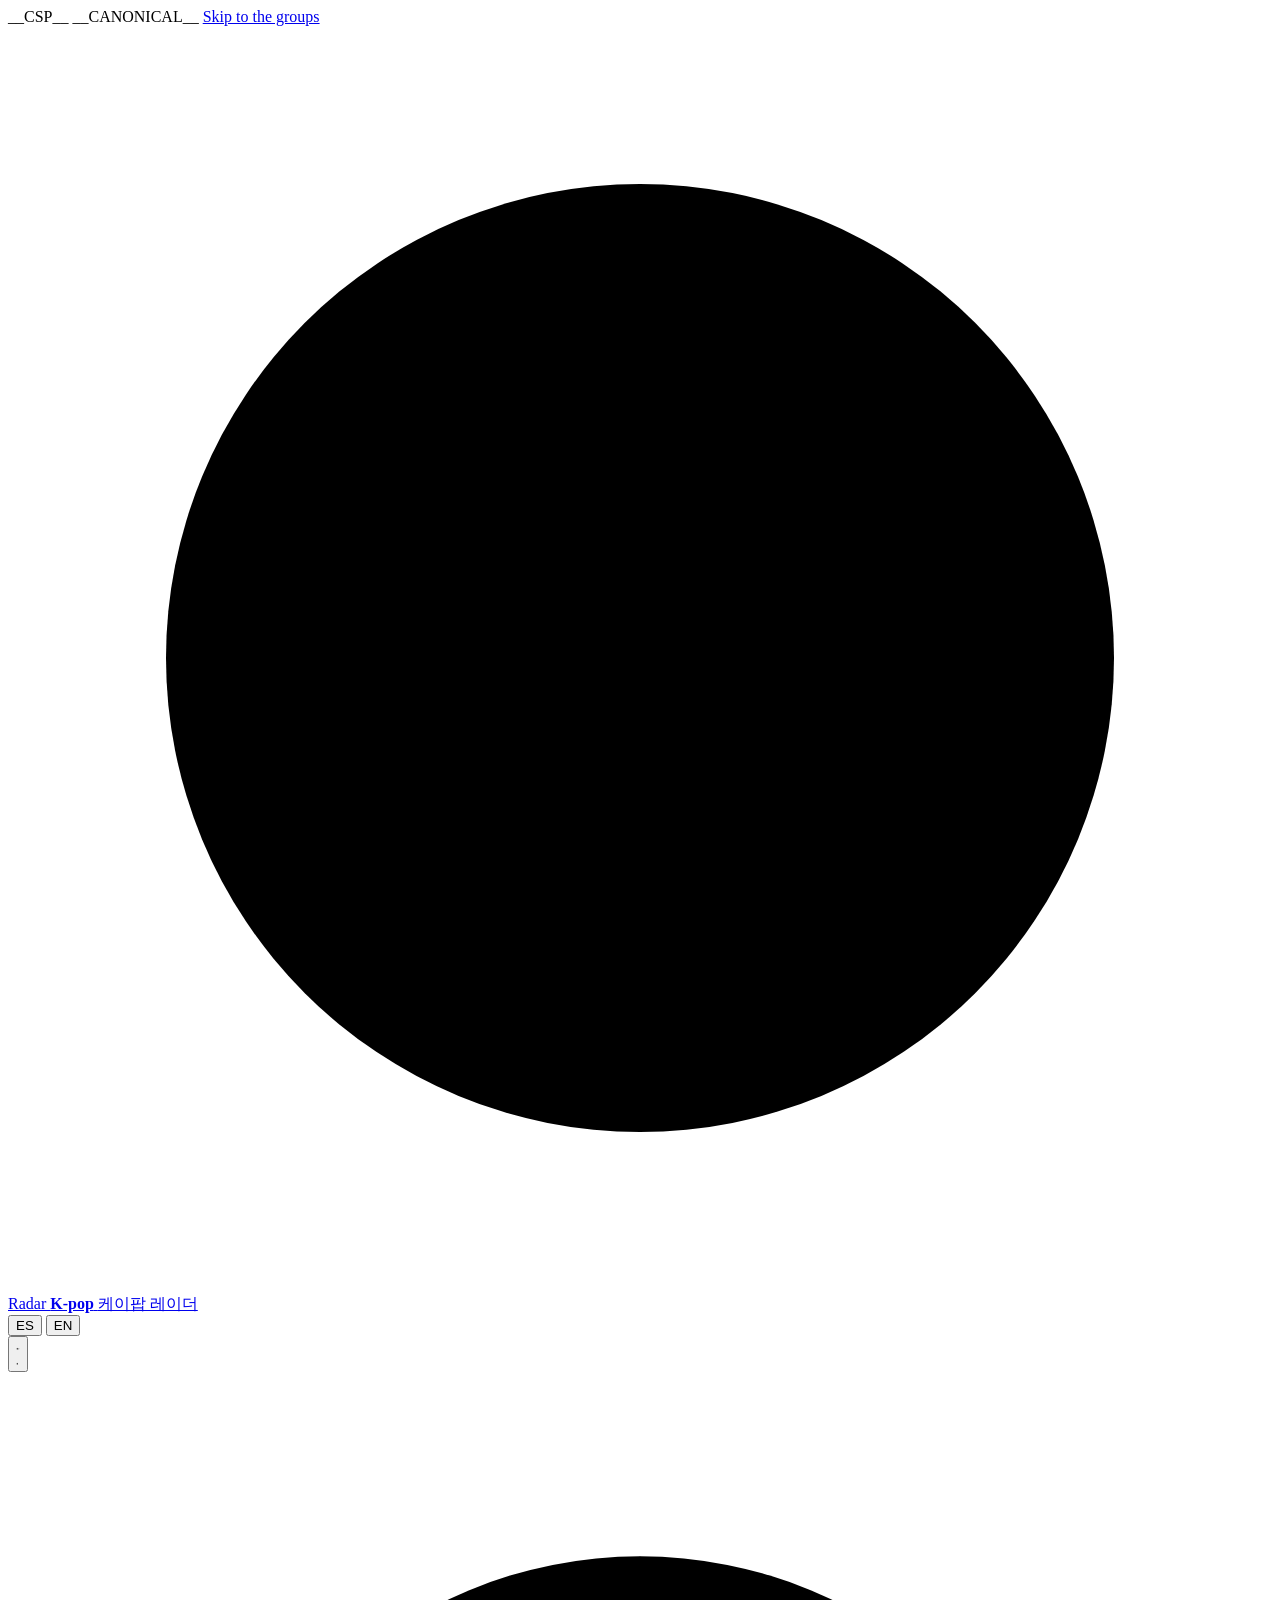
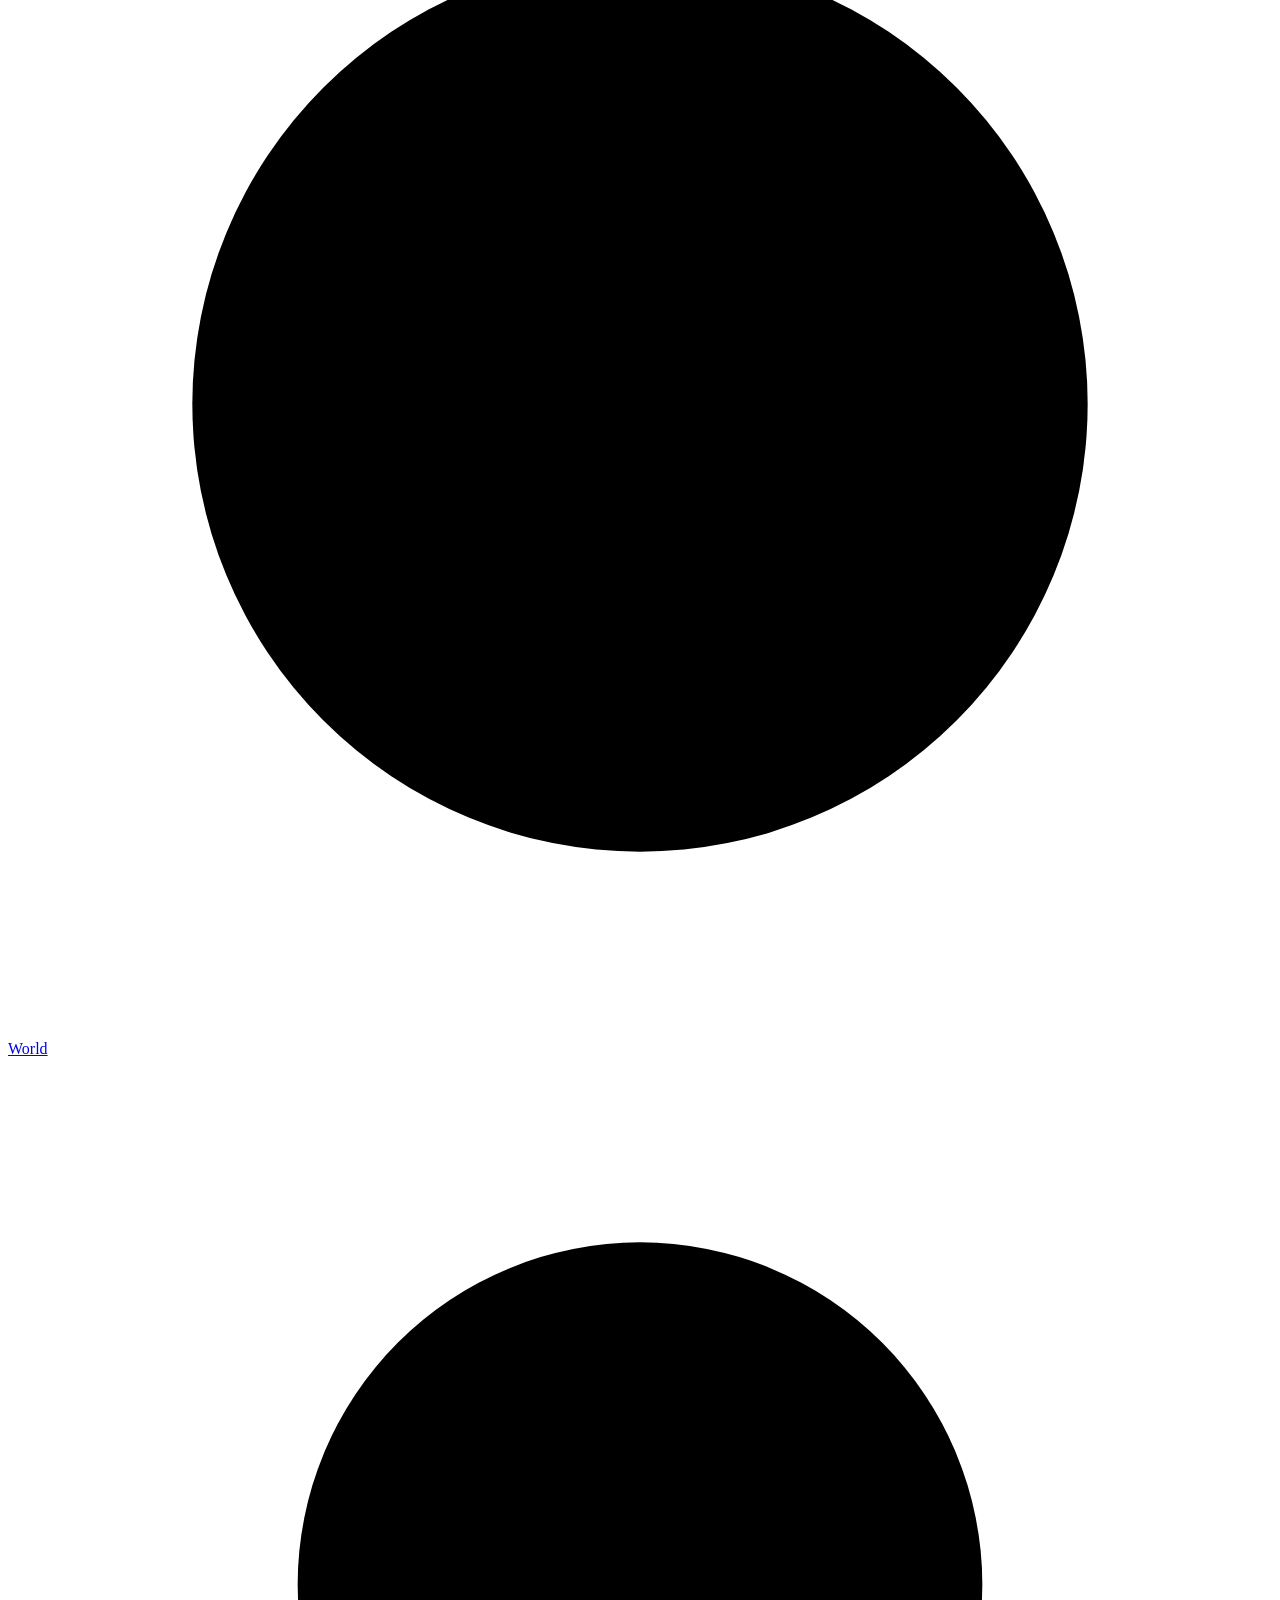
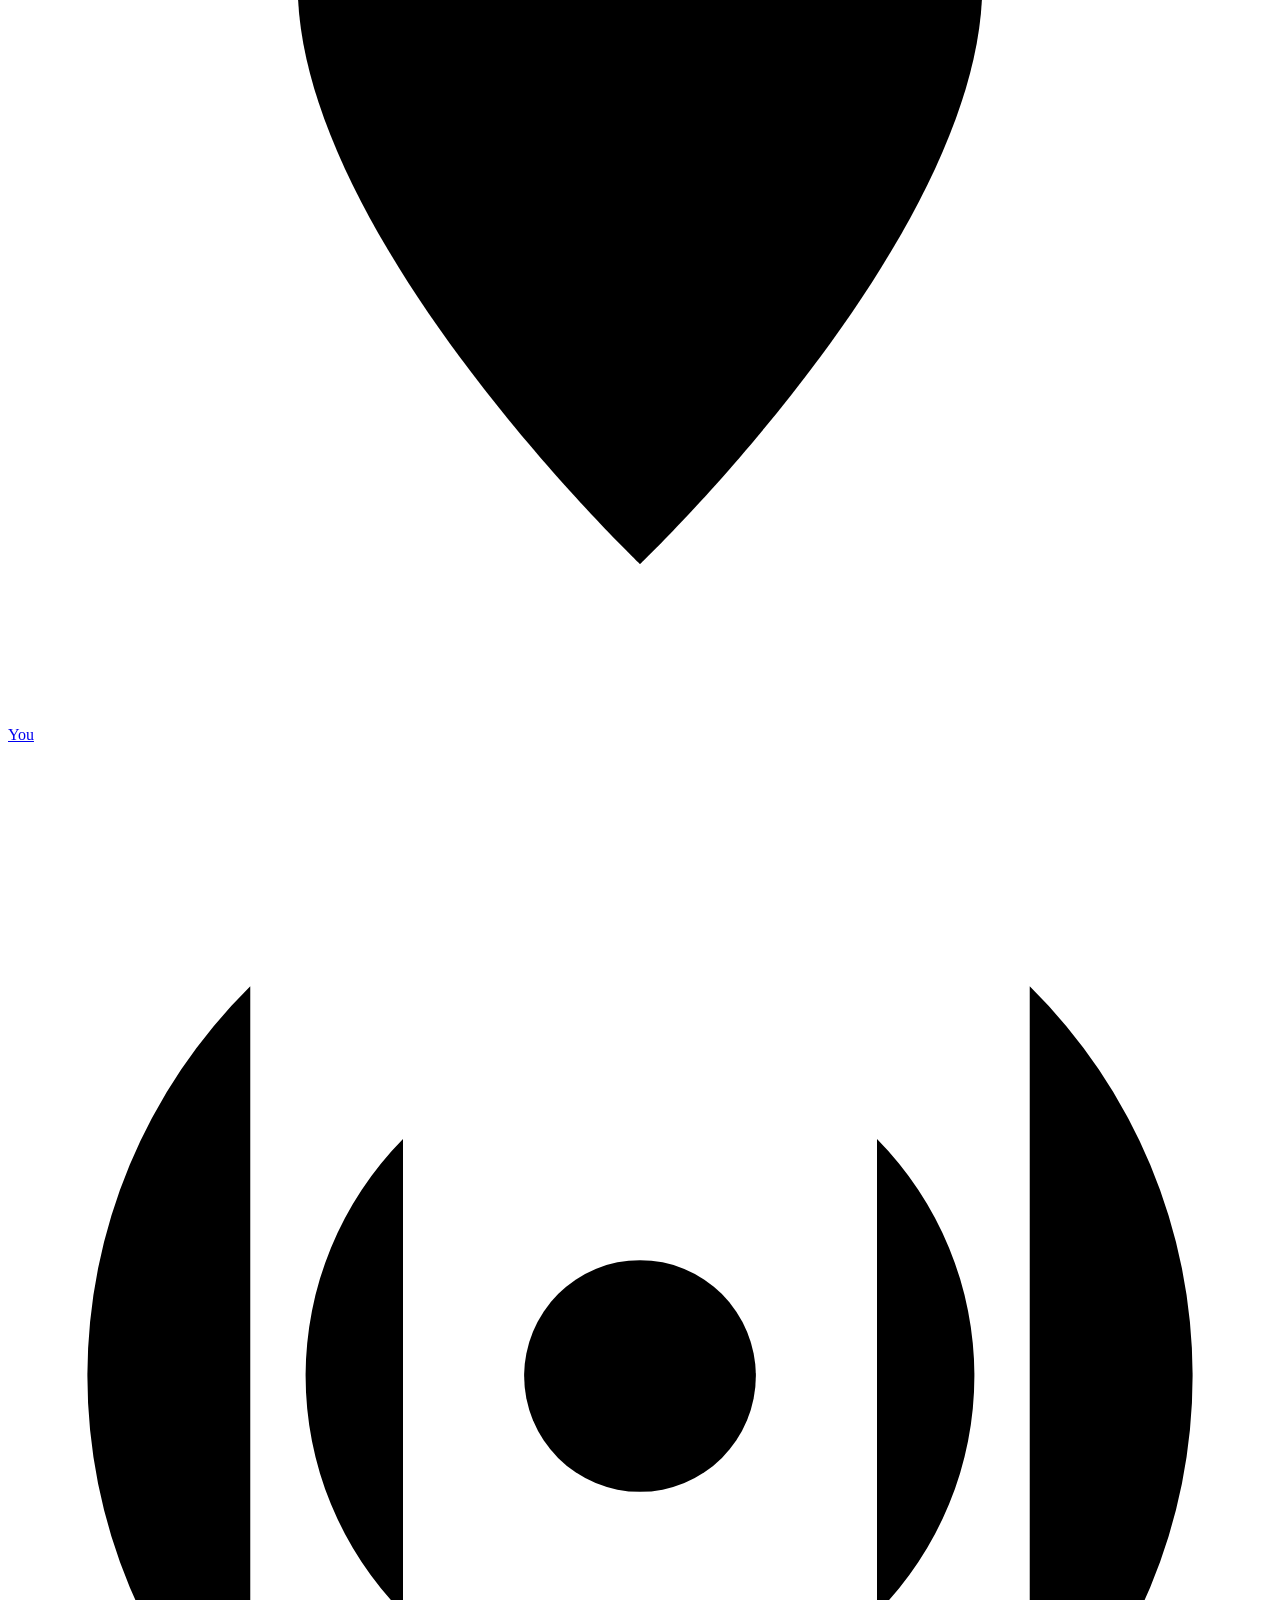
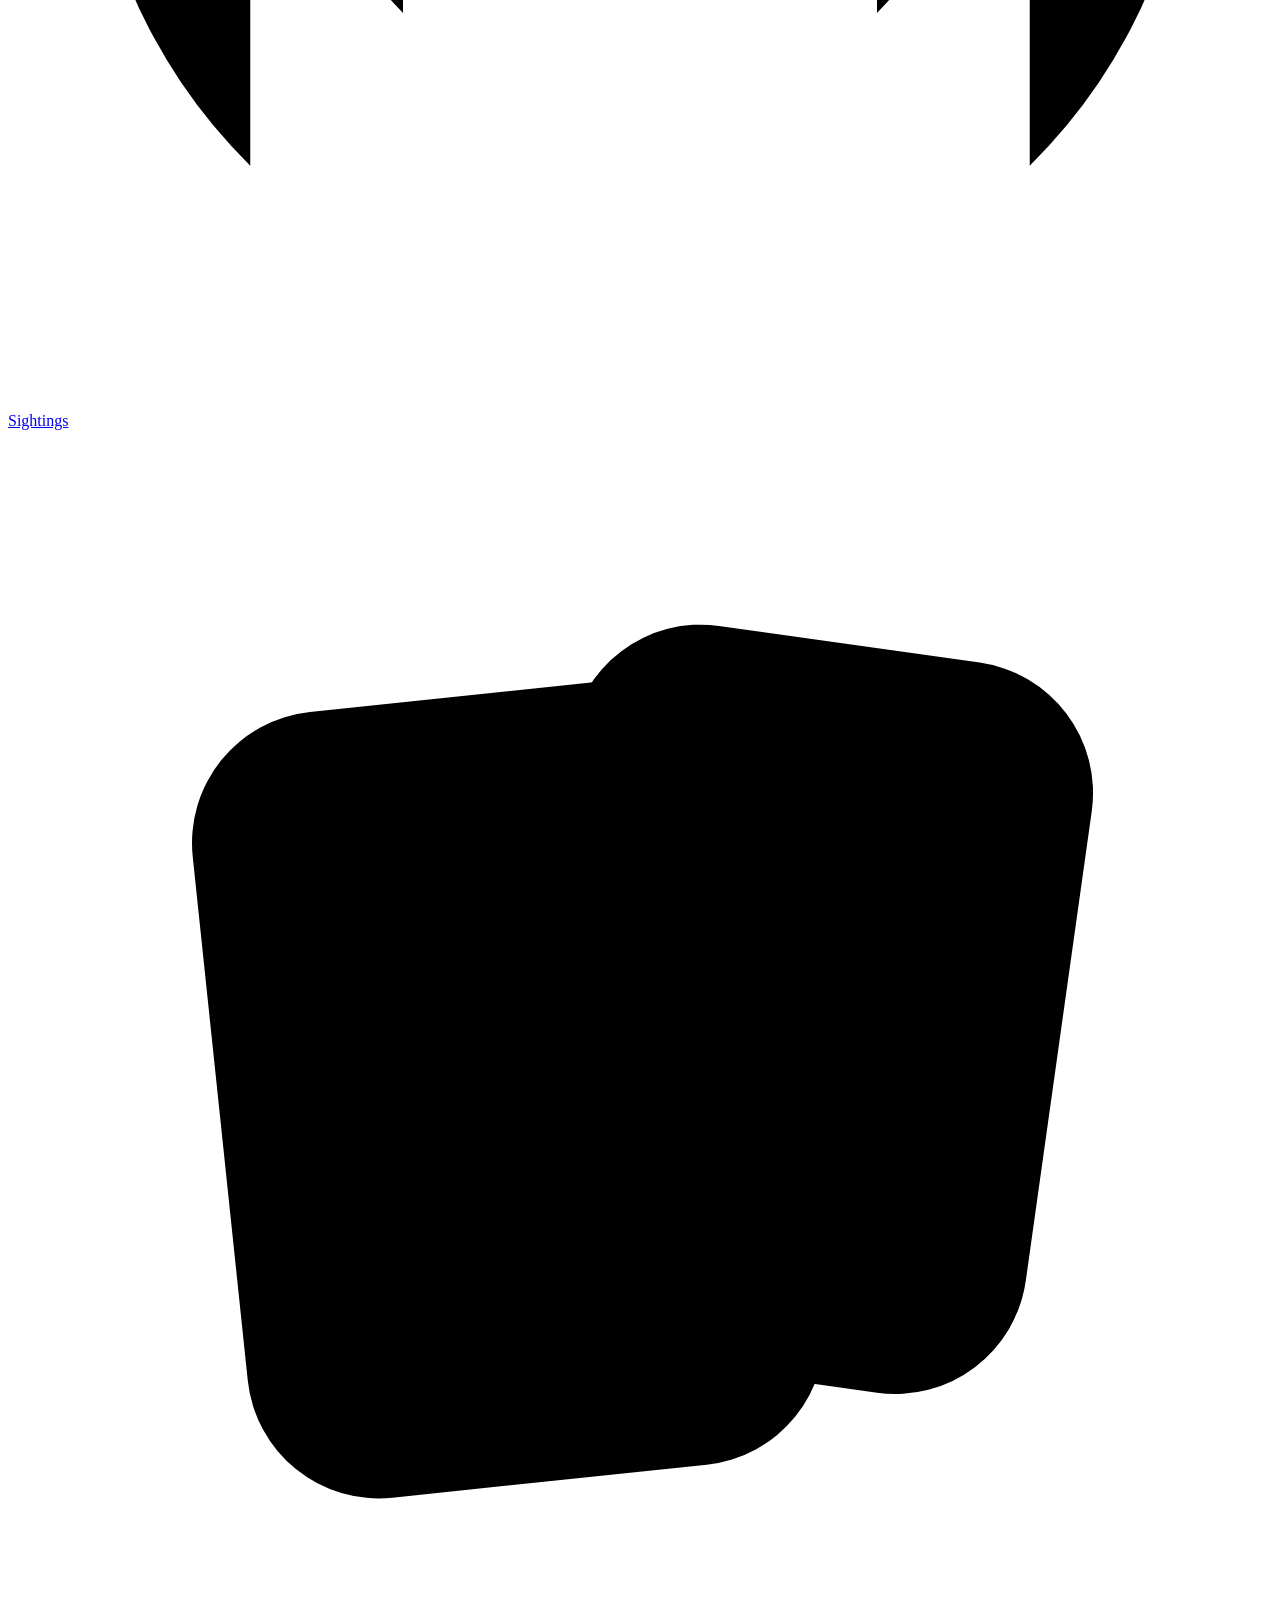
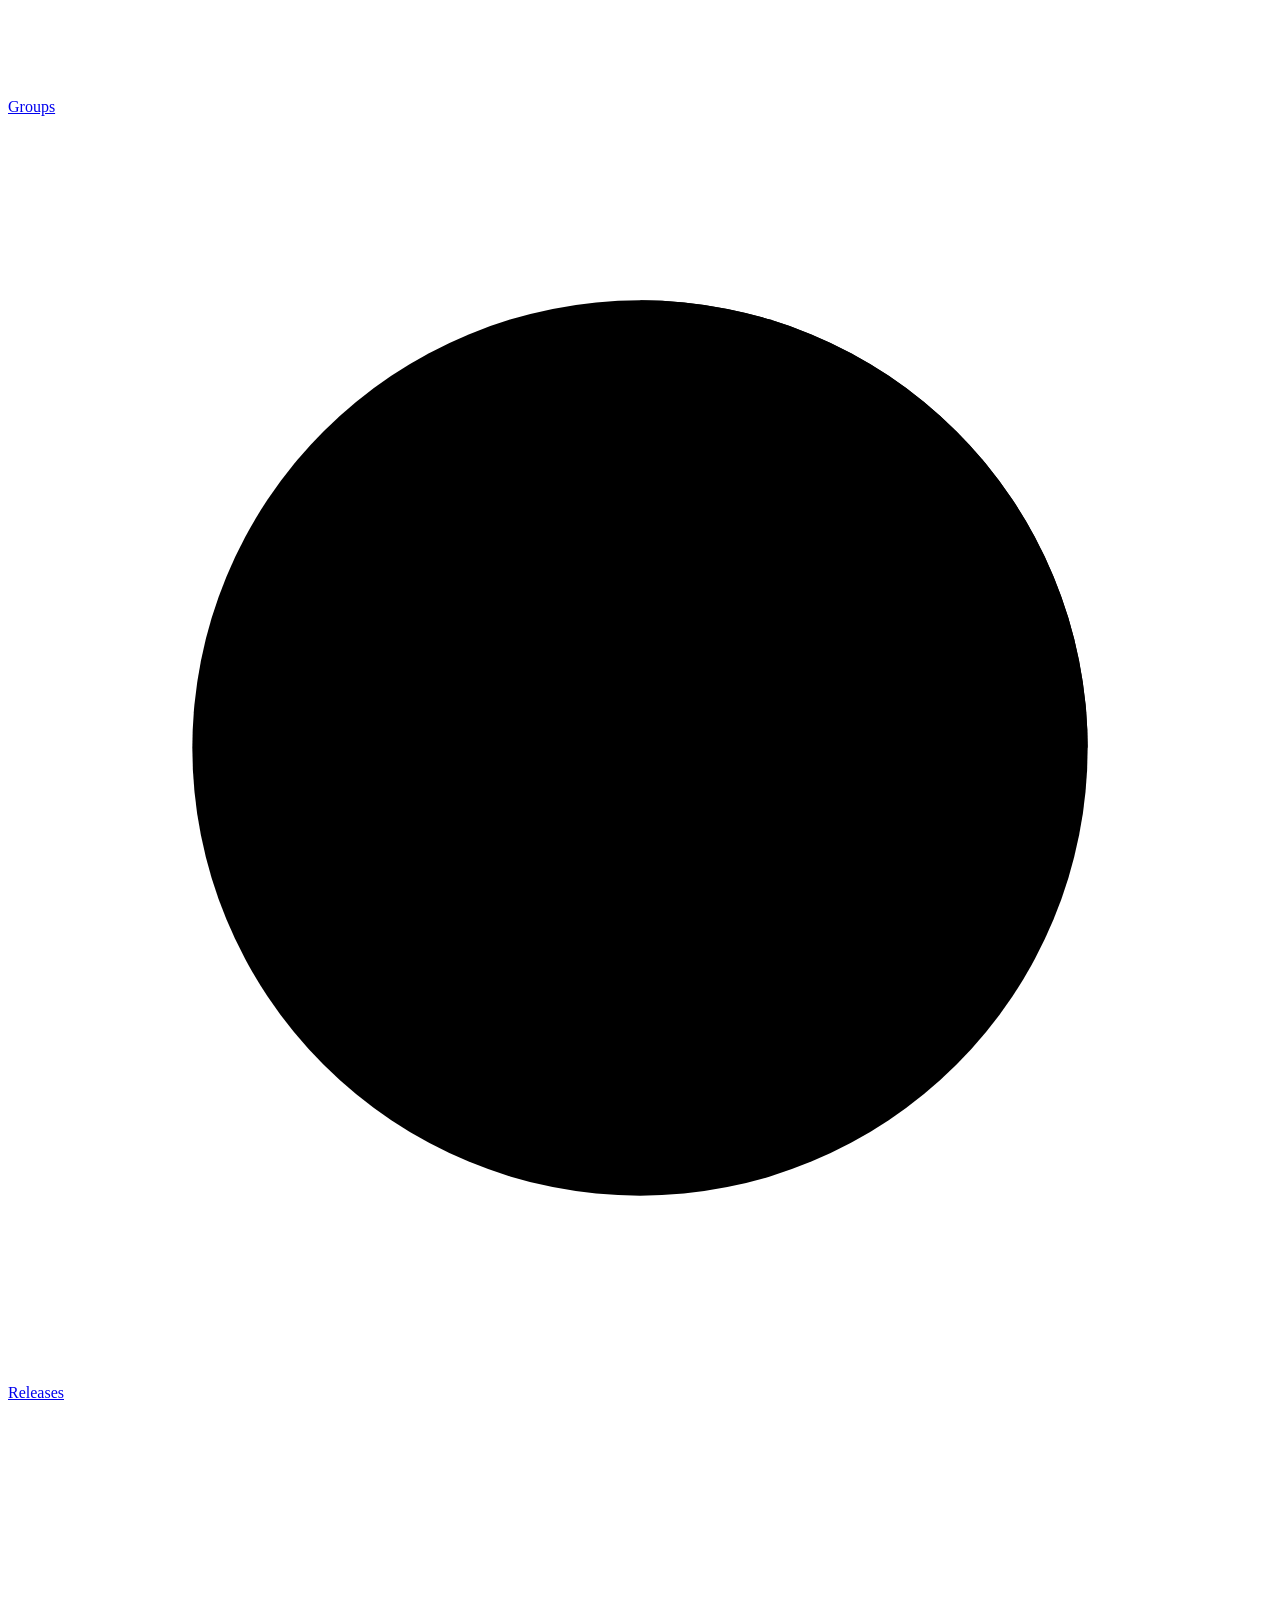
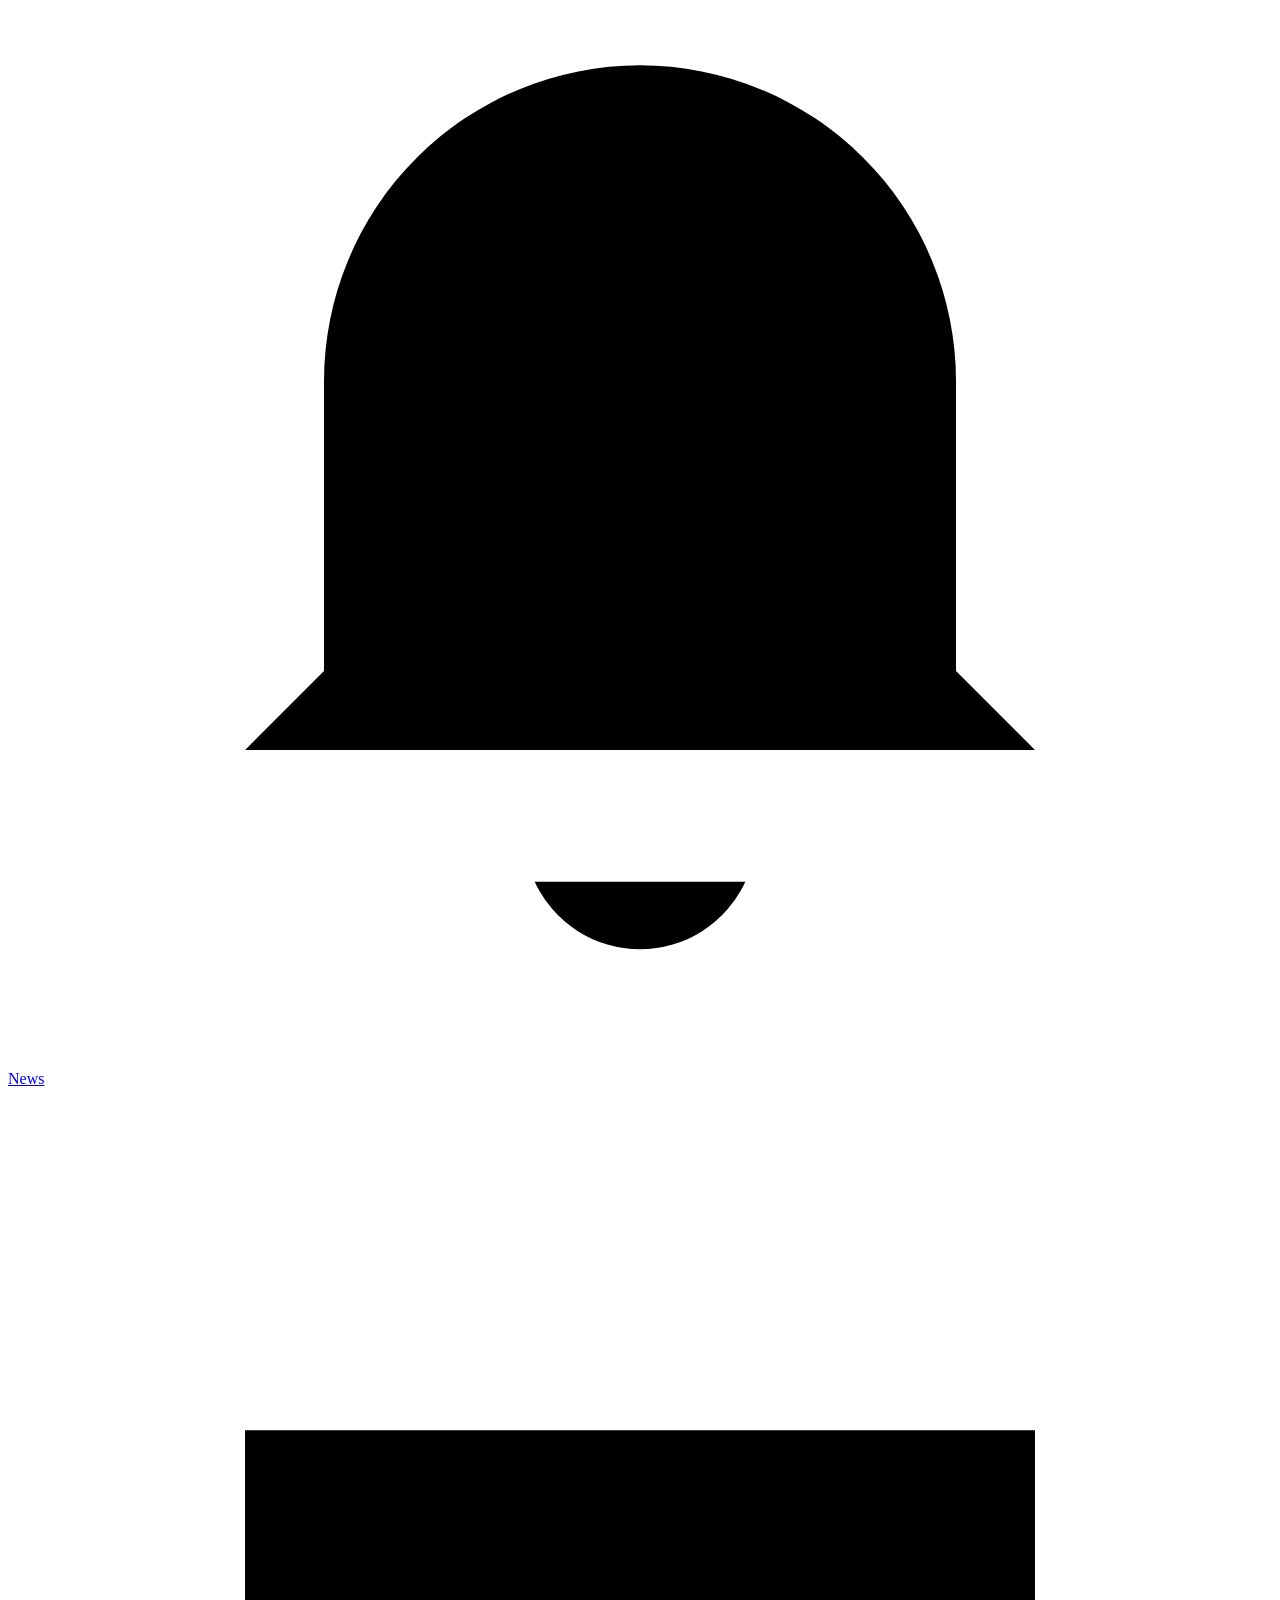
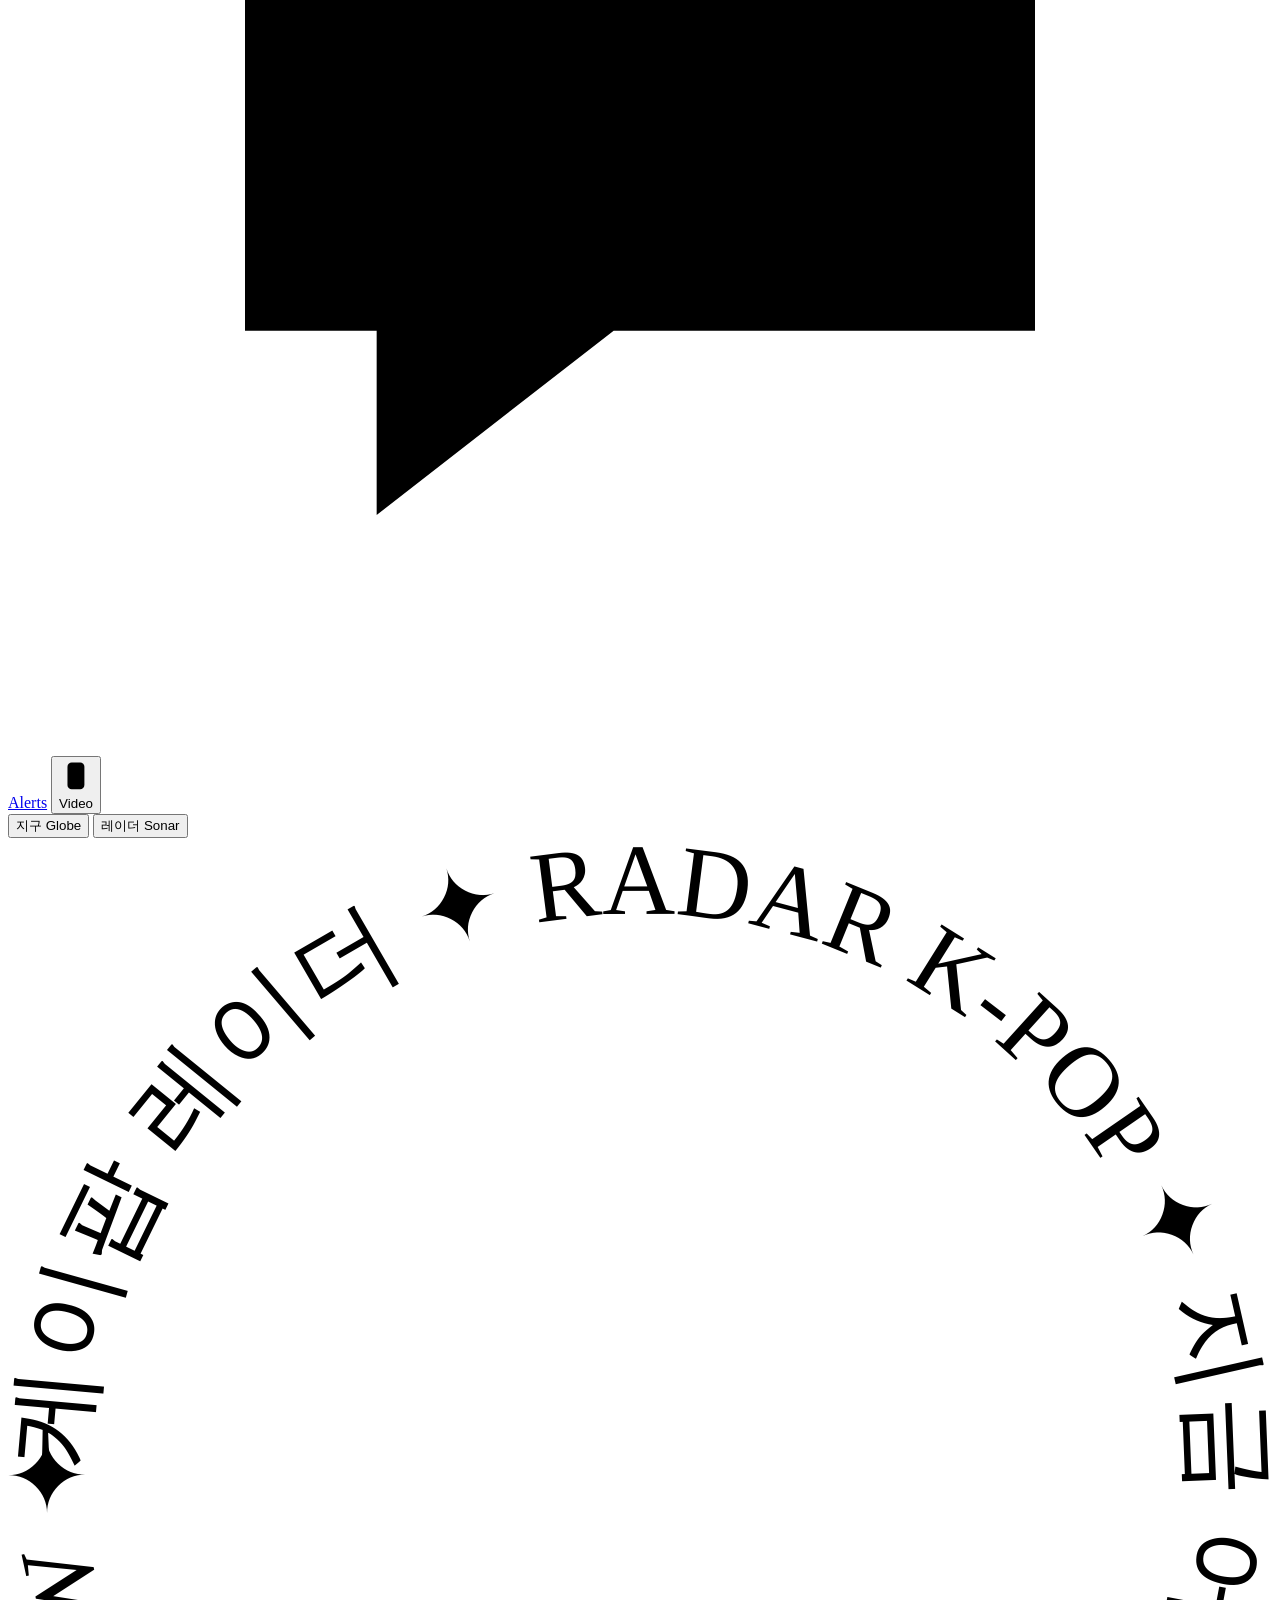
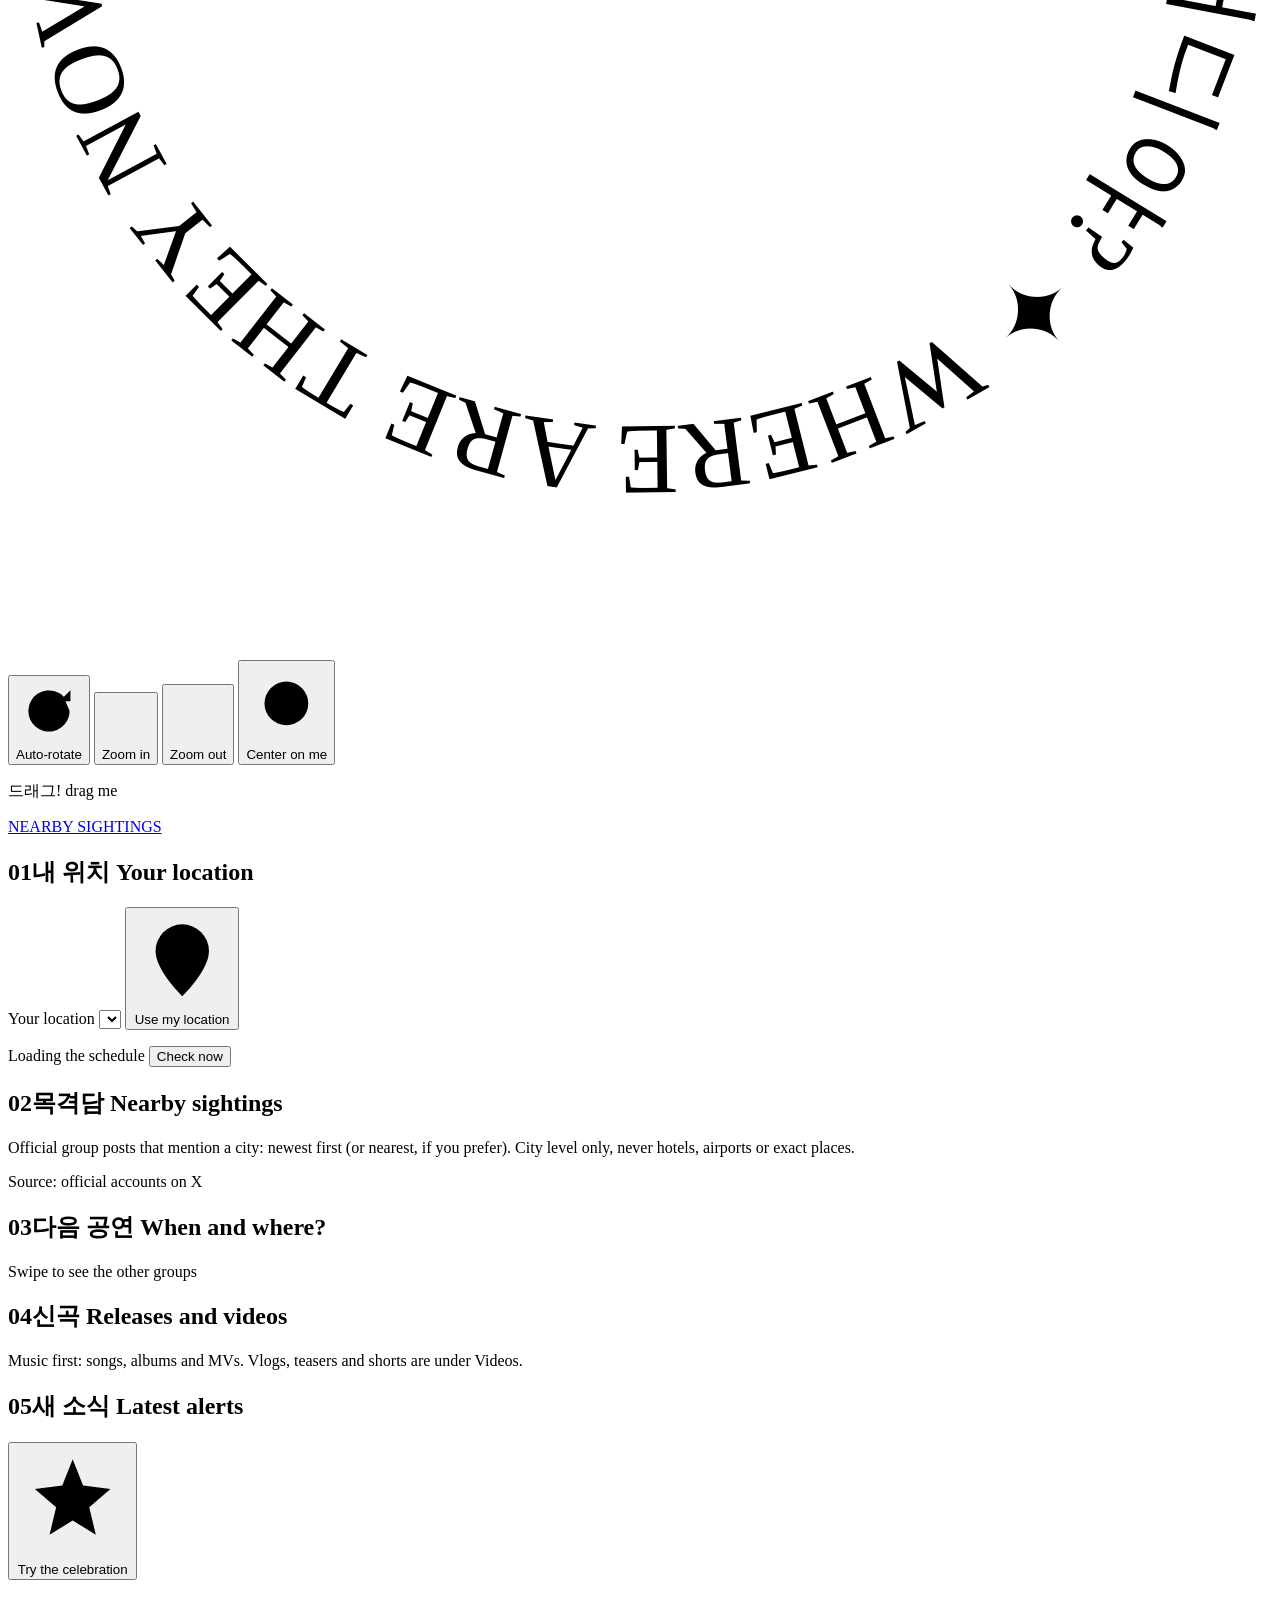
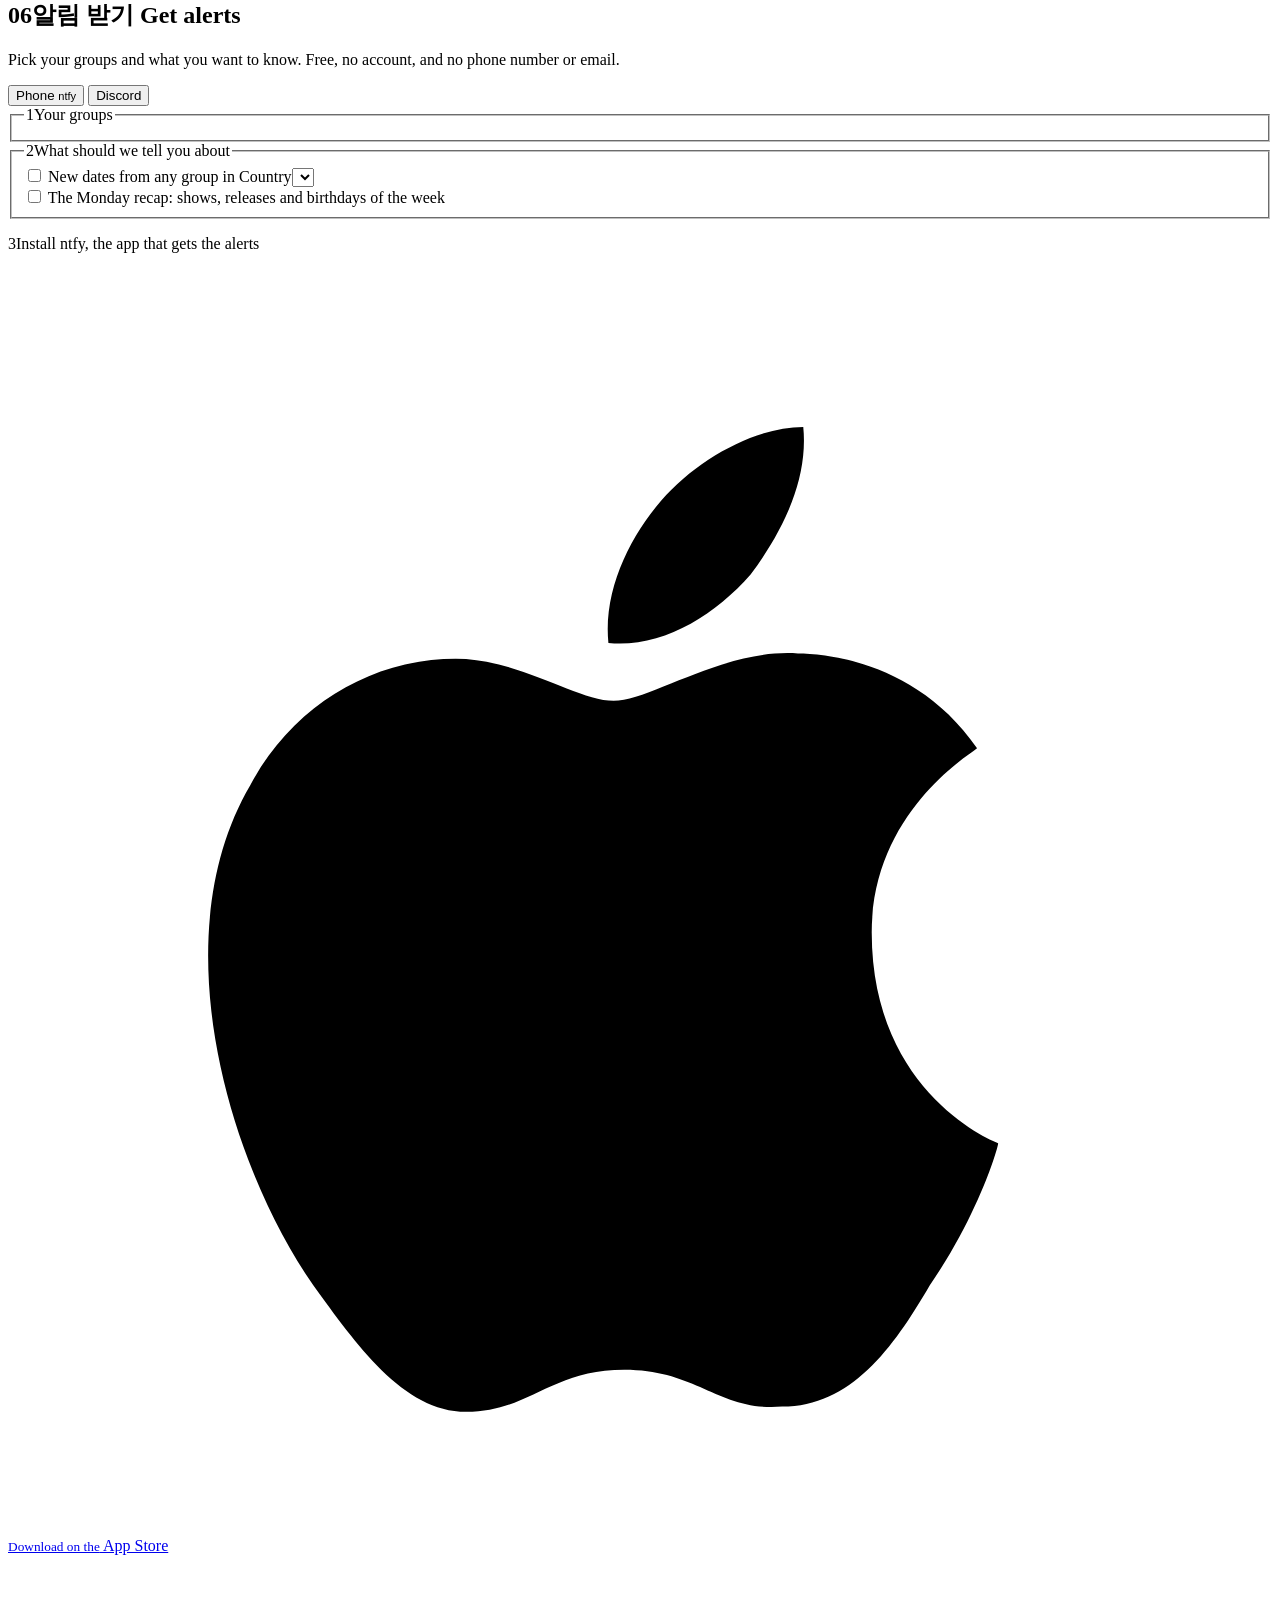
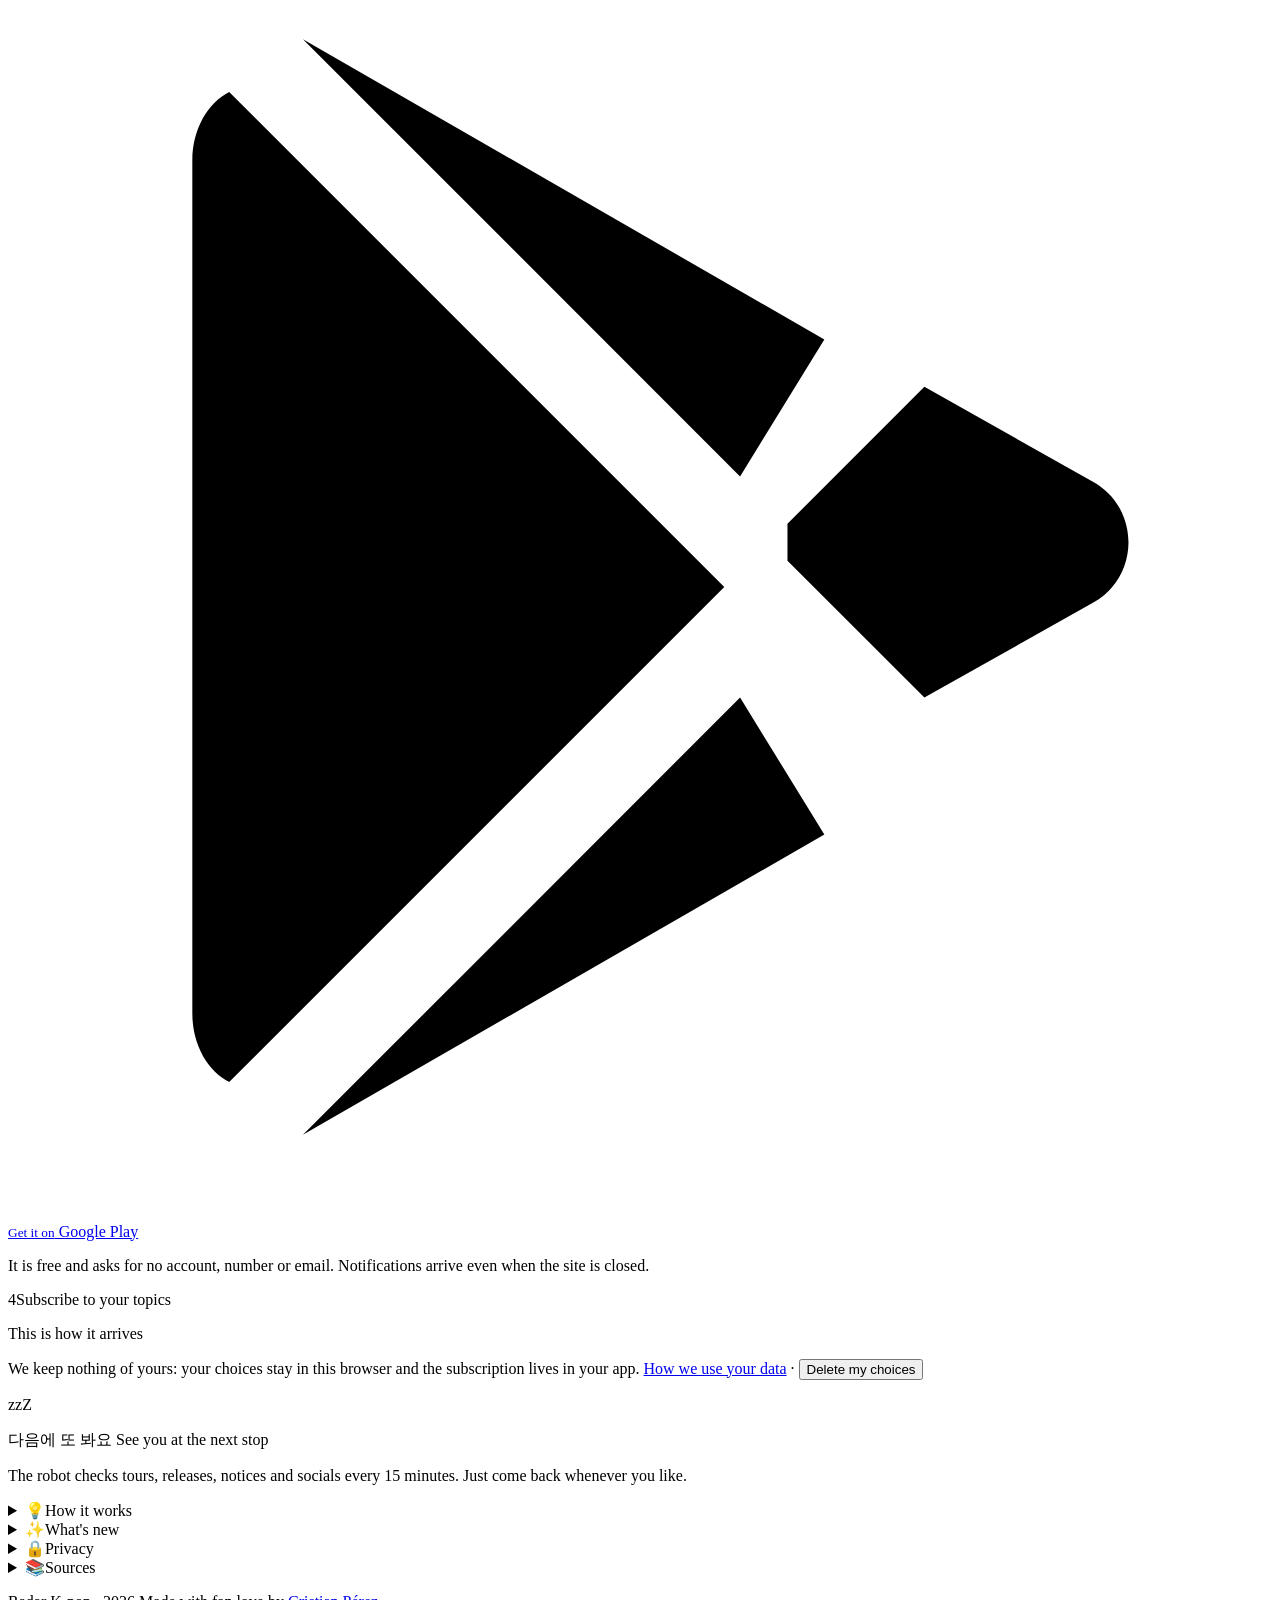
==== src/template.html @ 630a4654 "Radar K-pop 4.9: tu bias, tus grupos y un globo que se lee Revisión como fan en 390 y 1440 px, con L" ====
<!doctype html>
<html lang="en">
<head>
<!-- Diseño y desarrollo: editorial-ui, skill de Cristian Pérez · https://cristianperez.me -->
<meta charset="utf-8">
<meta name="viewport" content="width=device-width, initial-scale=1, viewport-fit=cover">
__CSP__
<meta name="generator" content="editorial-ui · Cristian Pérez (https://cristianperez.me)">
<title>Radar K-pop · 케이팝 레이더</title>
<meta name="description" content="A tiny world where BTS, Stray Kids, TWICE, BLACKPINK, LNGSHOT, SEVENTEEN, ENHYPEN, NewJeans, CORTIS and ATEEZ stand as chibis on their next tour city, with a countdown and the distance to you.">
<meta name="theme-color" content="#F4EEFF">
<meta name="color-scheme" content="light">
<meta property="og:title" content="Radar K-pop · 케이팝 레이더">
<meta property="og:description" content="Where is your group next? Spin the little world, see their next stop and count the days.">
<meta property="og:type" content="website">
<meta property="og:image" content="__OG_IMAGE__">
<meta property="og:image:type" content="image/jpeg">
<meta property="og:image:width" content="1200">
<meta property="og:image:height" content="630">
<meta property="og:image:alt" content="Radar K-pop: the chibis of ten K-pop groups standing on a little globe">
<meta property="og:site_name" content="Radar K-pop">
<meta property="og:locale" content="en_US">
__CANONICAL__
<meta name="twitter:card" content="summary_large_image">
<link rel="manifest" href="manifest.webmanifest">
<link rel="icon" href="assets/icons/favicon.svg" type="image/svg+xml">
<link rel="apple-touch-icon" href="assets/icons/apple-touch-icon.png">
<meta name="apple-mobile-web-app-capable" content="yes">
<meta name="apple-mobile-web-app-status-bar-style" content="default">
<meta name="apple-mobile-web-app-title" content="Radar K-pop">
<link rel="preconnect" href="https://fonts.googleapis.com">
<link rel="preconnect" href="https://fonts.gstatic.com" crossorigin>
<link rel="stylesheet" href="https://fonts.googleapis.com/css2?family=Baloo+2:wght@400;500;600;700;800&family=Gaegu:wght@400;700&family=Jua&display=swap">
<link rel="preload" href="assets/land-110m.json" as="fetch" crossorigin>
<link rel="stylesheet" href="assets/app.css">
</head>
<body>
<a class="skip" href="#grupos" data-i18n="skip">Skip to the groups</a>

<header class="bar" id="bar">
  <div class="bar-top">
    <a class="logo" href="#mundo" aria-label="Radar K-pop, home" data-i18n-aria="homeAria">
      <span class="logo-dot" aria-hidden="true"><svg viewBox="0 0 24 24"><circle cx="12" cy="12" r="9"/><path d="M3.5 10.5 Q12 13 20.5 10.5 M12 3 Q7.5 12 12 21 M12 3 Q16.5 12 12 21"/></svg></span>
      <span class="logo-text">Radar <b>K-pop</b></span>
      <span class="logo-ko" lang="ko">케이팝 레이더</span>
    </a>
    <div class="bar-actions">
      <button class="btn-ico install" id="installBtn" type="button" aria-label="Install" data-i18n-aria="install" hidden>
        <svg viewBox="0 0 24 24" aria-hidden="true"><path d="M12 4v11m0 0-4.5-4.5M12 15l4.5-4.5M5 19h14"/></svg>
        <span data-i18n="install">Install</span>
      </button>
      <div class="lang" role="group" aria-label="Language" data-i18n-aria="langAria">
        <span class="lang-pill" aria-hidden="true"></span>
        <button type="button" data-lang="es" aria-pressed="false">ES</button>
        <button type="button" data-lang="en" aria-pressed="true">EN</button>
      </div>
      <button class="btn-ico mute" id="muteBtn" type="button" aria-pressed="false" aria-label="Mute sounds">
        <svg class="ico-on" viewBox="0 0 24 24" aria-hidden="true"><path d="M4 9.5h3.5L12 5.5v13l-4.5-4H4z"/><path d="M15.5 9a4 4 0 0 1 0 6M18 6.5a7.5 7.5 0 0 1 0 11"/></svg>
        <svg class="ico-off" viewBox="0 0 24 24" aria-hidden="true"><path d="M4 9.5h3.5L12 5.5v13l-4.5-4H4z"/><path d="M16 9.5l5 5m0-5-5 5"/></svg>
      </button>
    </div>
  </div>
  <nav class="topnav" id="topnav" aria-label="Sections" data-i18n-aria="navAria">
    <span class="tn-pill" aria-hidden="true"></span>
    <a href="#mundo" data-nav="mundo" aria-current="true"><svg viewBox="0 0 24 24" aria-hidden="true"><circle cx="12" cy="12" r="8.5"/><path d="M3.8 10 Q12 12.5 20.2 10 M12 3.5 Q8 12 12 20.5 M12 3.5 Q16 12 12 20.5"/></svg><span data-i18n="dockWorld">World</span></a>
    <a href="#cerca" data-nav="cerca"><svg viewBox="0 0 24 24" aria-hidden="true"><path d="M12 21s-6.5-6.2-6.5-11a6.5 6.5 0 0 1 13 0c0 4.8-6.5 11-6.5 11z"/><circle cx="12" cy="10" r="2.4"/></svg><span data-i18n="navCity">You</span></a>
    <a href="#avistamientos" data-nav="avistamientos"><svg viewBox="0 0 24 24" aria-hidden="true"><circle cx="12" cy="12" r="2.2"/><path d="M7.5 7.5a6.4 6.4 0 0 0 0 9M16.5 7.5a6.4 6.4 0 0 1 0 9M4.6 4.6a10.4 10.4 0 0 0 0 14.8M19.4 4.6a10.4 10.4 0 0 1 0 14.8"/></svg><span data-i18n="navSight">Sightings</span></a>
    <a href="#grupos" data-nav="grupos"><svg viewBox="0 0 24 24" aria-hidden="true"><rect x="4" y="5" width="11" height="15" rx="2.5" transform="rotate(-6 9.5 12.5)"/><rect x="10" y="4" width="10" height="14" rx="2.5" transform="rotate(8 15 11)"/></svg><span data-i18n="dockGroups">Groups</span></a>
    <a href="#estrenos" data-nav="estrenos"><svg viewBox="0 0 24 24" aria-hidden="true"><circle cx="12" cy="12" r="8.5"/><circle cx="12" cy="12" r="2.5"/><path d="M12 3.5a8.5 8.5 0 0 1 8.5 8.5"/></svg><span data-i18n="navMedia">Releases</span></a>
    <a href="#avisos" data-nav="avisos"><svg viewBox="0 0 24 24" aria-hidden="true"><path d="M6 16.5V11a6 6 0 0 1 12 0v5.5l1.5 1.5h-15z"/><path d="M10 20.5a2.2 2.2 0 0 0 4 0"/></svg><span data-i18n="dockFeed">News</span></a>
    <a href="#alertas" data-nav="alertas"><svg viewBox="0 0 24 24" aria-hidden="true"><path d="M4.5 6.5h15v9.5h-8l-4.5 3.5V16h-2.5z"/><path d="M8.5 10.5h7M8.5 13h4.5"/></svg><span data-i18n="dockAlerts">Alerts</span></a>
    <button type="button" data-video><svg viewBox="0 0 24 24" aria-hidden="true"><rect x="6" y="2.5" width="12" height="19" rx="3"/><path d="M10.5 9.5v5l4-2.5z"/></svg><span data-i18n="dockVideo">Video</span></button>
  </nav>
</header>

<main class="layout">
  <section class="stage-col" id="mundo" aria-label="World" data-i18n-aria="dockWorld">
    <div class="stage" id="stage">
      <div class="sky" aria-hidden="true">
        <i class="spark anim-twinkle" style="--x:8%;--y:14%;--s:16px;--d:3.1s"></i>
        <i class="spark anim-twinkle" style="--x:88%;--y:10%;--s:22px;--d:4.3s"></i>
        <i class="spark anim-twinkle" style="--x:92%;--y:58%;--s:12px;--d:2.7s"></i>
        <i class="spark anim-twinkle" style="--x:5%;--y:66%;--s:20px;--d:5.2s"></i>
        <i class="spark anim-twinkle" style="--x:20%;--y:88%;--s:11px;--d:3.7s"></i>
        <i class="spark anim-twinkle" style="--x:76%;--y:86%;--s:15px;--d:4.9s"></i>
        <i class="heart-f anim-float" style="--x:14%;--y:36%;--d:6.2s"></i>
        <i class="heart-f anim-float" style="--x:84%;--y:34%;--d:7.4s"></i>
      </div>

      <div class="view-toggle" role="group" aria-label="View" data-i18n-aria="viewAria">
        <span class="vt-pill" aria-hidden="true"></span>
        <button type="button" data-view="globe" aria-pressed="true"><span lang="ko">지구</span> <span data-i18n="globe">Globe</span></button>
        <button type="button" data-view="sonar" aria-pressed="false"><span lang="ko">레이더</span> <span data-i18n="sonar">Sonar</span></button>
      </div>

      <div class="globe-view" id="globeView">
        <div class="ring anim-spin" aria-hidden="true">
          <svg viewBox="0 0 200 200"><defs><path id="ringPath" d="M100 100 m-88 0 a88 88 0 1 1 176 0 a88 88 0 1 1 -176 0"/></defs>
          <text><textPath href="#ringPath">케이팝 레이더 ✦ RADAR K-POP ✦ 지금 어디야? ✦ WHERE ARE THEY NOW ✦ 콘서트 ✦</textPath></text></svg>
        </div>
        <canvas id="globe" role="img" aria-label="Globe with each group's next stop" data-i18n-aria="globeAria"></canvas>
        <div class="pins" id="pins"></div>
        <div class="zoom-ctrl" role="group" aria-label="Zoom">
          <button type="button" class="z-btn" data-spin aria-pressed="true"><svg viewBox="0 0 24 24" aria-hidden="true"><path d="M19.5 12a7.5 7.5 0 1 1-2.2-5.3"/><path d="M19.8 4.5v4h-4"/></svg><span class="sr" data-i18n="autoSpin">Auto-rotate</span></button>
          <button type="button" class="z-btn" data-zoom="in"><svg viewBox="0 0 24 24" aria-hidden="true"><path d="M12 6v12M6 12h12"/></svg><span class="sr" data-i18n="zoomIn">Zoom in</span></button>
          <button type="button" class="z-btn" data-zoom="out"><svg viewBox="0 0 24 24" aria-hidden="true"><path d="M6 12h12"/></svg><span class="sr" data-i18n="zoomOut">Zoom out</span></button>
          <button type="button" class="z-btn" data-center-me><svg viewBox="0 0 24 24" aria-hidden="true"><circle cx="12" cy="12" r="6.5"/><circle cx="12" cy="12" r="2"/><path d="M12 2.5v3M12 18.5v3M2.5 12h3M18.5 12h3"/></svg><span class="sr" data-i18n="centerMe">Center on me</span></button>
        </div>
        <p class="drag-hint" id="dragHint" aria-hidden="true"><span lang="ko">드래그!</span> <span data-i18n="dragHint">drag me</span></p>
      </div>

      <div class="sonar-view" id="sonarView" hidden>
        <div class="sonar" id="sonar">
          <div class="sonar-plate" id="sonarPlate"></div>
          <div class="sonar-sweep anim-sweep" aria-hidden="true"></div>
          <svg class="sonar-line" id="sonarLine" aria-hidden="true"></svg>
          <div class="sonar-me" id="sonarMe"><span data-i18n="you">You</span></div>
          <div class="sonar-blips" id="sonarBlips"></div>
        </div>
        <p class="sonar-note" data-i18n="sonarNote">Square-root distance scale: nearby stops look more spread out.</p>
      </div>

      <button type="button" class="sight-bubble" id="sightBubble" hidden></button>
      <div class="focus" id="focus" hidden></div>
    </div>

    <div class="rail" id="rail" role="group" aria-label="Groups" data-i18n-aria="dockGroups"></div>
    <a class="ticker" href="#avistamientos" aria-label="Nearby sightings" data-i18n-aria="sightTitle">
      <span class="ticker-k"><span class="ticker-dot" aria-hidden="true"></span><span data-i18n="tickerK">NEARBY SIGHTINGS</span></span>
      <span class="ticker-vp"><span class="ticker-track anim-ticker" id="tickerTrack"></span></span>
    </a>
  </section>

  <div class="content-col">
    <section class="sec sec-near" id="cerca" aria-labelledby="nearTitle">
      <div class="near-head">
        <h2 class="sec-title" id="nearTitle"><span class="sec-n" aria-hidden="true">01</span><span class="ko" lang="ko">내 위치</span> <span data-i18n="myCity">Your location</span></h2>
        <p class="loc-chip" id="locChip" aria-live="polite"></p>
        <div class="near-ctrls">
          <label class="select-sticker">
            <span class="sr" data-i18n="myCity">Your location</span>
            <select id="origin"></select>
          </label>
          <button class="btn small" id="geoBtn" type="button">
            <svg viewBox="0 0 24 24" aria-hidden="true"><path d="M12 21s-6.5-6.2-6.5-11a6.5 6.5 0 0 1 13 0c0 4.8-6.5 11-6.5 11z"/><circle cx="12" cy="10" r="2.4"/></svg>
            <span data-i18n="useLocation">Use my location</span>
          </button>
        </div>
      </div>
      <div class="loc-ask" id="locAsk" hidden></div>
      <div class="near-card" id="nearCard"></div>
      <p class="meta" aria-live="polite"><span id="meta">Loading the schedule</span> <button class="link-btn" id="refresh" type="button" data-i18n="checkNow">Check now</button></p>
    </section>

    <section class="sec sec-sights" id="avistamientos" aria-labelledby="sightTitle">
      <h2 class="sec-title" id="sightTitle"><span class="sec-n" aria-hidden="true">02</span><span class="ko" lang="ko">목격담</span> <span data-i18n="sightTitle">Nearby sightings</span></h2>
      <p class="sub-lead" data-i18n="sightLead">Official group posts that mention a city: newest first (or nearest, if you prefer). City level only, never hotels, airports or exact places.</p>
      <p class="sample-tag" id="sightSample" hidden><span data-i18n="sightSample">Sample data: not connected to the official accounts yet.</span></p>
      <div class="chips sight-sort" id="sightSort" role="group" aria-label="Order" data-i18n-aria="sortAria"></div>
      <ol class="bubbles" id="sightList"></ol>
      <p class="sight-src" data-i18n="sightSource">Source: official accounts on X</p>
    </section>

    <section class="sec sec-groups" id="grupos" aria-labelledby="groupsTitle">
      <h2 class="sec-title" id="groupsTitle"><span class="sec-n" aria-hidden="true">03</span><span class="ko" lang="ko">다음 공연</span> <span data-i18n="groupsTitle">When and where?</span></h2>
      <div class="g-pick" id="gPick" role="tablist" aria-label="Groups" data-i18n-aria="groupsPick"></div>
      <div class="cards" id="cards"></div>
      <p class="swipe-hint" data-i18n="swipeHint">Swipe to see the other groups</p>
    </section>

    <section class="sec sec-media" id="estrenos" aria-labelledby="mediaTitle">
      <h2 class="sec-title" id="mediaTitle"><span class="sec-n" aria-hidden="true">04</span><span class="ko" lang="ko">신곡</span> <span data-i18n="mediaTitle">Releases and videos</span></h2>
      <p class="sub-lead" data-i18n="mediaLead">Music first: songs, albums and MVs. Vlogs, teasers and shorts are under Videos.</p>
      <div class="media-filter chips" id="mediaFilter" role="group" aria-label="Filter" data-i18n-aria="filterAria"></div>
      <ul class="media" id="media"></ul>
      <p class="sight-src" id="mediaSrc"></p>
    </section>

    <section class="sec sec-feed" id="avisos" aria-labelledby="feedTitle">
      <h2 class="sec-title" id="feedTitle"><span class="sec-n" aria-hidden="true">05</span><span class="ko" lang="ko">새 소식</span> <span data-i18n="feedTitle">Latest alerts</span></h2>
      <ol class="bubbles" id="feed"></ol>
      <button class="btn ghost small" id="testParty" type="button">
        <svg viewBox="0 0 24 24" aria-hidden="true"><path d="M12 3l2.2 5.6L20 9.3l-4.5 3.9 1.4 5.8L12 16l-4.9 3 1.4-5.8L4 9.3l5.8-.7z"/></svg>
        <span data-i18n="testParty">Try the celebration</span>
      </button>
    </section>

    <section class="sec sec-subscribe" id="alertas" aria-labelledby="subTitle">
      <h2 class="sec-title" id="subTitle"><span class="sec-n" aria-hidden="true">06</span><span class="ko" lang="ko">알림 받기</span> <span data-i18n="subTitle">Get alerts</span></h2>
      <p class="sub-lead" data-i18n="subLead">Pick your groups and what you want to know. Free, no account, and no phone number or email.</p>
      <form class="sub-form" id="subForm" novalidate>
        <div class="tabs" role="tablist" aria-label="Channel" data-i18n-aria="channelAria">
          <span class="tab-pill" aria-hidden="true"></span>
          <button type="button" role="tab" data-ch="ntfy" aria-selected="true"><span data-i18n="pushTab">Phone</span> <small>ntfy</small></button>
          <button type="button" role="tab" data-ch="discord" aria-selected="false">Discord</button>
        </div>
        <fieldset class="field">
          <legend><span class="step-n" aria-hidden="true">1</span><span data-i18n="fGroups">Your groups</span></legend>
          <div class="chips" id="fGroups"></div>
        </fieldset>
        <div class="ntfy-only" data-for="ntfy">
          <fieldset class="field">
            <legend><span class="step-n" aria-hidden="true">2</span><span data-i18n="fTypes">What should we tell you about</span></legend>
            <div class="chips" id="fTypes"></div>
            <div class="sub-extra">
              <label class="check"><input type="checkbox" id="fCountryOn"> <span data-i18n="fCountry">New dates from any group in</span></label>
              <label class="select-sticker small"><span class="sr" data-i18n="fCountryAria">Country</span><select id="fCountry"></select></label>
            </div>
            <label class="check"><input type="checkbox" id="fWeekly"> <span data-i18n="fWeekly">The Monday recap: shows, releases and birthdays of the week</span></label>
          </fieldset>
          <div class="field">
            <p class="legend"><span class="step-n" aria-hidden="true">3</span><span data-i18n="ntfyInstall">Install ntfy, the app that gets the alerts</span></p>
            <div class="stores">
              <a class="store" href="https://apps.apple.com/app/ntfy/id1625396347" target="_blank" rel="noopener noreferrer"><svg viewBox="0 0 24 24" aria-hidden="true"><path d="M16.4 12.6c0-2.3 1.9-3.4 2-3.5-1.1-1.6-2.8-1.8-3.4-1.8-1.4-.1-2.8.9-3.5.9s-1.8-.8-3-.8C6.9 7.4 5.4 8.3 4.6 9.8c-1.7 2.9-.4 7.2 1.2 9.5.8 1.1 1.7 2.4 2.9 2.4 1.2 0 1.6-.8 3-.8s1.8.8 3 .7c1.3 0 2.1-1.1 2.8-2.3.9-1.3 1.3-2.6 1.3-2.7 0 0-2.4-.9-2.4-4zM14.1 5.8c.6-.8 1.1-1.8 1-2.8-.9 0-2 .6-2.7 1.4-.6.7-1.1 1.7-1 2.7 1 .1 2-.5 2.7-1.3z"/></svg><span><small data-i18n="storeIos">Download on the</small> App Store</span></a>
              <a class="store" href="https://play.google.com/store/apps/details?id=io.heckel.ntfy" target="_blank" rel="noopener noreferrer"><svg viewBox="0 0 24 24" aria-hidden="true"><path d="M4.2 2.6 13.6 12l-9.4 9.4c-.4-.2-.7-.7-.7-1.3V3.9c0-.6.3-1.1.7-1.3zm10.6 8.2 2.6-2.6 3.2 1.8c.9.5.9 1.8 0 2.3l-3.2 1.8-2.6-2.6zm-.9-.9L5.6 1.6l9.9 5.7-1.6 2.6zm0 4.2 1.6 2.6-9.9 5.7 8.3-8.3z"/></svg><span><small data-i18n="storeAndroid">Get it on</small> Google Play</span></a>
            </div>
            <p class="hint" data-i18n="ntfyWhy">It is free and asks for no account, number or email. Notifications arrive even when the site is closed.</p>
          </div>
          <div class="field">
            <p class="legend"><span class="step-n" aria-hidden="true">4</span><span data-i18n="ntfySubTitle">Subscribe to your topics</span></p>
            <div id="ntfyList" aria-live="polite"></div>
          </div>
        </div>
        <div class="dc-only" data-for="discord" hidden><div id="dcBox"></div></div>
        <div class="preview" aria-live="polite">
          <p class="preview-k" data-i18n="preview">This is how it arrives</p>
          <div class="preview-bubble" id="preview"></div>
        </div>
        <p class="privacy"><span data-i18n="privacy">We keep nothing of yours: your choices stay in this browser and the subscription lives in your app.</span> <a href="#privacidad" data-open-privacy data-i18n="privacyLink">How we use your data</a> · <button class="link-btn" type="button" id="subDelete" data-i18n="subDelete">Delete my choices</button></p>
      </form>
    </section>

    <footer class="foot">
      <div class="foot-card">
        <div class="moon-scene" aria-hidden="true">
          <div class="moon-chibis" id="moonChibis"></div>
          <div class="moon"></div>
          <span class="zzz anim-zzz">z</span><span class="zzz anim-zzz z2">z</span><span class="zzz anim-zzz z3">Z</span>
        </div>
        <p class="bye"><span class="ko" lang="ko">다음에 또 봐요</span> <span data-i18n="bye">See you at the next stop</span></p>
        <p class="foot-lead" data-i18n="footLead">The robot checks tours, releases, notices and socials every 15 minutes. Just come back whenever you like.</p>
      </div>
      <div class="folds">
        <details class="fold">
          <summary><span class="fold-i" aria-hidden="true">💡</span><span data-i18n="howTitle">How it works</span></summary>
          <p data-i18n="disclaimer1">This shows each group's official, public schedule. It does not track anyone in real time: the chibi stands on the next confirmed date, not where they are right now.</p>
          <p data-i18n="disclaimer2">Times are approximate (8 pm local time when the source has none) and so are venue coordinates. Dates marked as announced come from a single announcement and may change.</p>
        </details>
        <details class="fold" id="novedades">
          <summary><span class="fold-i" aria-hidden="true">✨</span><span data-i18n="changesTitle">What's new</span></summary>
          <ol class="changes" id="changes"></ol>
        </details>
        <details class="fold" id="privacidad">
            <summary><span class="fold-i" aria-hidden="true">🔒</span><span data-i18n="privacyTitle">Privacy</span></summary>
          <p data-i18n="privacy1">The radar has no accounts, no tracking cookies and no analytics. Your browser (localStorage) keeps your city, your language, whether you muted sounds, your favorite groups and your bias, which alerts you already saw and what you picked in "Get alerts" (groups, types and country). None of it leaves your device.</p>
          <p data-i18n="privacy2">When you open it, the radar asks your browser for your location. If you allow it, the position is rounded (about 1 km) and stored only on your device to measure distances; if not, we use Bucaramanga or the city you choose. Your location never leaves your device.</p>
          <p data-i18n="privacy3">Fonts load from Google Fonts. Release covers come from Apple Music and YouTube, and the city map (only if you open it) from OpenFreeMap. Each of those services sees your IP address, like on any site that uses them. To erase everything, use "Delete my data" or clear this site's data in your browser.</p>
          <p data-i18n="privacy4">Data controller: Cristian Pérez (cristianperez.me). Alerts arrive through ntfy (ntfy.sh) or Discord: the radar posts to public topics and channels and you choose which to subscribe to from your app, so the radar never knows your number, email or location. You can delete your choices with "Delete my choices", unsubscribe in the app anytime, or write to crisperezm879@gmail.com.</p>
          <p class="privacy-mail"><a href="mailto:crisperezm879@gmail.com?subject=Radar%20K-pop">crisperezm879@gmail.com</a></p>
        </details>
        <details class="fold">
          <summary><span class="fold-i" aria-hidden="true">📚</span><span data-i18n="sources">Sources</span><span class="fold-n" id="srcN"></span></summary>
          <ul class="sources" id="sources"></ul>
        </details>
      </div>
      <p class="foot-row"><span>Radar K-pop · 2026</span> <span class="credit"><span data-i18n="credit">Made with fan love by</span> <a href="https://cristianperez.me" target="_blank" rel="noopener noreferrer">Cristian Pérez</a><span id="zw"></span></span></p>
    </footer>
  </div>
</main>

<div class="party ios-sheet" id="iosSheet" hidden>
  <div class="party-card" role="dialog" aria-modal="true" aria-labelledby="iosTitle">
    <p class="p-ko" lang="ko">홈 화면에 추가</p>
    <h2 id="iosTitle" data-i18n="iosTitle">Install it on your iPhone</h2>
    <ol class="ios-steps">
      <li><span class="ios-ico" aria-hidden="true"><svg viewBox="0 0 24 24"><path d="M12 3v12M7.5 7.5 12 3l4.5 4.5M6 11H5v10h14V11h-1"/></svg></span><span data-i18n="ios1">Tap Safari's Share button.</span></li>
      <li><span class="ios-ico" aria-hidden="true"><svg viewBox="0 0 24 24"><rect x="4" y="4" width="16" height="16" rx="4"/><path d="M12 8v8M8 12h8"/></svg></span><span data-i18n="ios2">Choose "Add to Home Screen".</span></li>
      <li><span class="ios-ico" aria-hidden="true"><svg viewBox="0 0 24 24"><circle cx="12" cy="12" r="8.5"/><path d="M3.5 10.5Q12 13 20.5 10.5M12 3.5Q7.5 12 12 20.5M12 3.5Q16.5 12 12 20.5"/></svg></span><span data-i18n="ios3">Open Radar K-pop from your home screen, like an app.</span></li>
    </ol>
    <div class="p-acts"><button type="button" class="btn primary" data-close-sheet data-i18n="gotIt">Got it</button></div>
  </div>
</div>

<div class="party" id="party" hidden>
  <canvas class="confetti" id="confetti" aria-hidden="true"></canvas>
  <div class="party-card" id="partyCard" role="alertdialog" aria-modal="false" aria-labelledby="partyTitle"></div>
</div>

<div class="video" id="video" hidden aria-label="Video mode" data-i18n-aria="videoMode">
  <div class="video-frame" id="vframe">
    <div class="v-sky" aria-hidden="true"></div>
    <div class="v-top" id="vtop" aria-live="polite"></div>
    <div class="v-zone" id="vzone">
      <canvas id="vglobe" aria-hidden="true"></canvas>
      <div class="pins" id="vpins" aria-hidden="true"></div>
    </div>
    <div class="v-bottom" id="vcap" aria-live="polite"></div>
    <div class="v-endbar" id="vend"></div>
  </div>
  <button class="video-x" id="videoX" type="button" aria-label="Exit" data-i18n-aria="closeVideo">
    <svg viewBox="0 0 24 24" aria-hidden="true"><path d="M6 6l12 12M18 6 6 18"/></svg>
  </button>
</div>

<div class="city" id="city" hidden role="dialog" aria-modal="true" aria-labelledby="cityTitle">
  <div class="city-card">
    <div class="city-head">
      <span class="city-face" id="cityFace"></span>
      <div class="city-id"><p class="city-k" id="cityK"></p><h2 id="cityTitle"></h2><p class="city-sub" id="citySub"></p></div>
      <button class="city-x" type="button" data-city-close aria-label="Close" data-i18n-aria="close"><svg viewBox="0 0 24 24" aria-hidden="true"><path d="M6 6l12 12M18 6 6 18"/></svg></button>
    </div>
    <div class="city-map" id="cityMap"><p class="city-msg" id="cityMsg" data-i18n="cityLoading">Drawing the city...</p></div>
    <div class="city-tools">
      <button type="button" class="z-btn" data-cmap="in"><svg viewBox="0 0 24 24" aria-hidden="true"><path d="M12 6v12M6 12h12"/></svg><span class="sr" data-i18n="zoomIn">Zoom in</span></button>
      <button type="button" class="z-btn" data-cmap="out"><svg viewBox="0 0 24 24" aria-hidden="true"><path d="M6 12h12"/></svg><span class="sr" data-i18n="zoomOut">Zoom out</span></button>
      <button type="button" class="z-btn" data-cmap="tilt"><svg viewBox="0 0 24 24" aria-hidden="true"><path d="M4 16l8 4 8-4M4 12l8 4 8-4M12 4l8 4-8 4-8-4z"/></svg><span class="sr" data-i18n="cityTilt">3D view</span></button>
      <button type="button" class="z-btn" data-cmap="venue"><svg viewBox="0 0 24 24" aria-hidden="true"><circle cx="12" cy="12" r="6.5"/><circle cx="12" cy="12" r="2"/><path d="M12 2.5v3M12 18.5v3M2.5 12h3M18.5 12h3"/></svg><span class="sr" data-i18n="cityVenue">Back to the venue</span></button>
    </div>
  </div>
</div>

<div class="gp" id="gp" hidden role="dialog" aria-modal="true" aria-labelledby="gpTitle"></div>

<div class="toast" id="toast" role="status" aria-live="polite" hidden></div>

<script>window.RADAR_DATA0 = __DATA__; window.RADAR_PHOTOS = __PHOTOS__; window.RADAR_ROSTER = __ROSTER__; window.RADAR_CHANGES = __CHANGES__; window.RADAR_PLACES = __PLACES__; window.RADAR_PEOPLE = __PEOPLE__; window.RADAR_EXTRA = __EXTRA__;</script>
<script src="config.js"></script>
<script src="assets/vendor/d3-array.min.js"></script>
<script src="assets/vendor/d3-geo.min.js"></script>
<script src="assets/vendor/topojson-client.min.js"></script>
<script src="assets/app.js"></script>
</body>
</html>
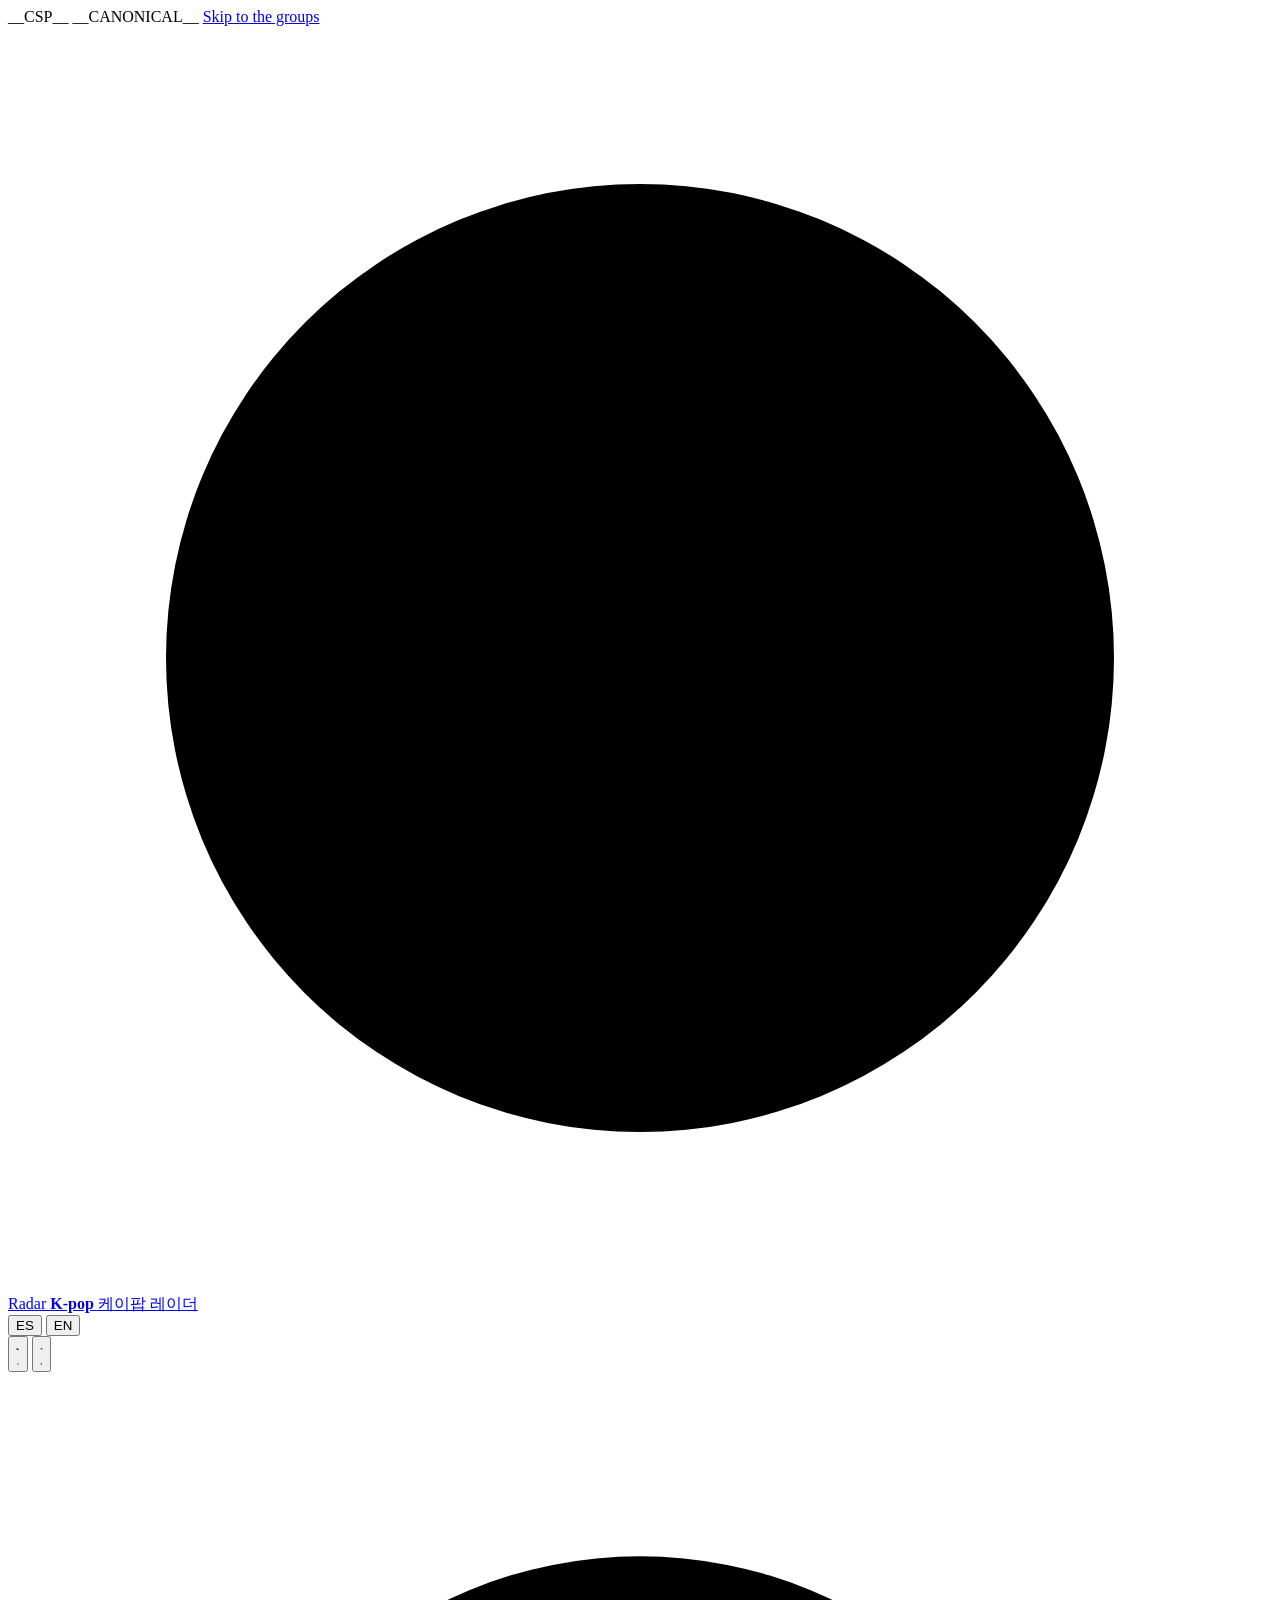
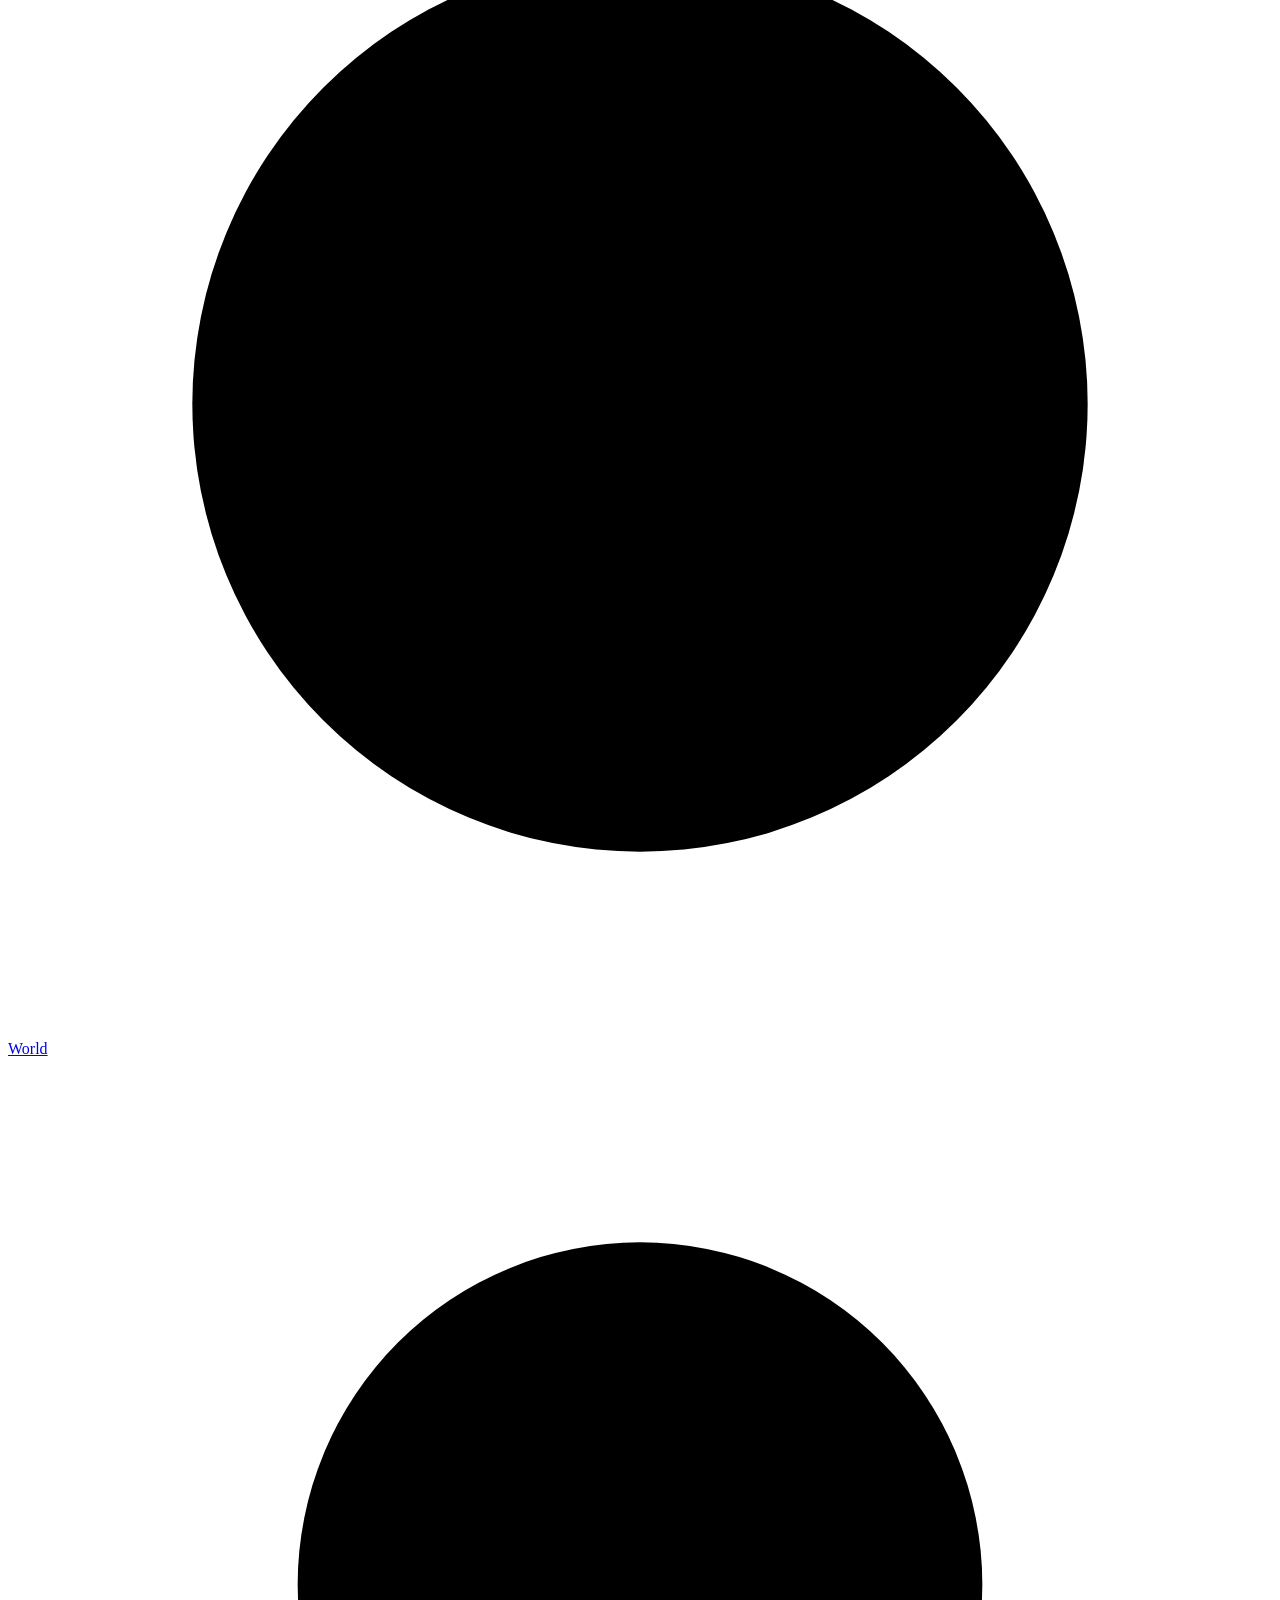
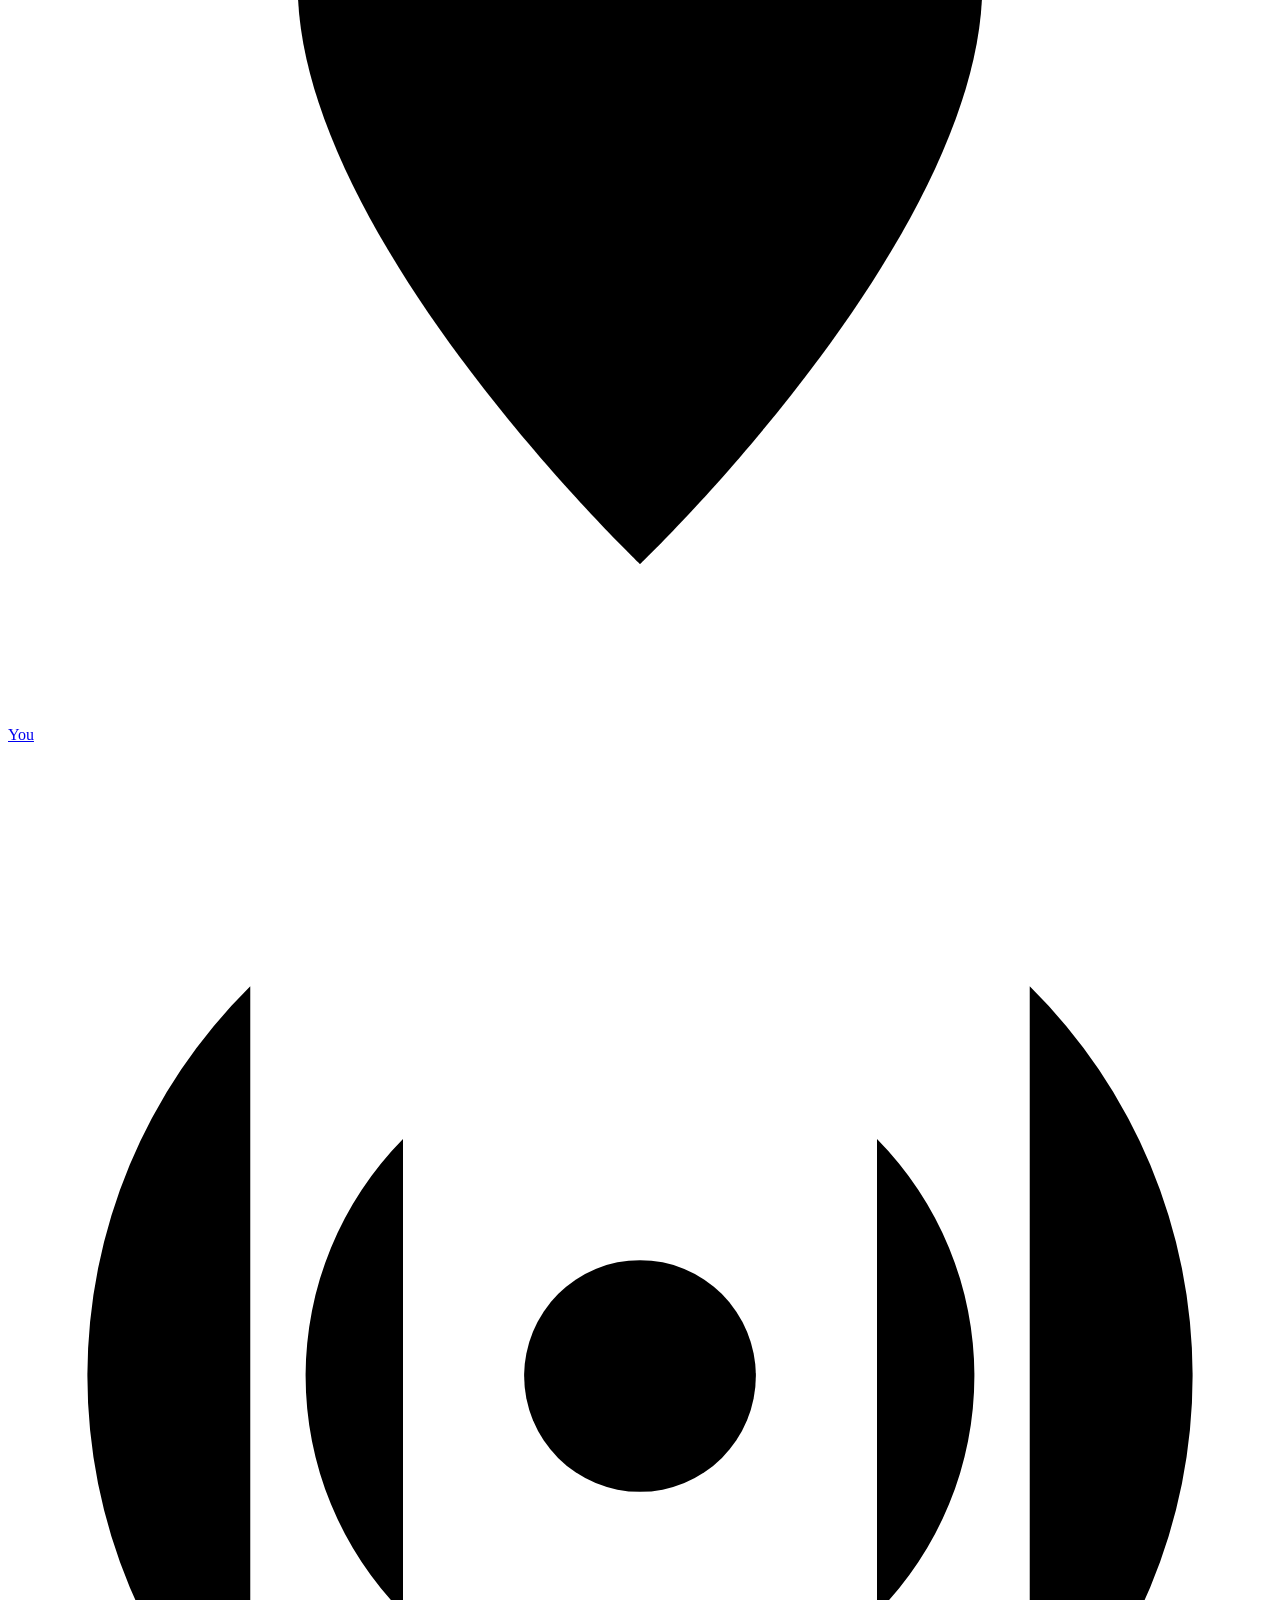
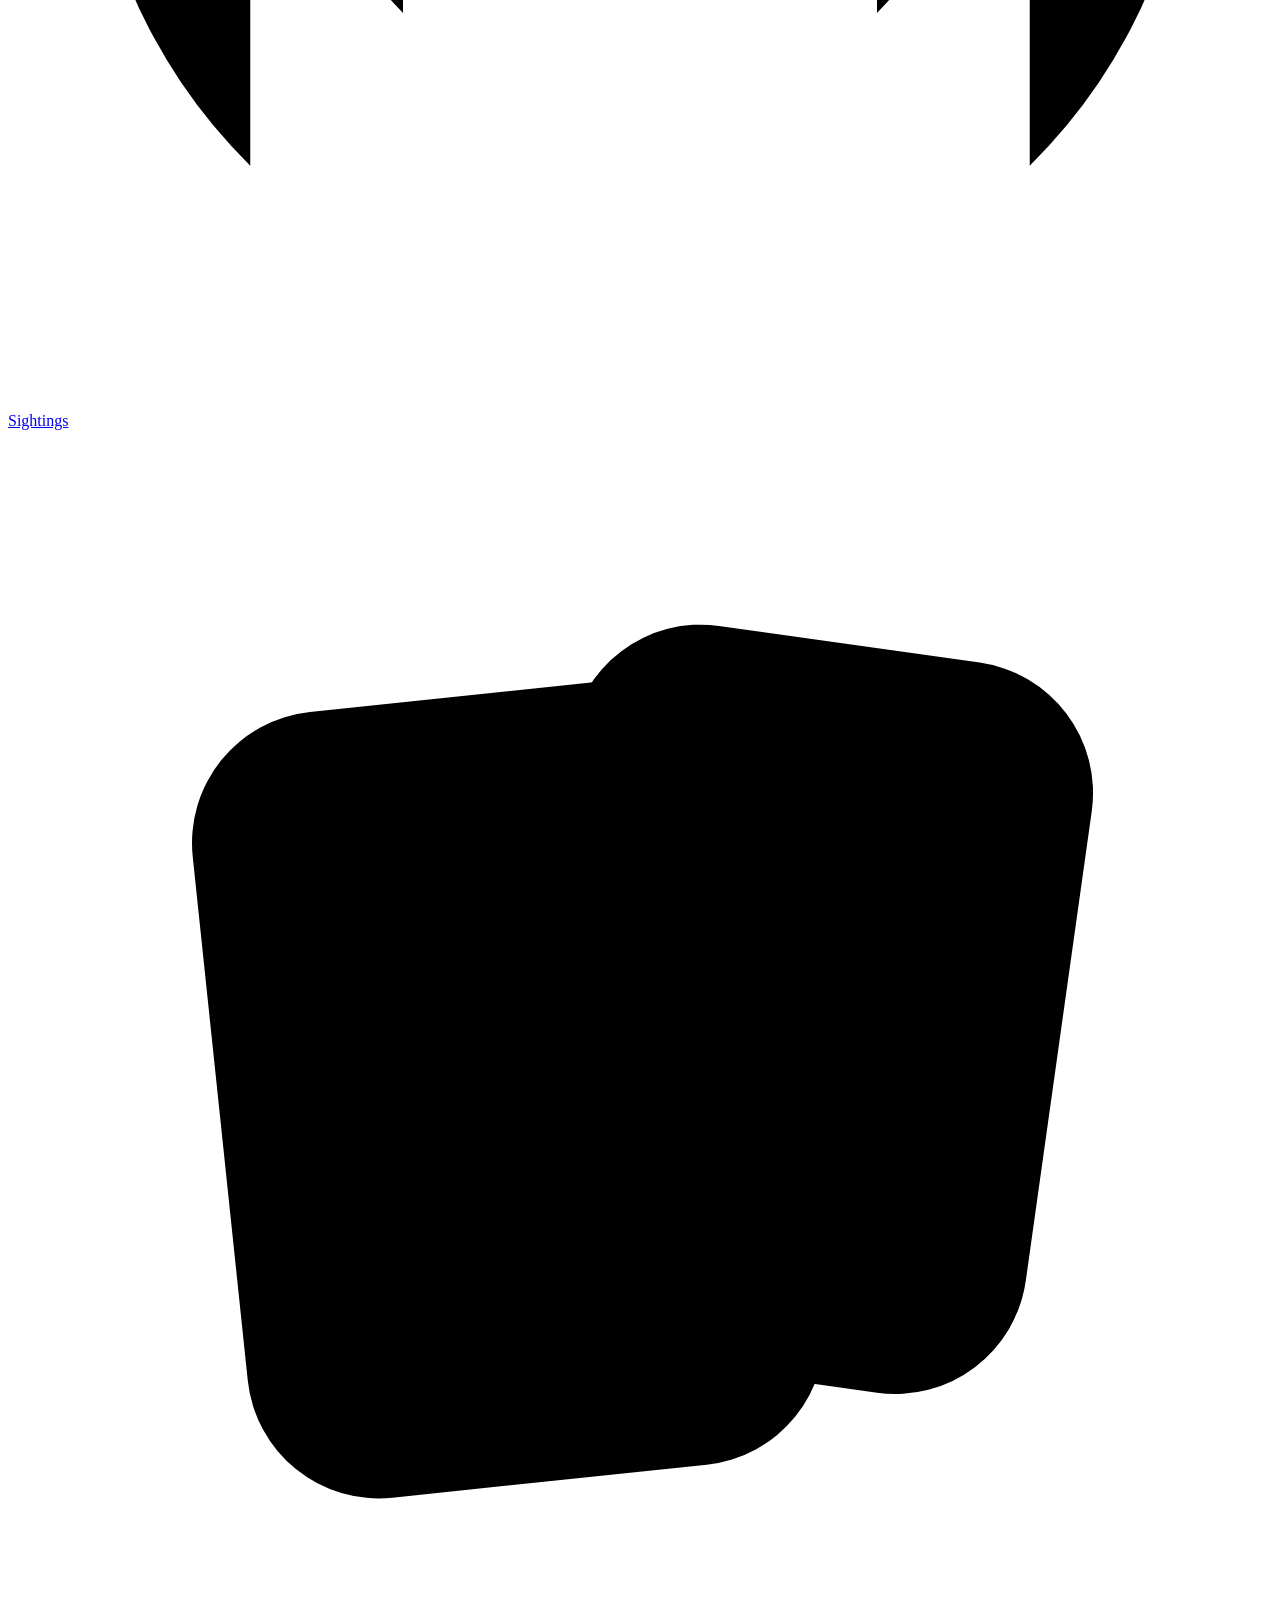
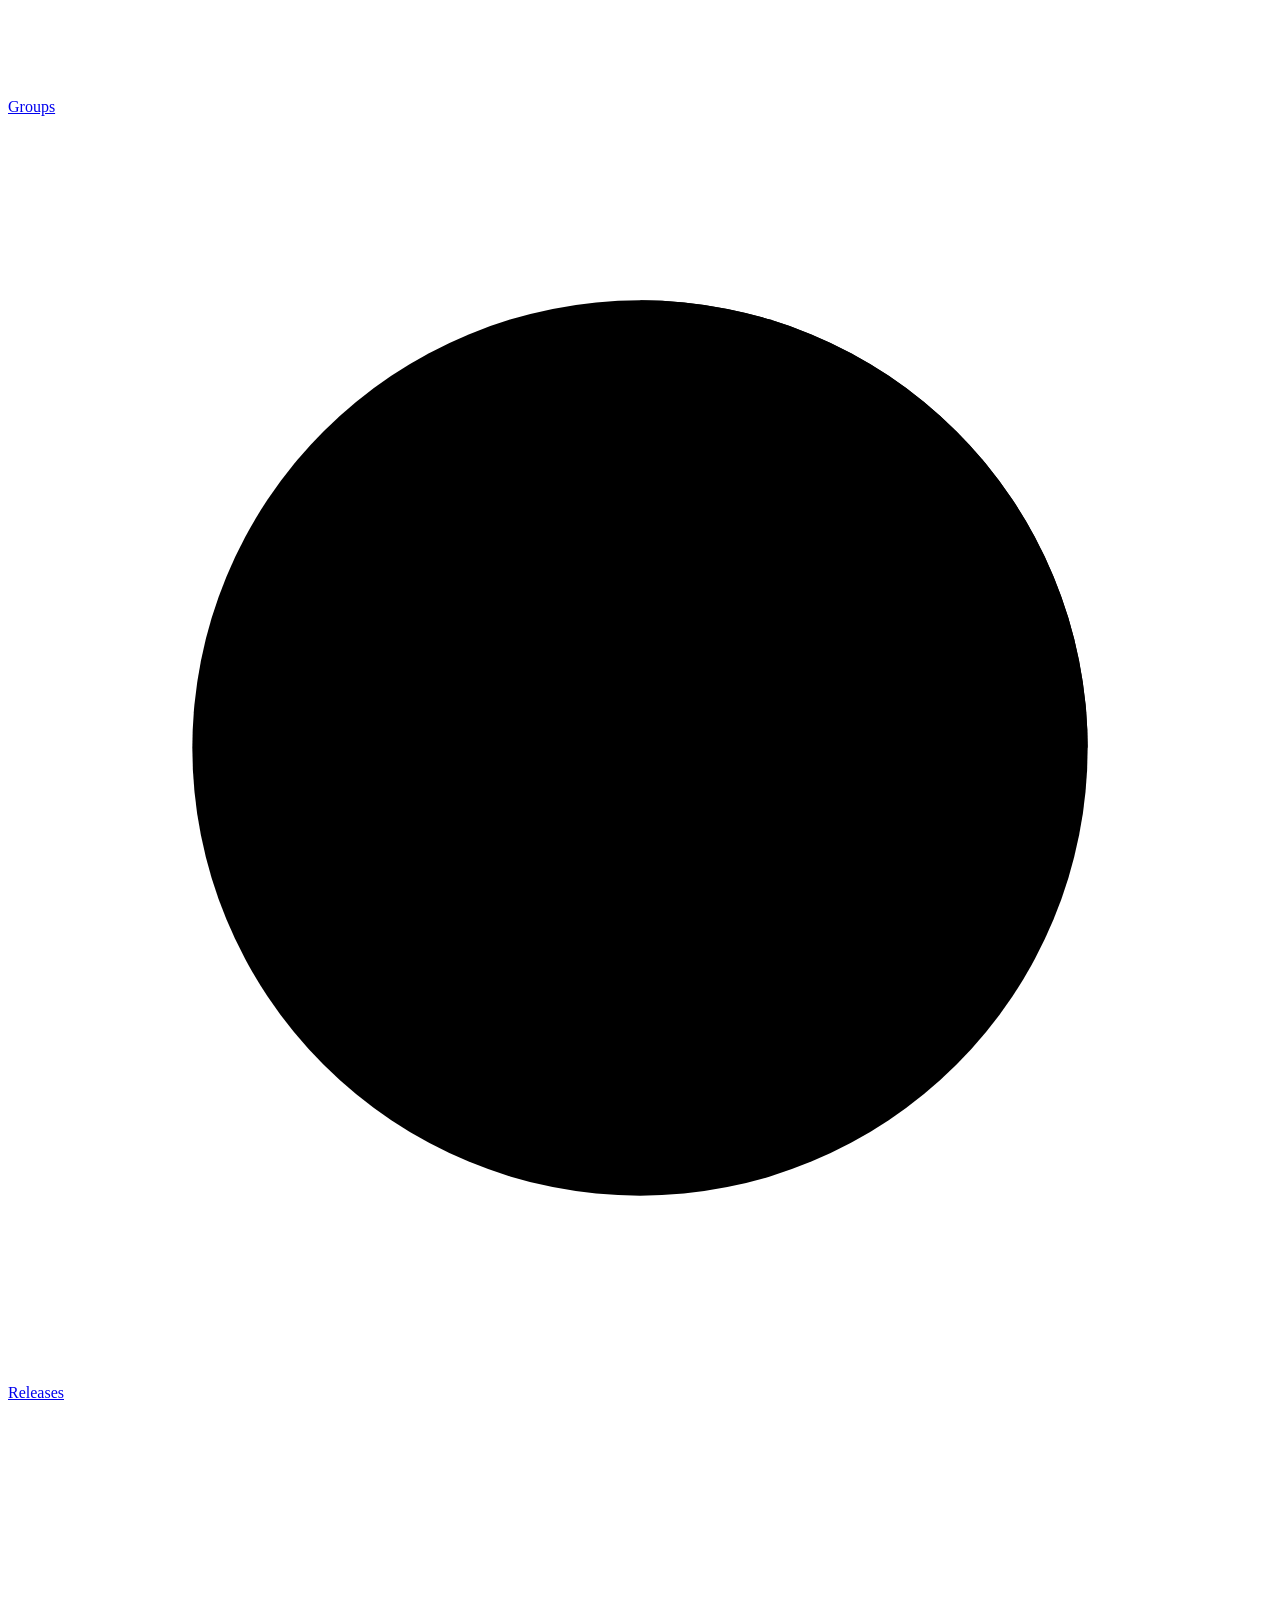
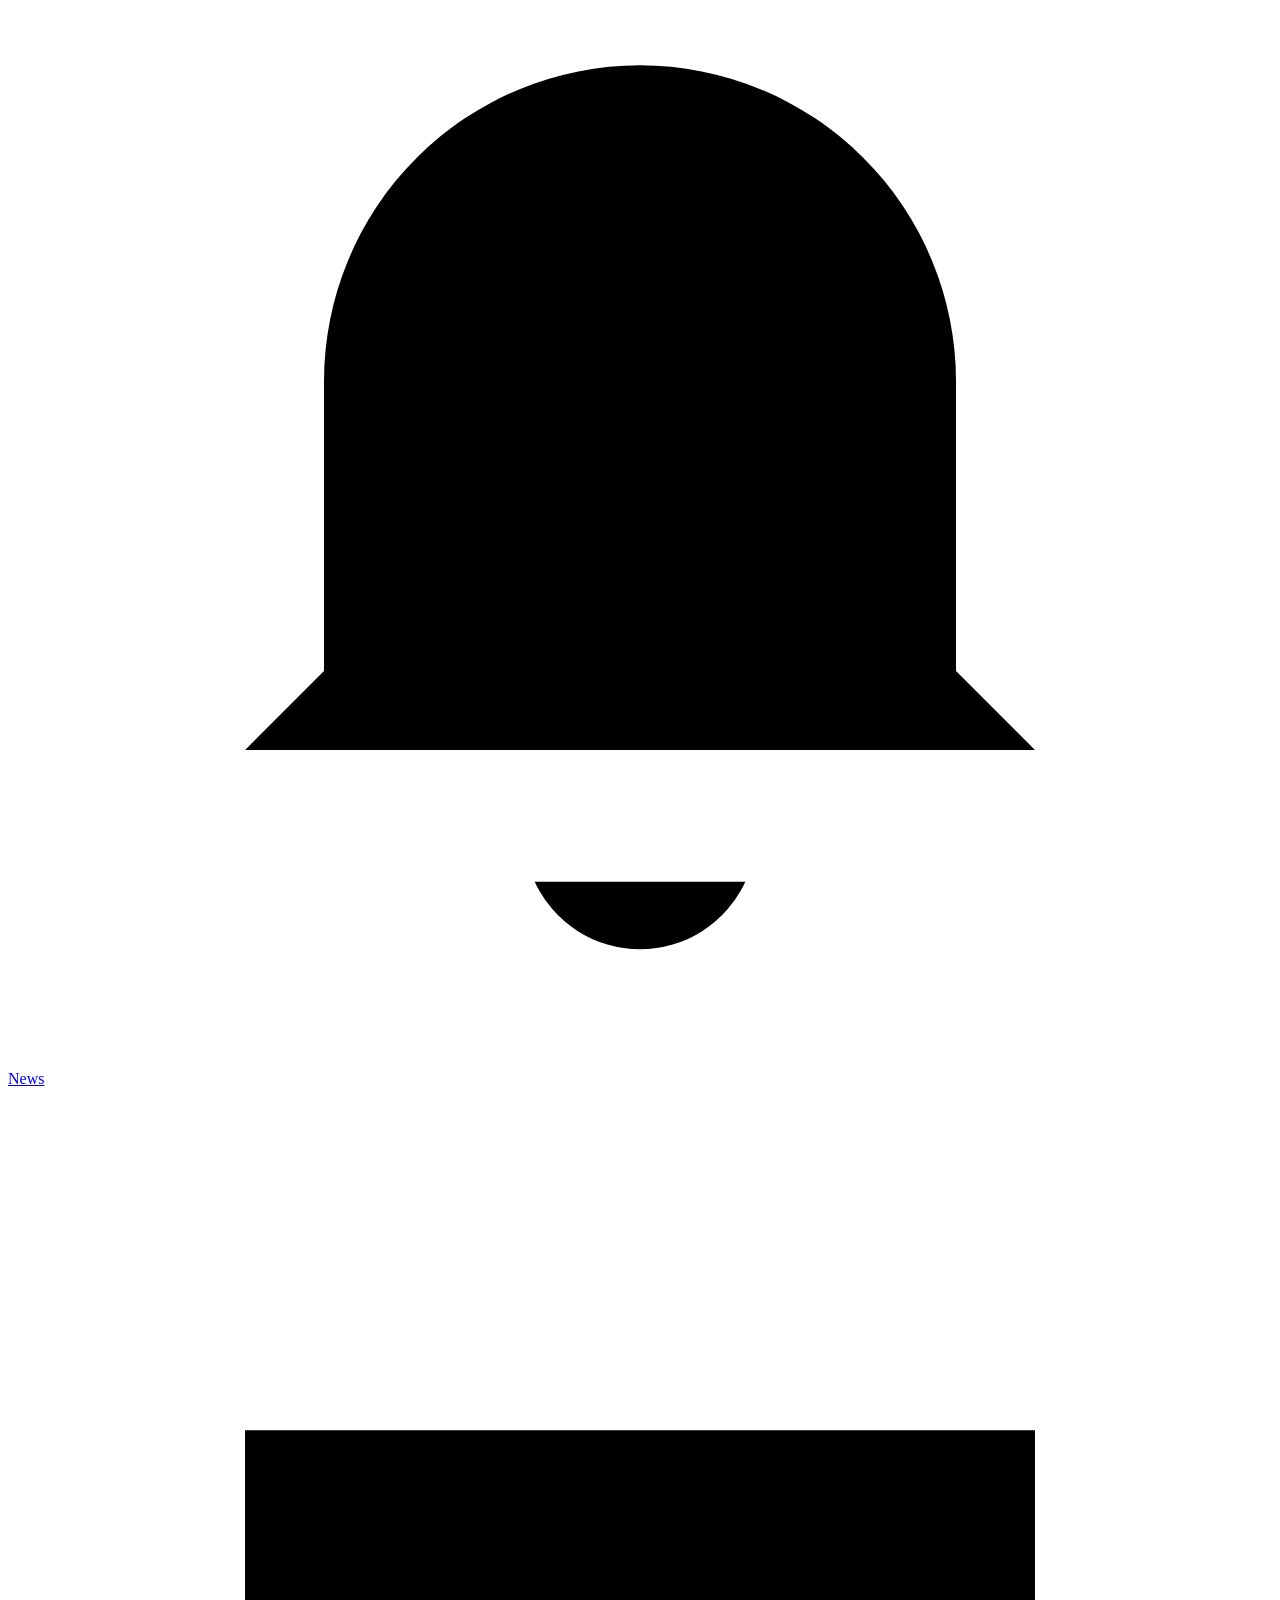
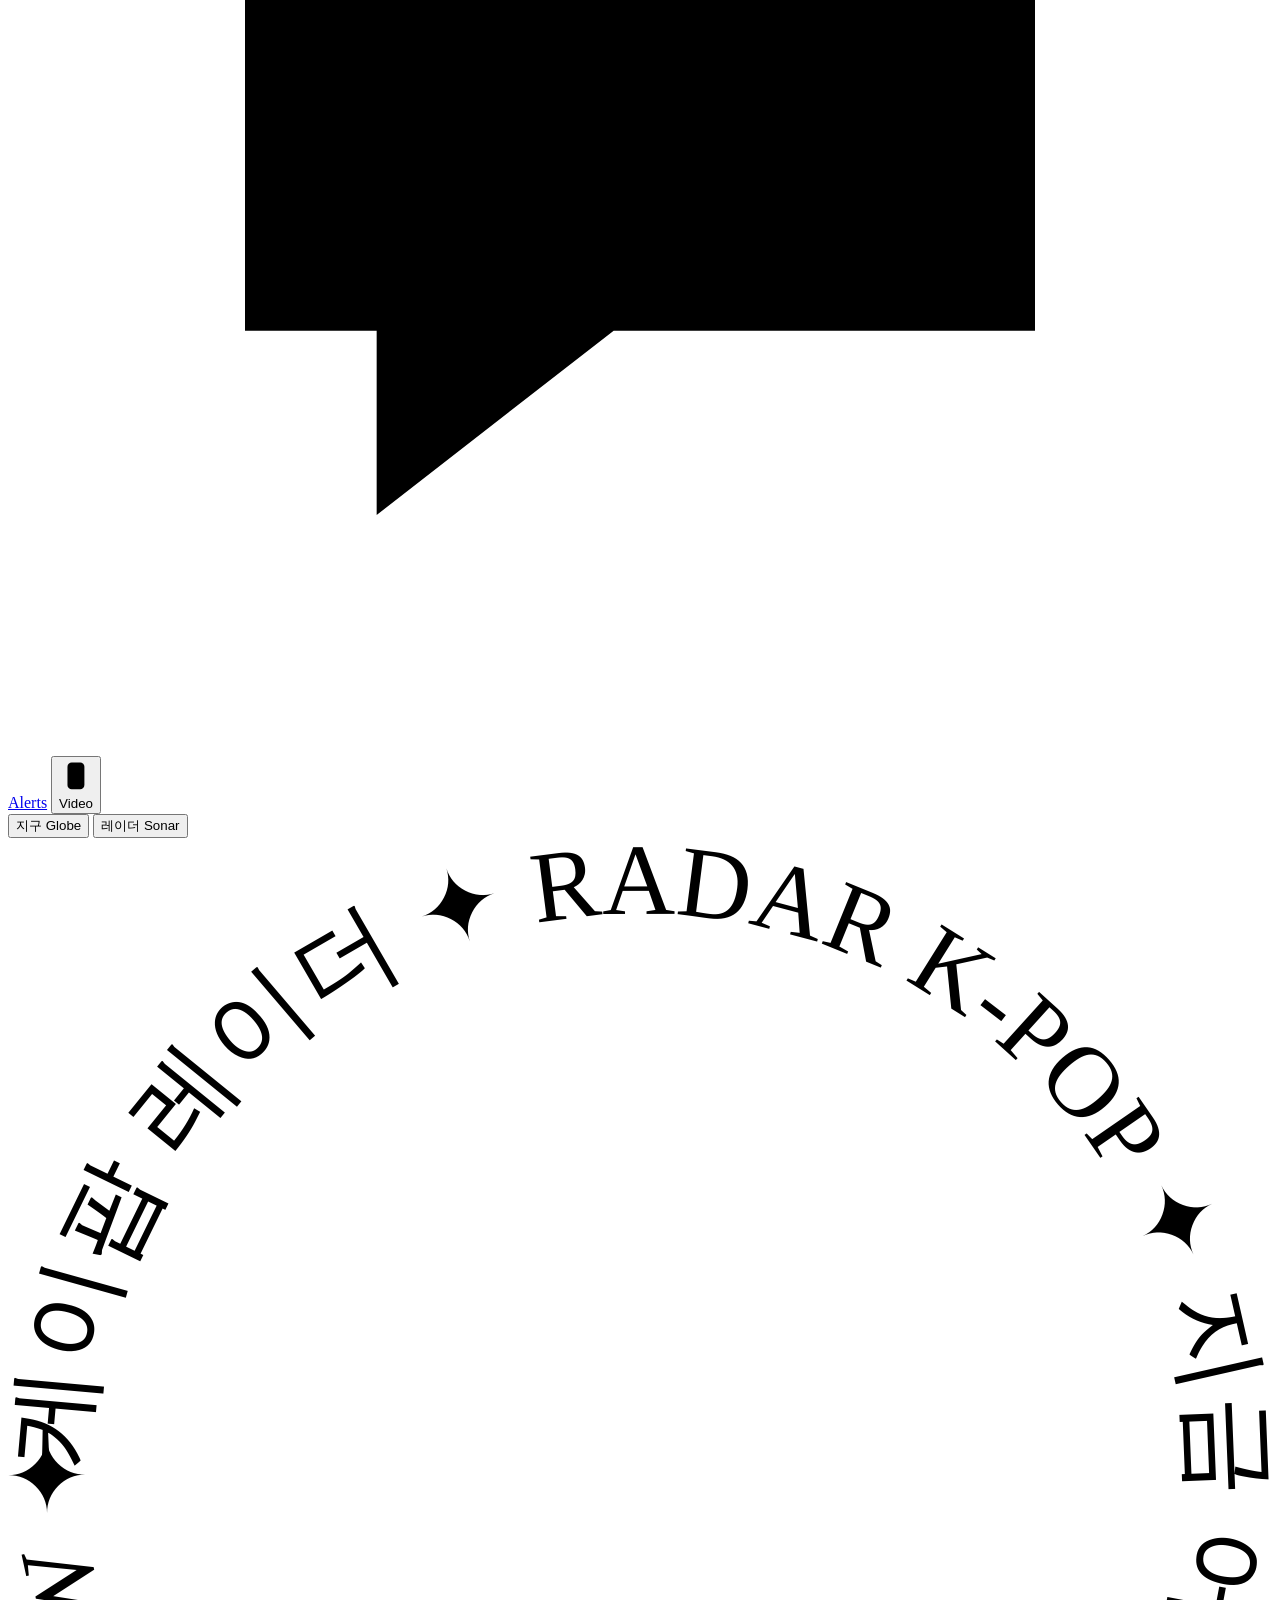
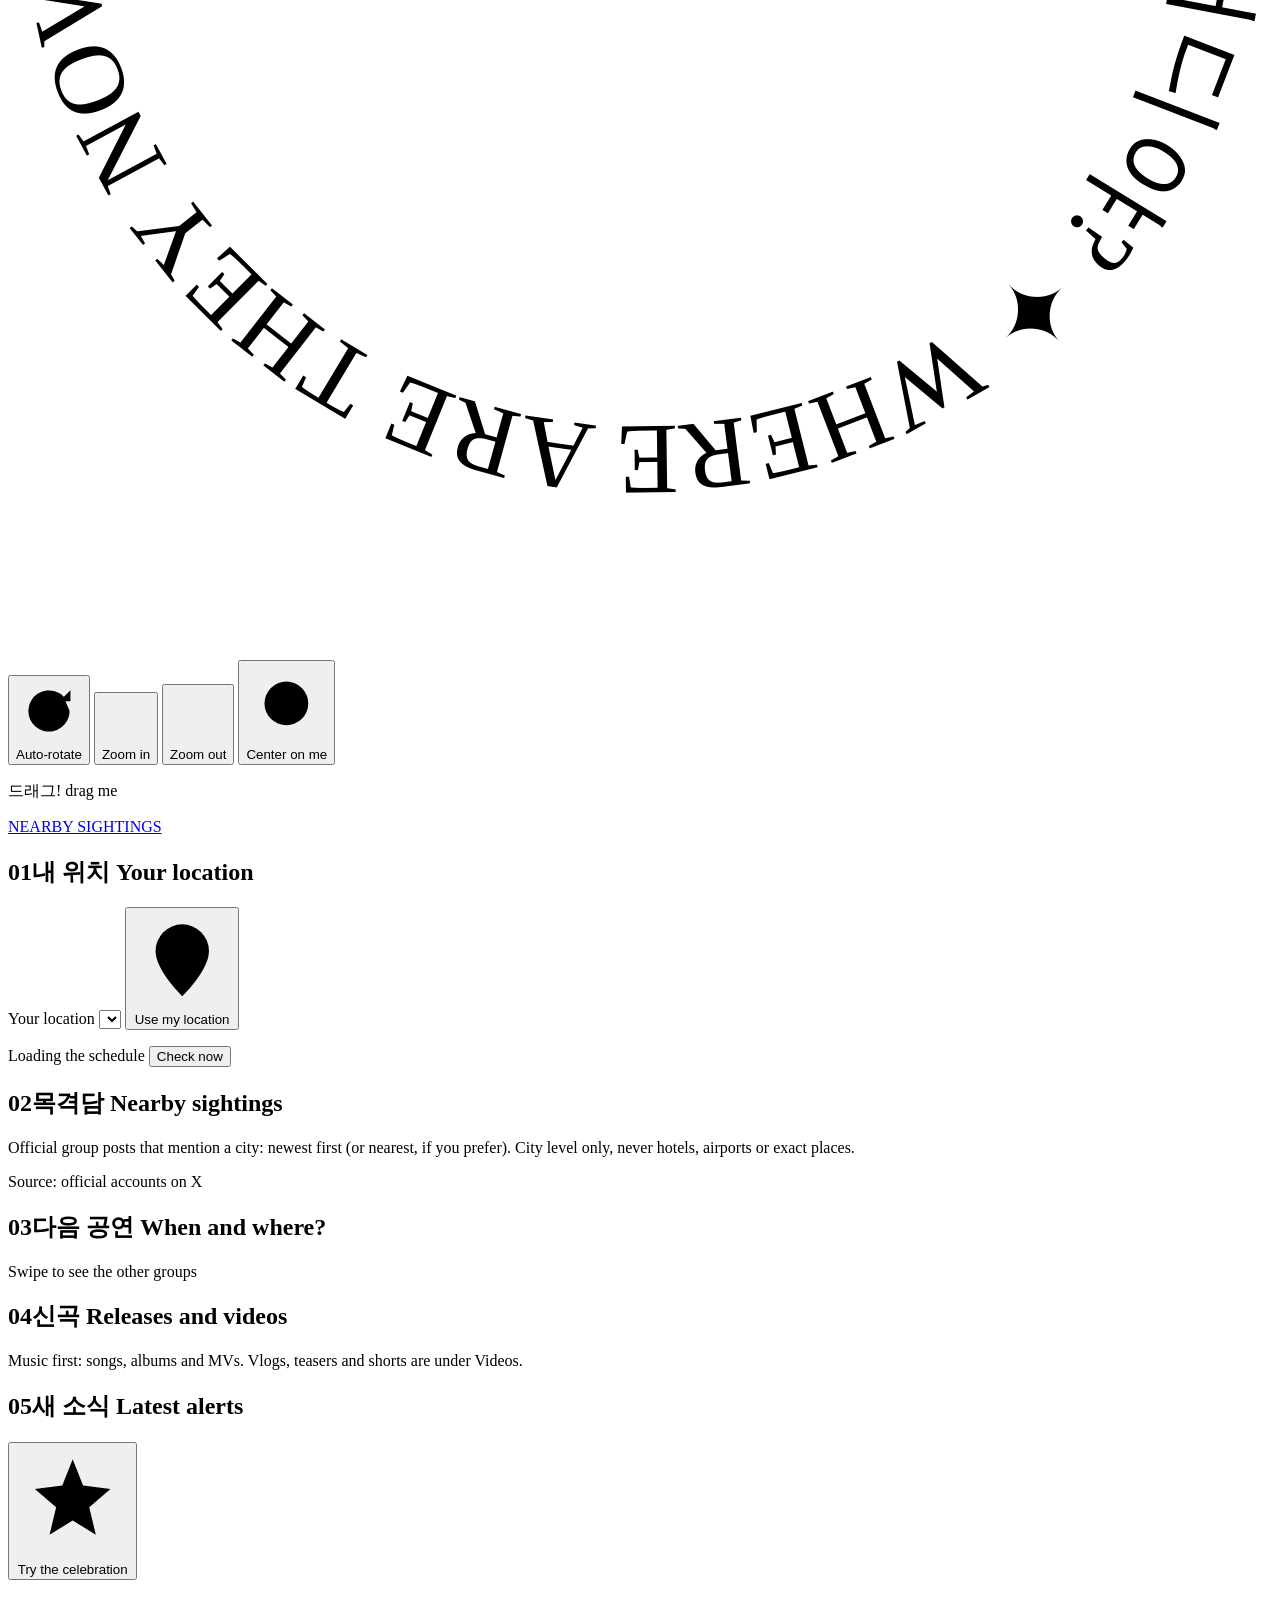
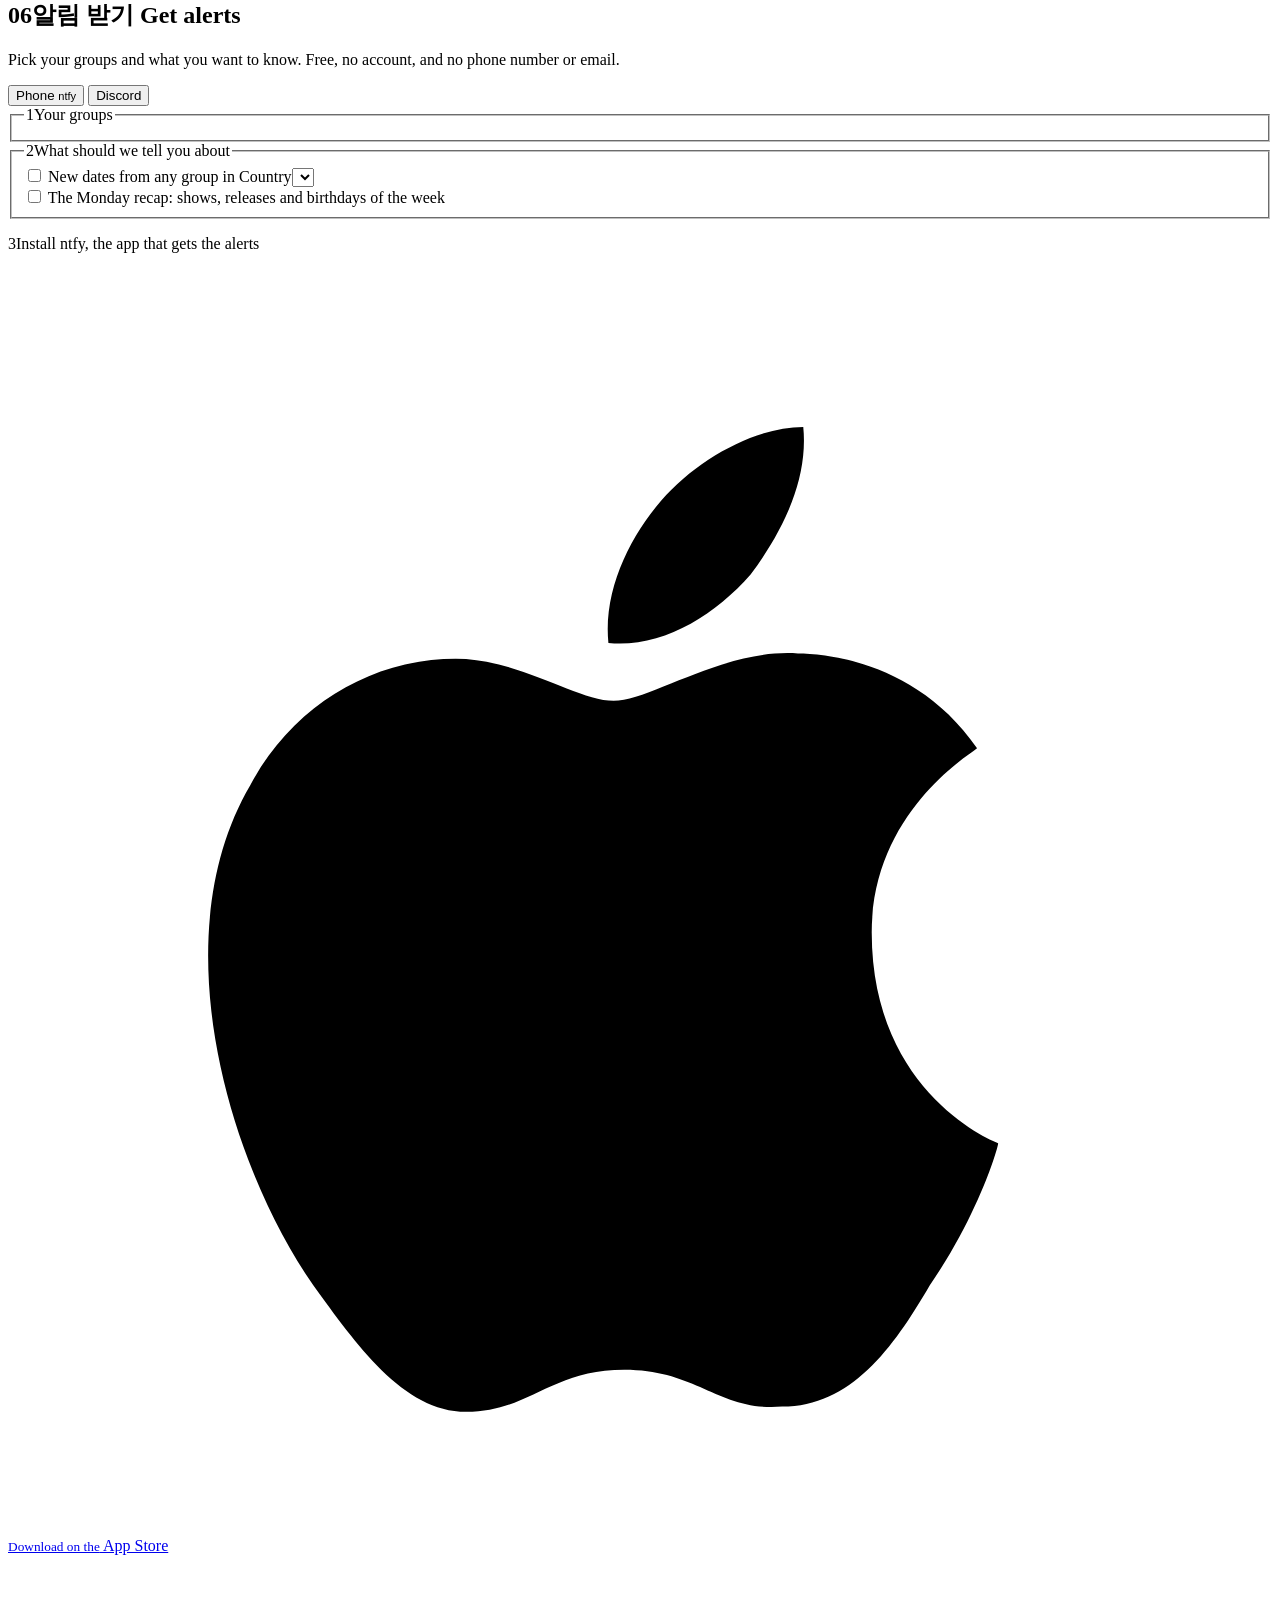
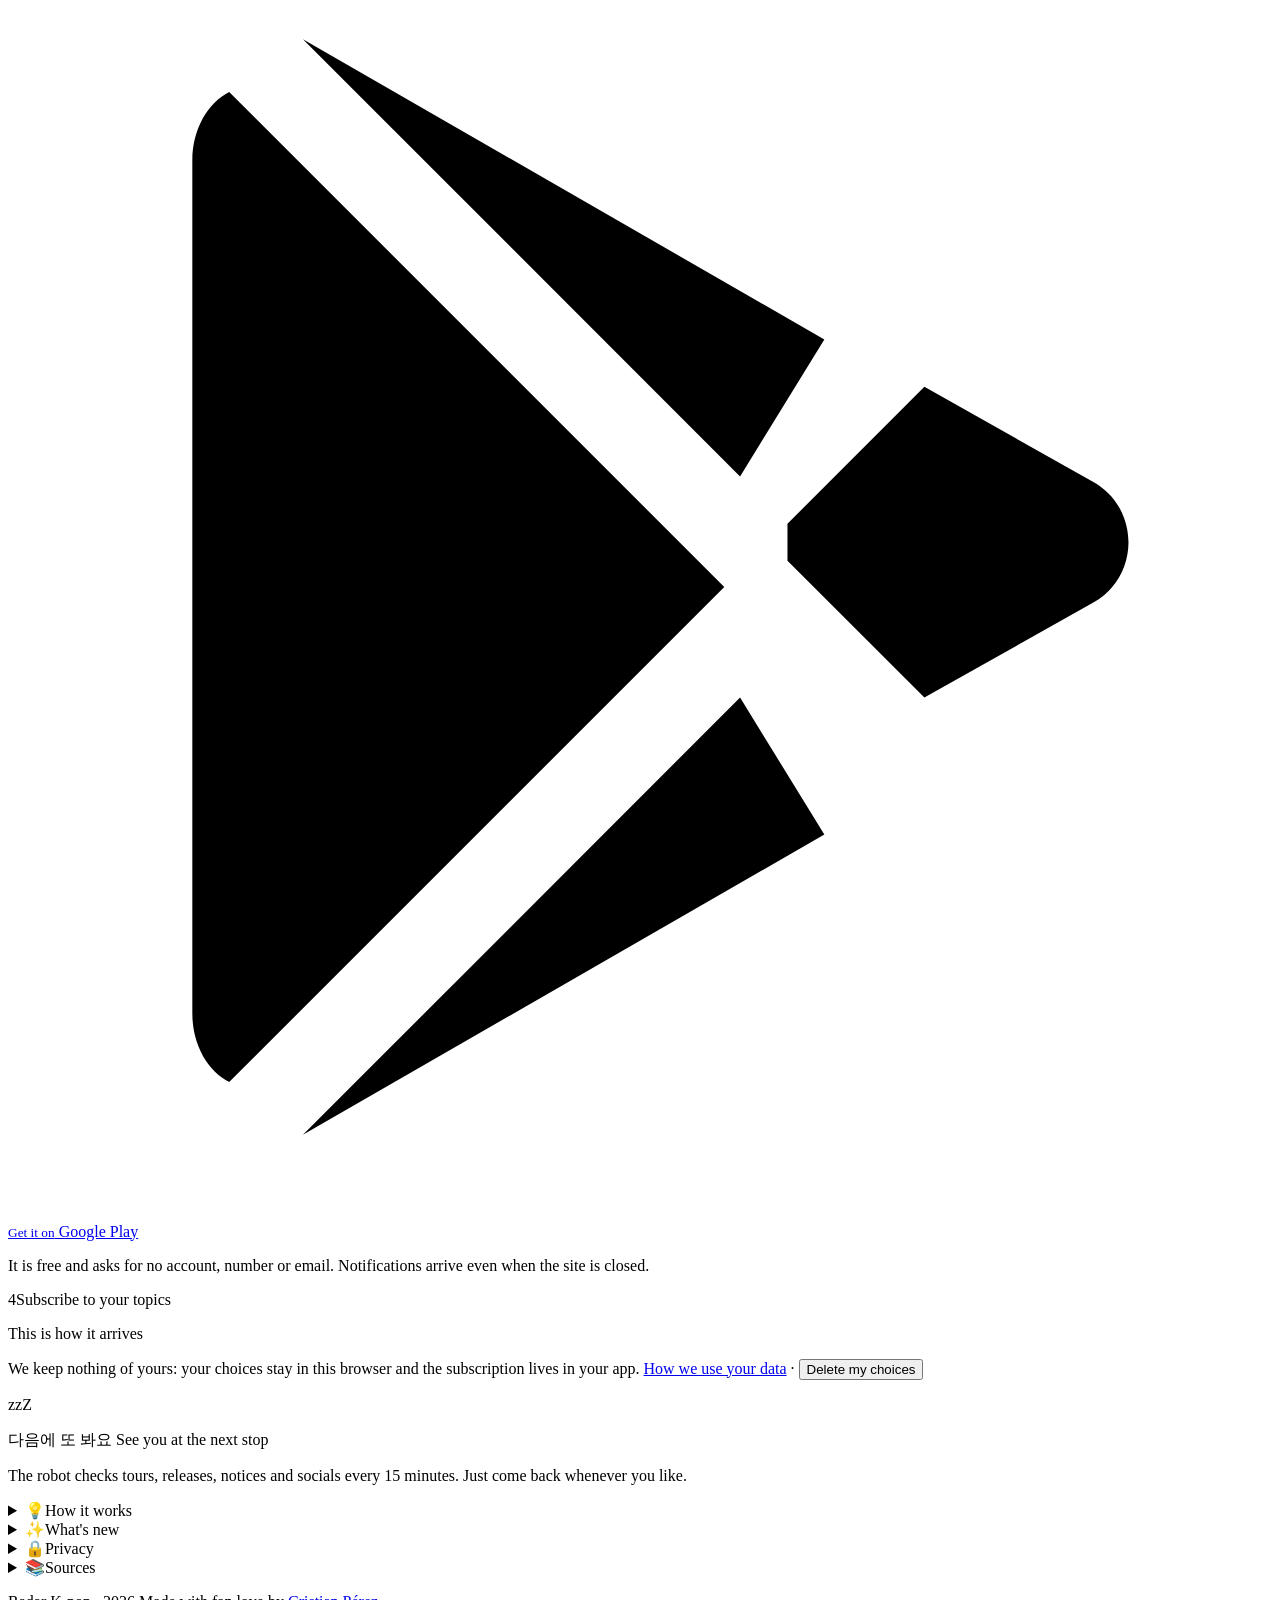
==== commit 63782e62: "Concert mode (dark theme) and official lightsticks - Concert mode: dark theme with night globe, ocea" ====
--- a/src/template.html
+++ b/src/template.html
@@ -9,7 +9,8 @@
 <title>Radar K-pop · 케이팝 레이더</title>
 <meta name="description" content="A tiny world where BTS, Stray Kids, TWICE, BLACKPINK, LNGSHOT, SEVENTEEN, ENHYPEN, NewJeans, CORTIS and ATEEZ stand as chibis on their next tour city, with a countdown and the distance to you.">
 <meta name="theme-color" content="#F4EEFF">
-<meta name="color-scheme" content="light">
+<script>try{var t=localStorage.getItem('radar-theme');if(t==='dark'||(t!=='light'&&matchMedia('(prefers-color-scheme: dark)').matches)){document.documentElement.setAttribute('data-theme','dark');document.querySelector('meta[name=theme-color]').content='#140E22'}}catch(e){}</script>
+<meta name="color-scheme" content="light dark">
 <meta property="og:title" content="Radar K-pop · 케이팝 레이더">
 <meta property="og:description" content="Where is your group next? Spin the little world, see their next stop and count the days.">
 <meta property="og:type" content="website">
@@ -54,6 +55,10 @@
         <button type="button" data-lang="es" aria-pressed="false">ES</button>
         <button type="button" data-lang="en" aria-pressed="true">EN</button>
       </div>
+      <button class="btn-ico theme" id="themeBtn" type="button" aria-pressed="false" aria-label="Concert mode" data-i18n-aria="themeDark">
+        <svg class="ico-moon" viewBox="0 0 24 24" aria-hidden="true"><path d="M19.5 14.5A8 8 0 0 1 9.5 4.5a8 8 0 1 0 10 10z"/><path d="M17 3.5v3M15.5 5h3"/></svg>
+        <svg class="ico-sun" viewBox="0 0 24 24" aria-hidden="true"><circle cx="12" cy="12" r="4"/><path d="M12 2.5v2.5M12 19v2.5M2.5 12H5M19 12h2.5M5.3 5.3l1.8 1.8M16.9 16.9l1.8 1.8M5.3 18.7l1.8-1.8M16.9 7.1l1.8-1.8"/></svg>
+      </button>
       <button class="btn-ico mute" id="muteBtn" type="button" aria-pressed="false" aria-label="Mute sounds">
         <svg class="ico-on" viewBox="0 0 24 24" aria-hidden="true"><path d="M4 9.5h3.5L12 5.5v13l-4.5-4H4z"/><path d="M15.5 9a4 4 0 0 1 0 6M18 6.5a7.5 7.5 0 0 1 0 11"/></svg>
         <svg class="ico-off" viewBox="0 0 24 24" aria-hidden="true"><path d="M4 9.5h3.5L12 5.5v13l-4.5-4H4z"/><path d="M16 9.5l5 5m0-5-5 5"/></svg>
@@ -86,6 +91,7 @@
         <i class="heart-f anim-float" style="--x:14%;--y:36%;--d:6.2s"></i>
         <i class="heart-f anim-float" style="--x:84%;--y:34%;--d:7.4s"></i>
       </div>
+      <div class="ocean" id="ocean" aria-hidden="true"><i class="anim-sway"></i><i class="anim-sway b"></i></div>
 
       <div class="view-toggle" role="group" aria-label="View" data-i18n-aria="viewAria">
         <span class="vt-pill" aria-hidden="true"></span>
@@ -126,8 +132,8 @@
 
     <div class="rail" id="rail" role="group" aria-label="Groups" data-i18n-aria="dockGroups"></div>
     <a class="ticker" href="#avistamientos" aria-label="Nearby sightings" data-i18n-aria="sightTitle">
-      <span class="ticker-k"><span class="ticker-dot" aria-hidden="true"></span><span data-i18n="tickerK">NEARBY SIGHTINGS</span></span>
-      <span class="ticker-vp"><span class="ticker-track anim-ticker" id="tickerTrack"></span></span>
+      <span class="ticker-k"><span class="ticker-dot" aria-hidden="true"></span><span id="tickerK" data-i18n="tickerK">NEARBY SIGHTINGS</span></span>
+      <span class="ticker-vp" tabindex="0" role="region" aria-labelledby="tickerK"><span class="ticker-track anim-ticker" id="tickerTrack"></span></span>
     </a>
   </section>
 
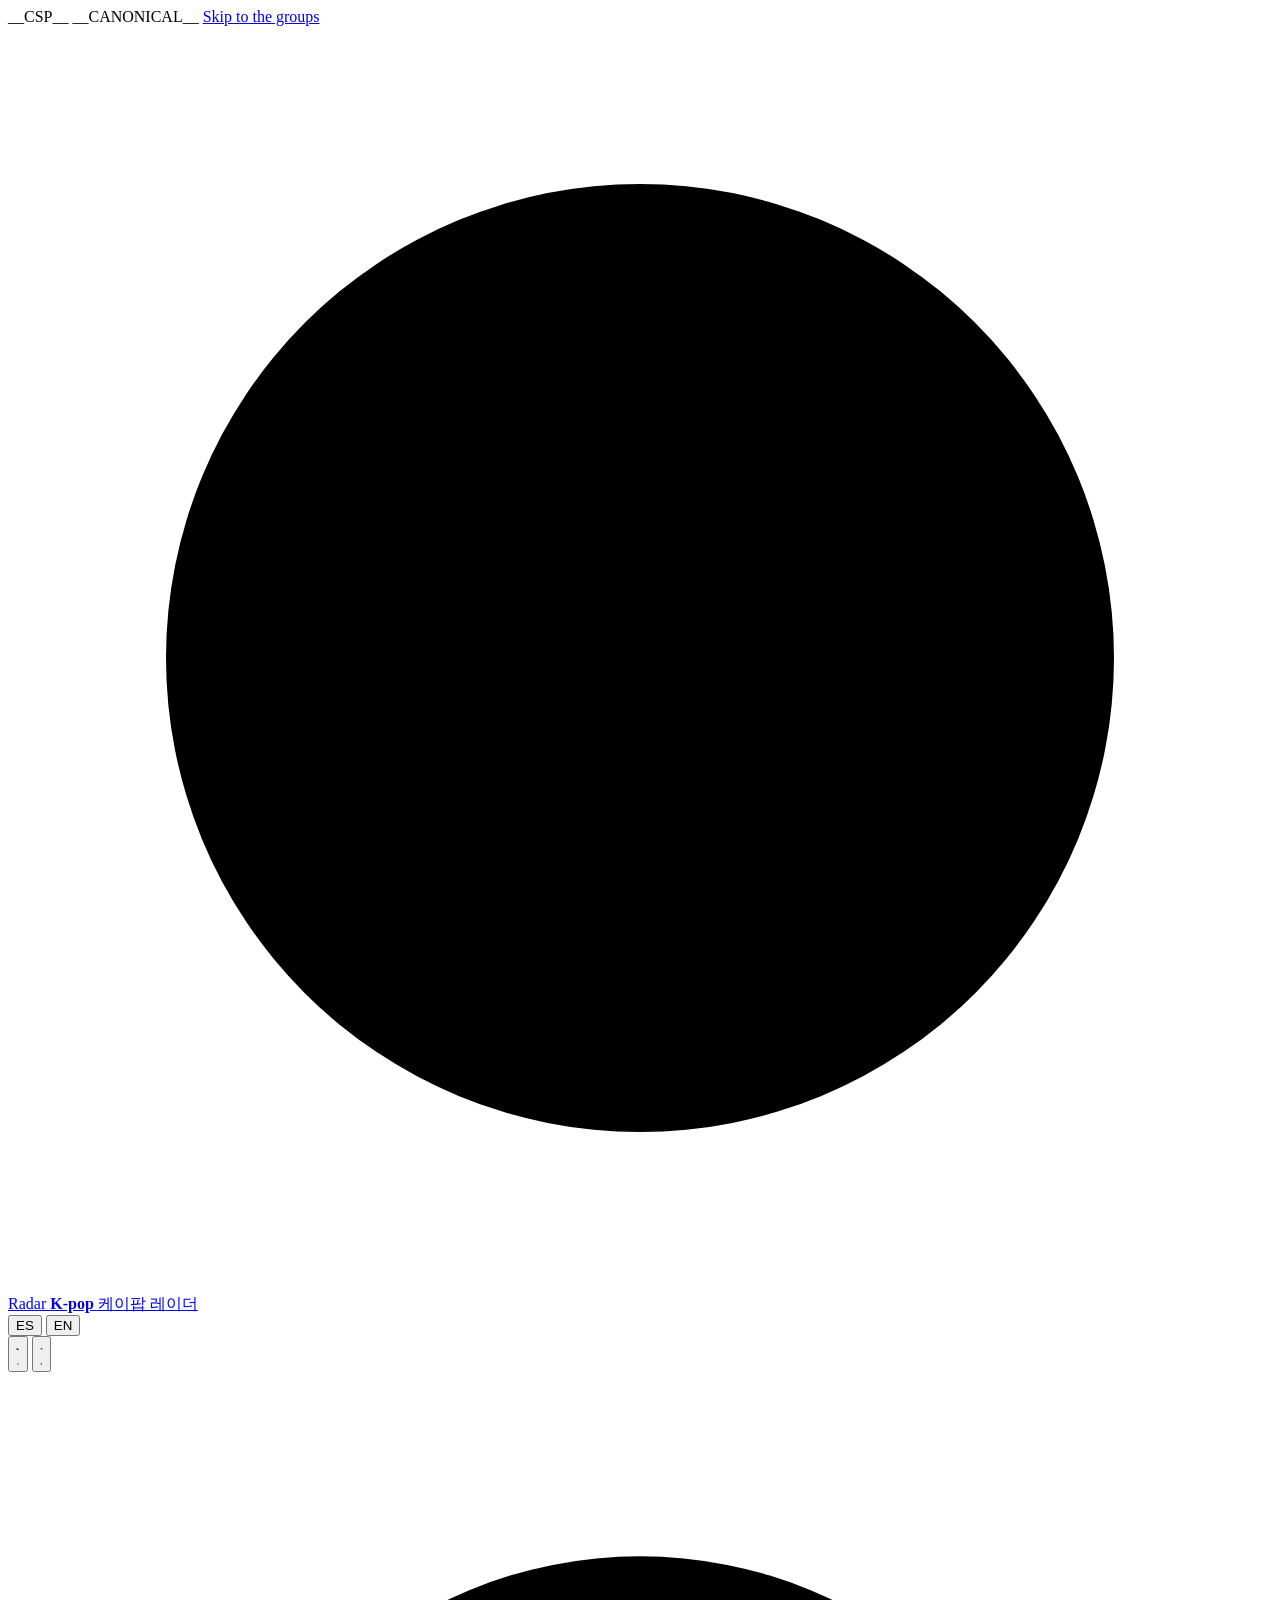
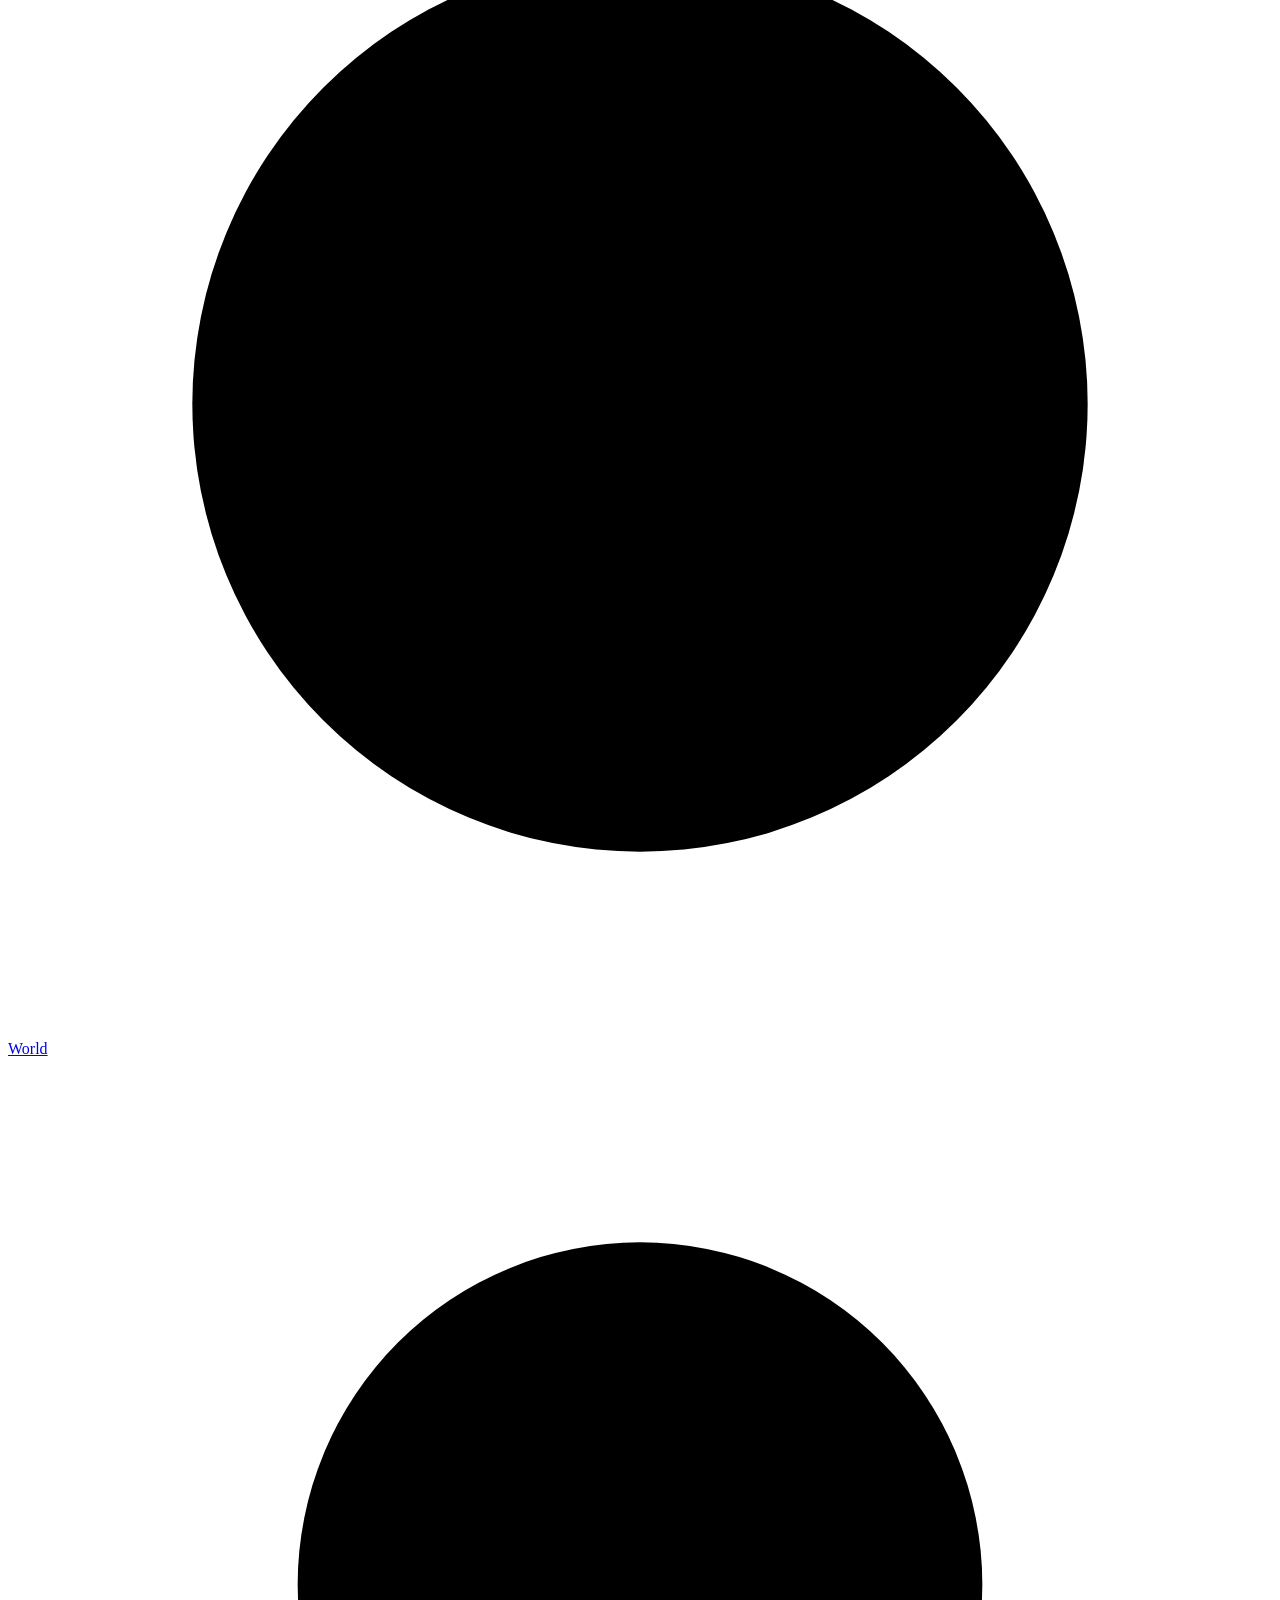
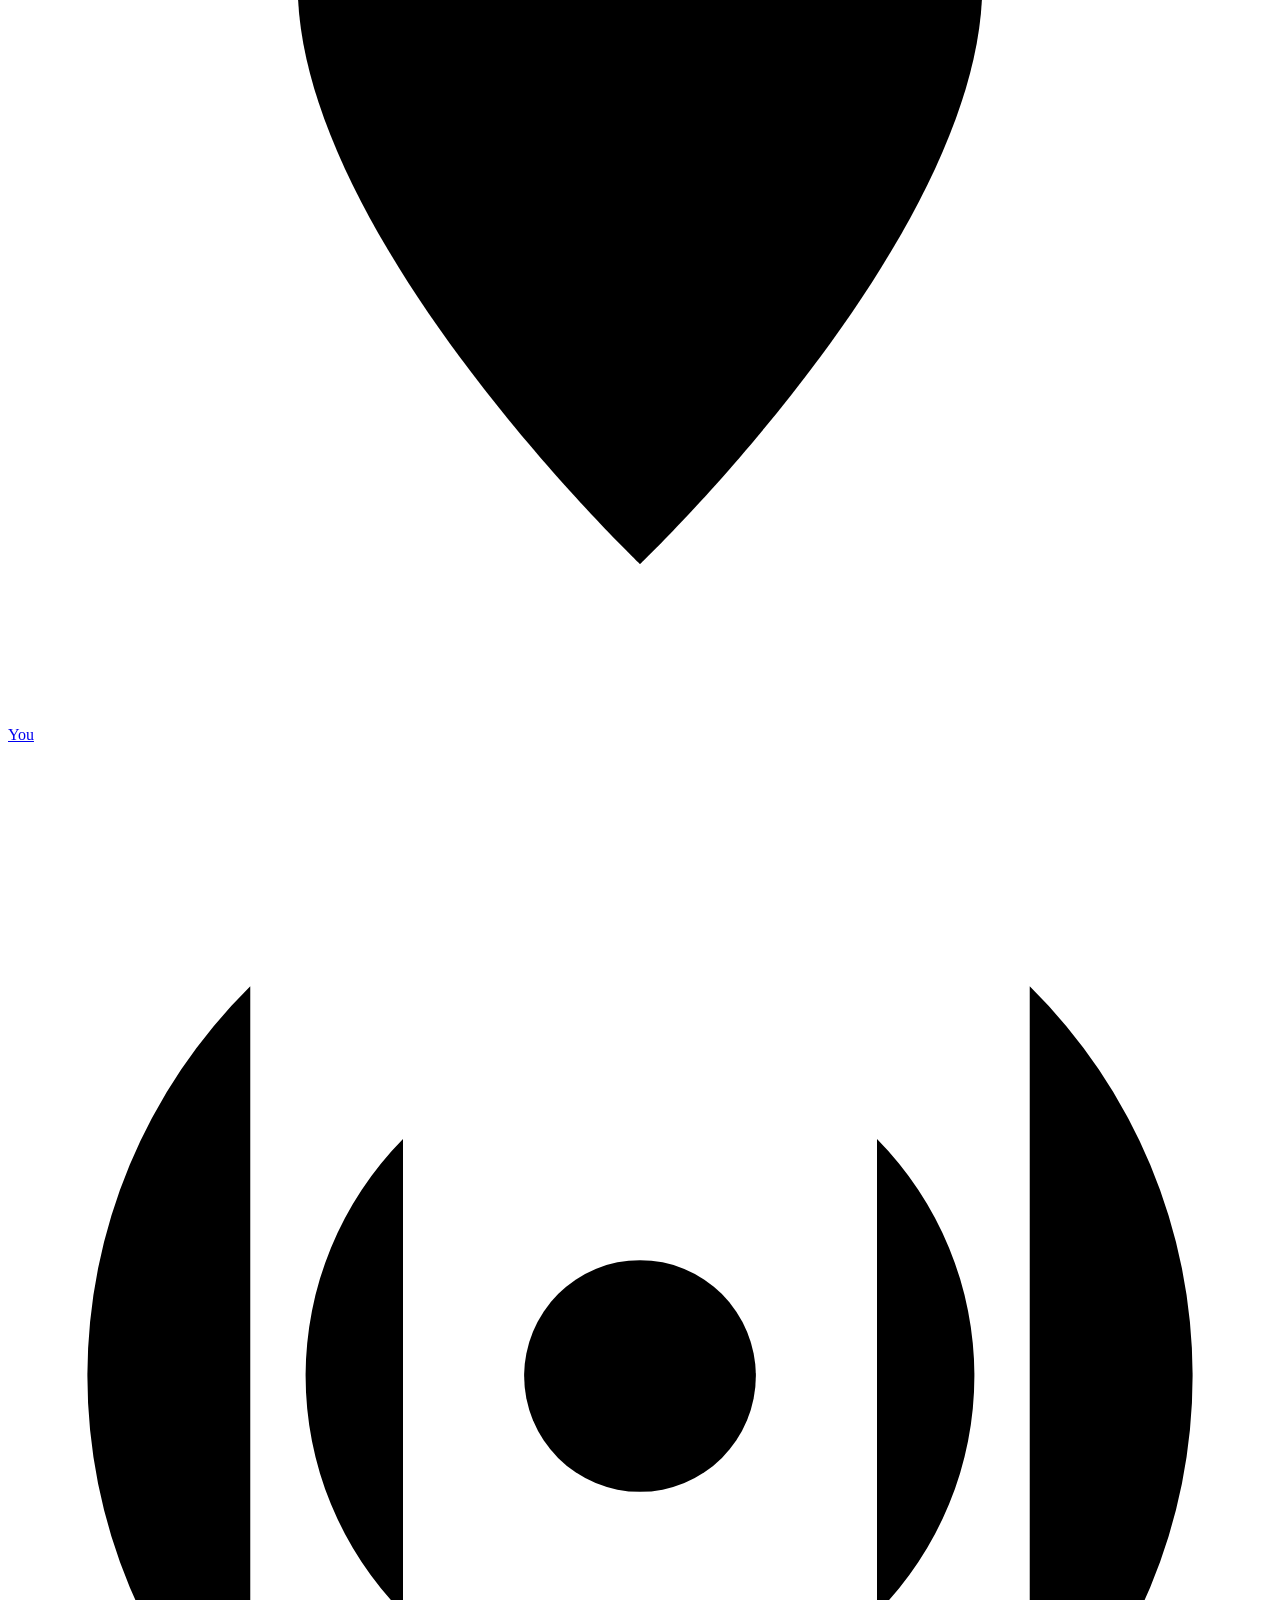
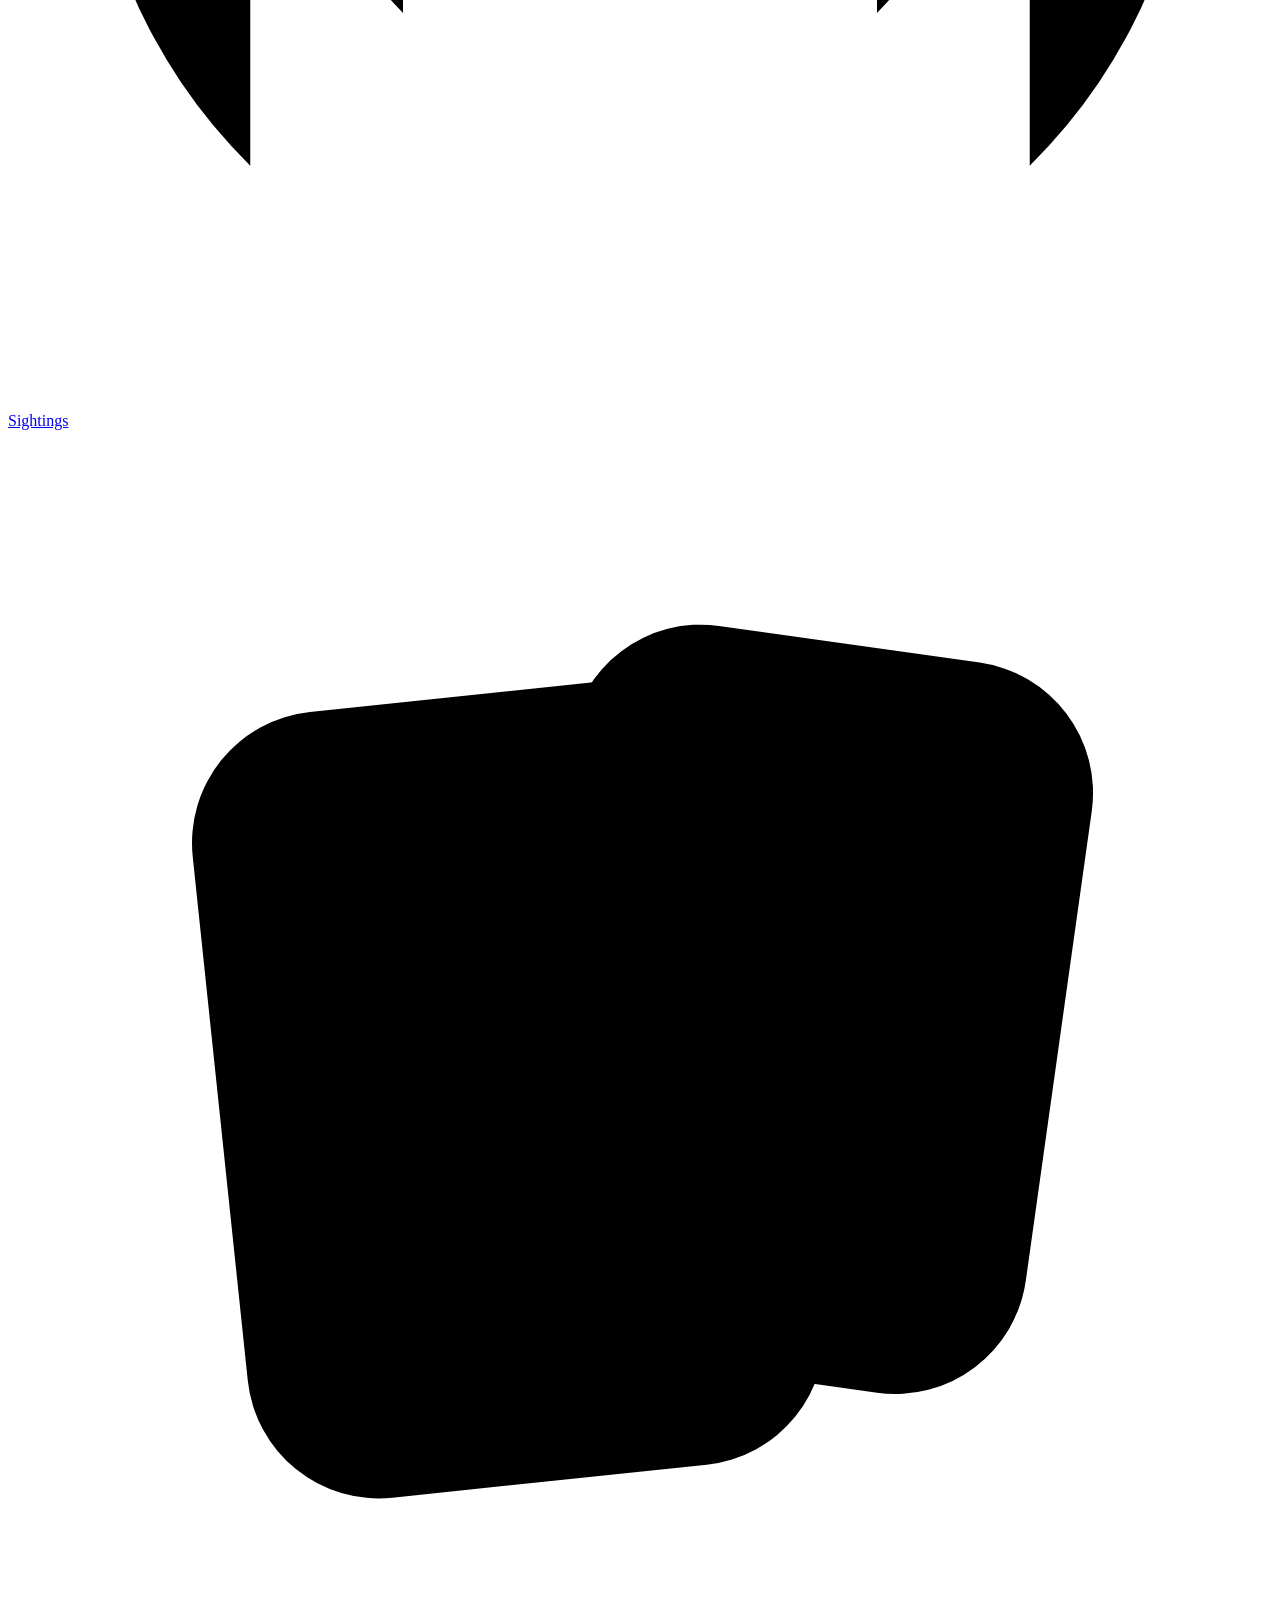
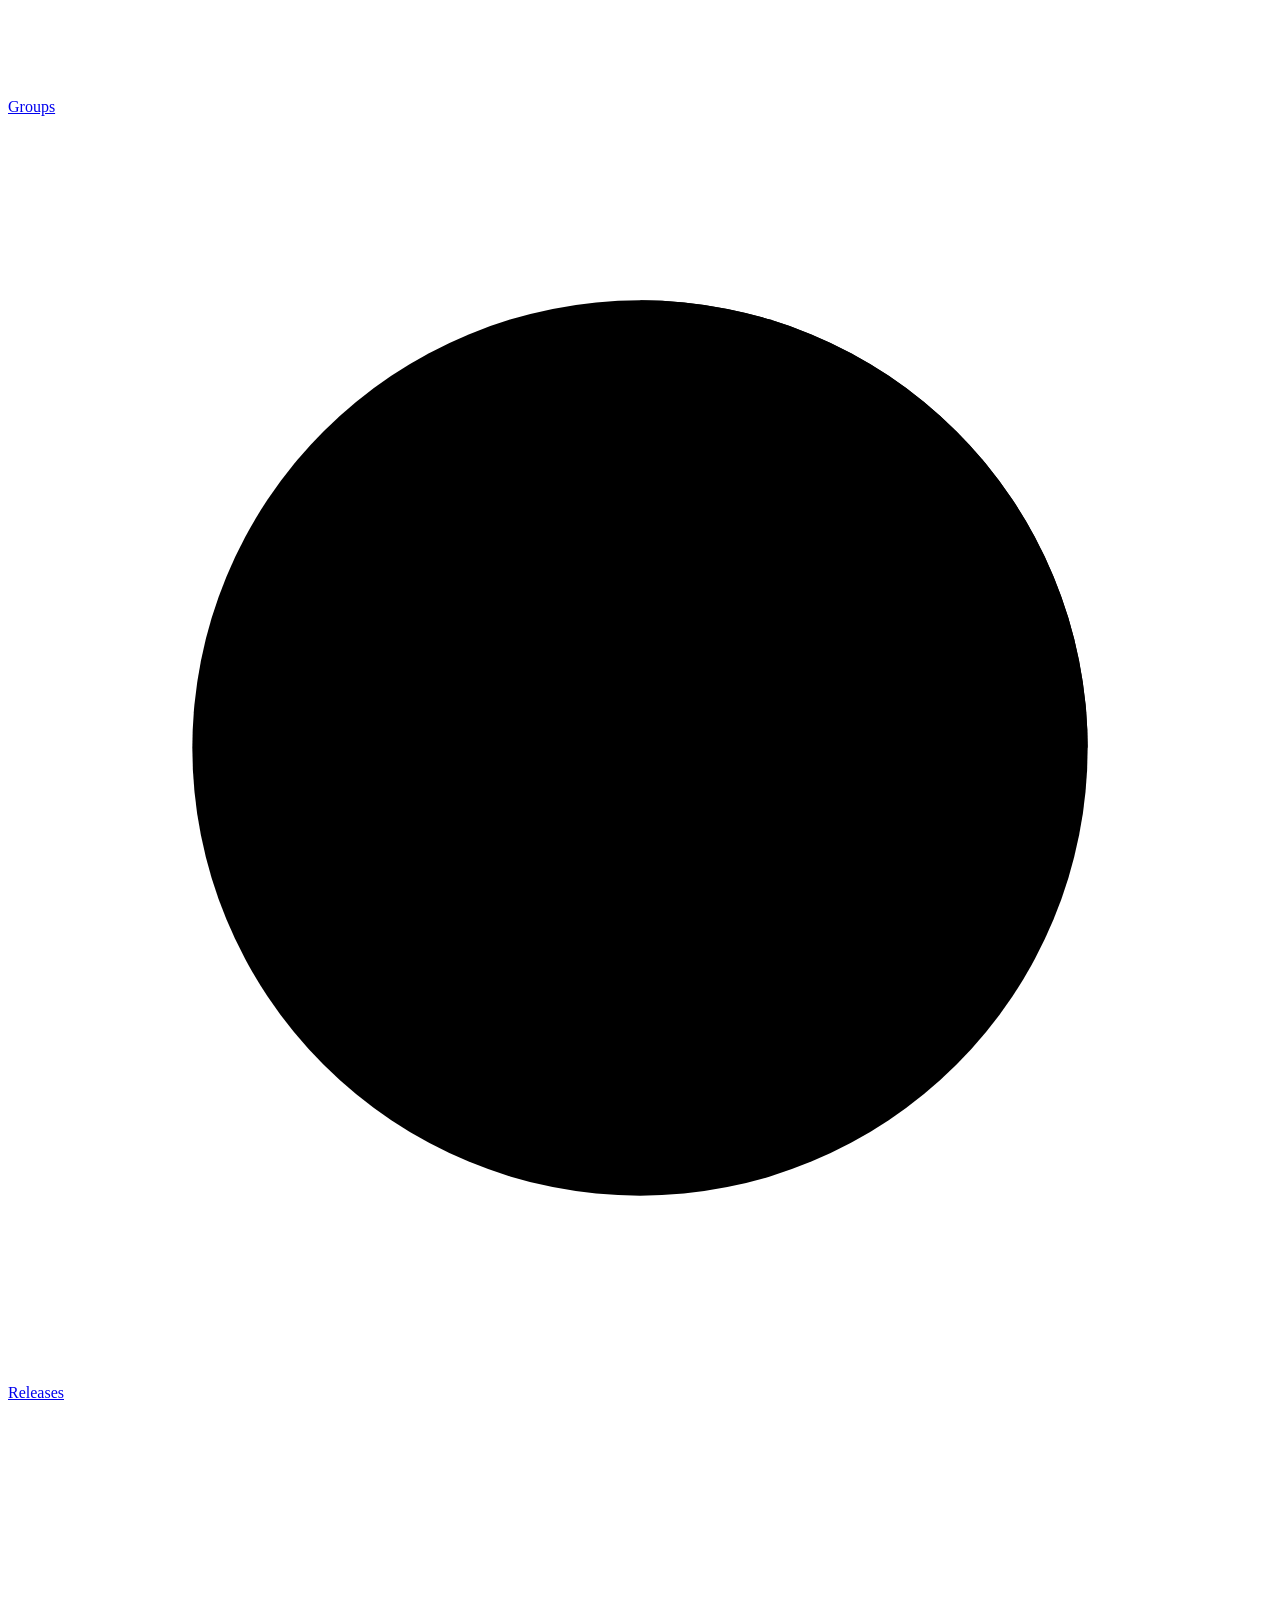
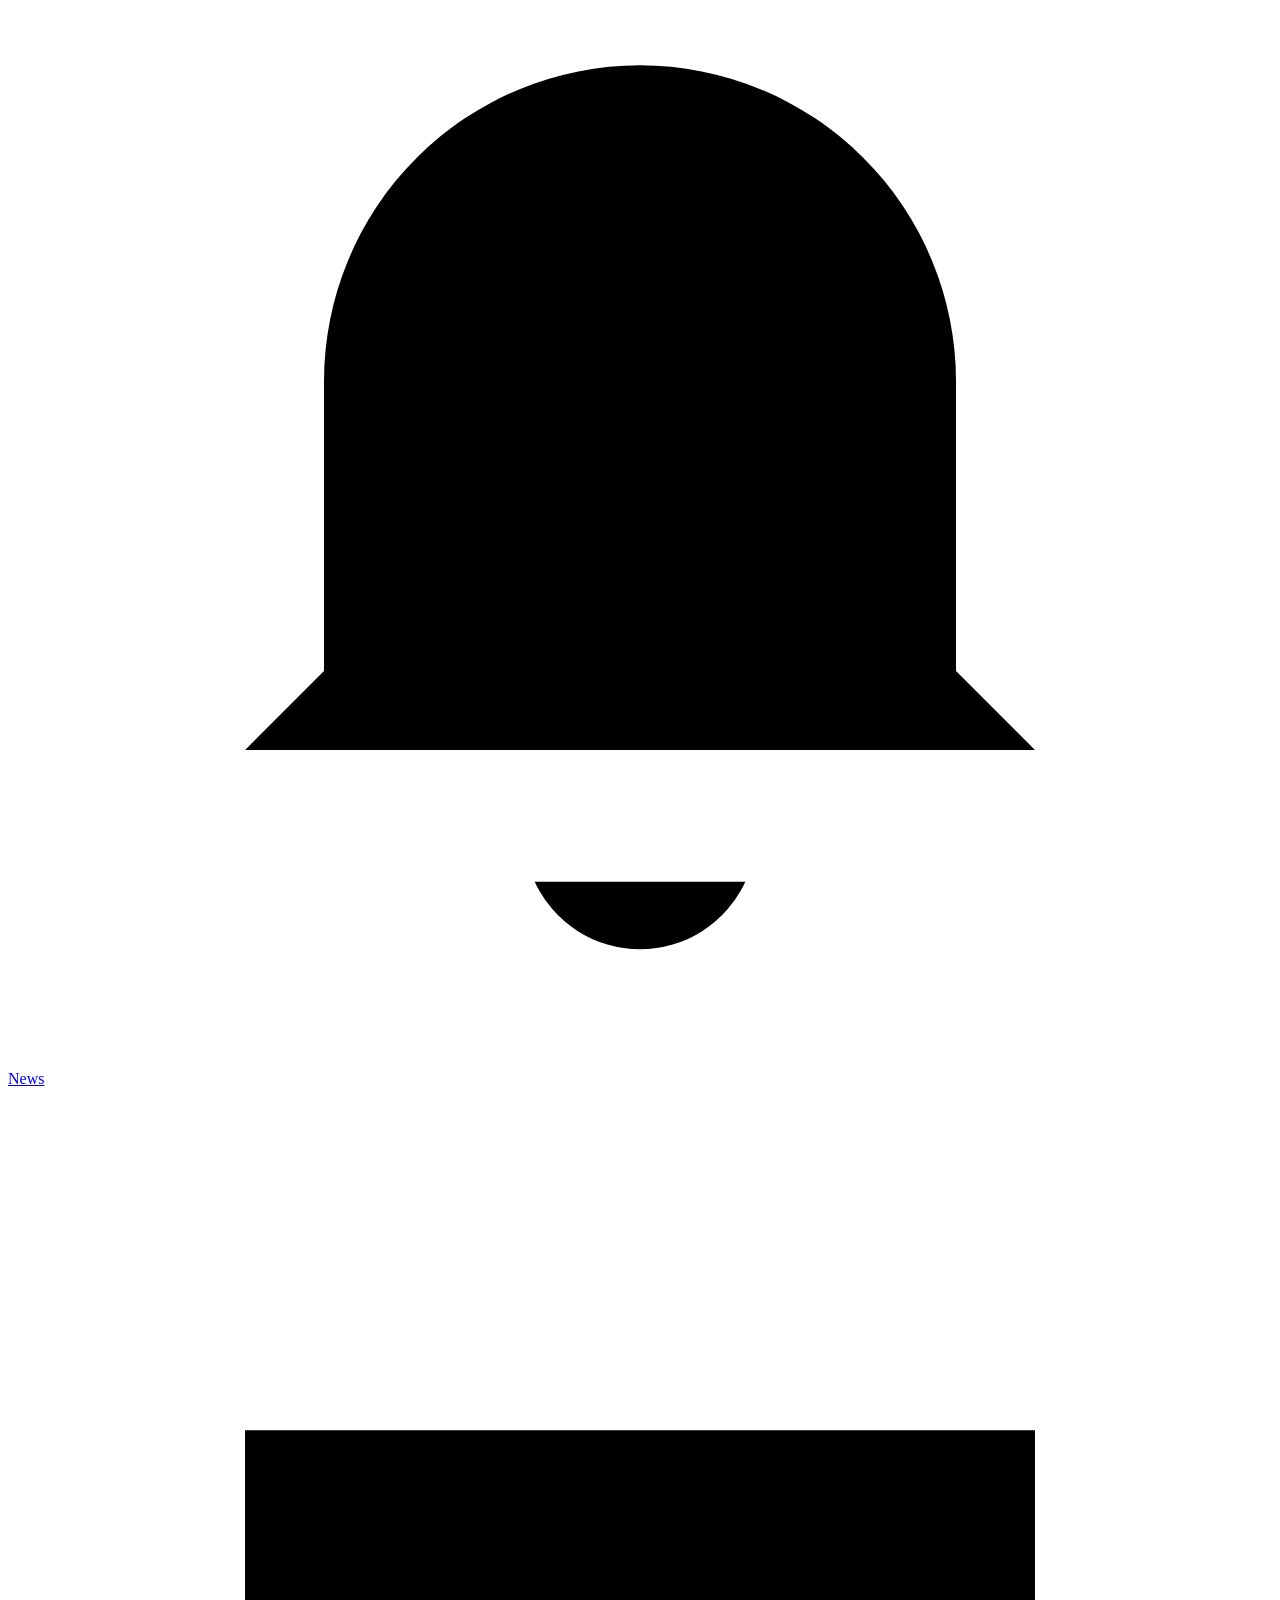
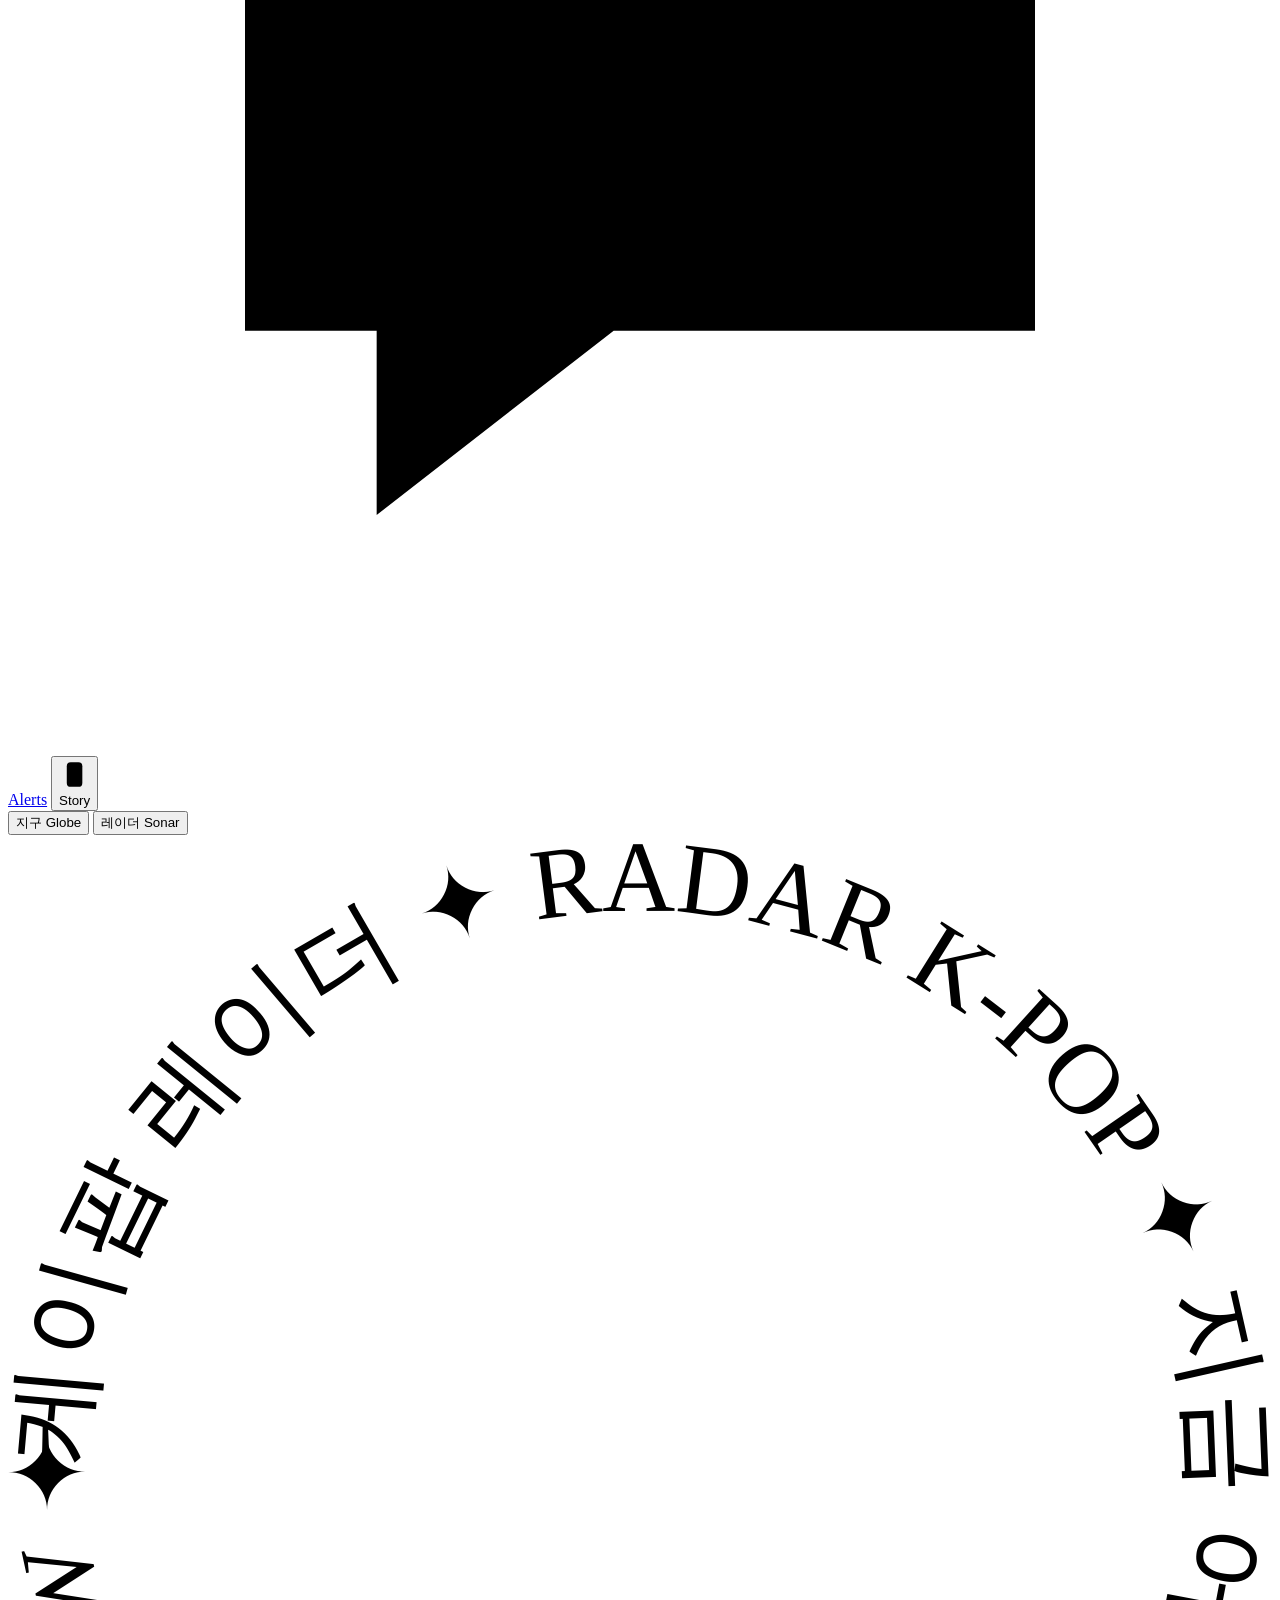
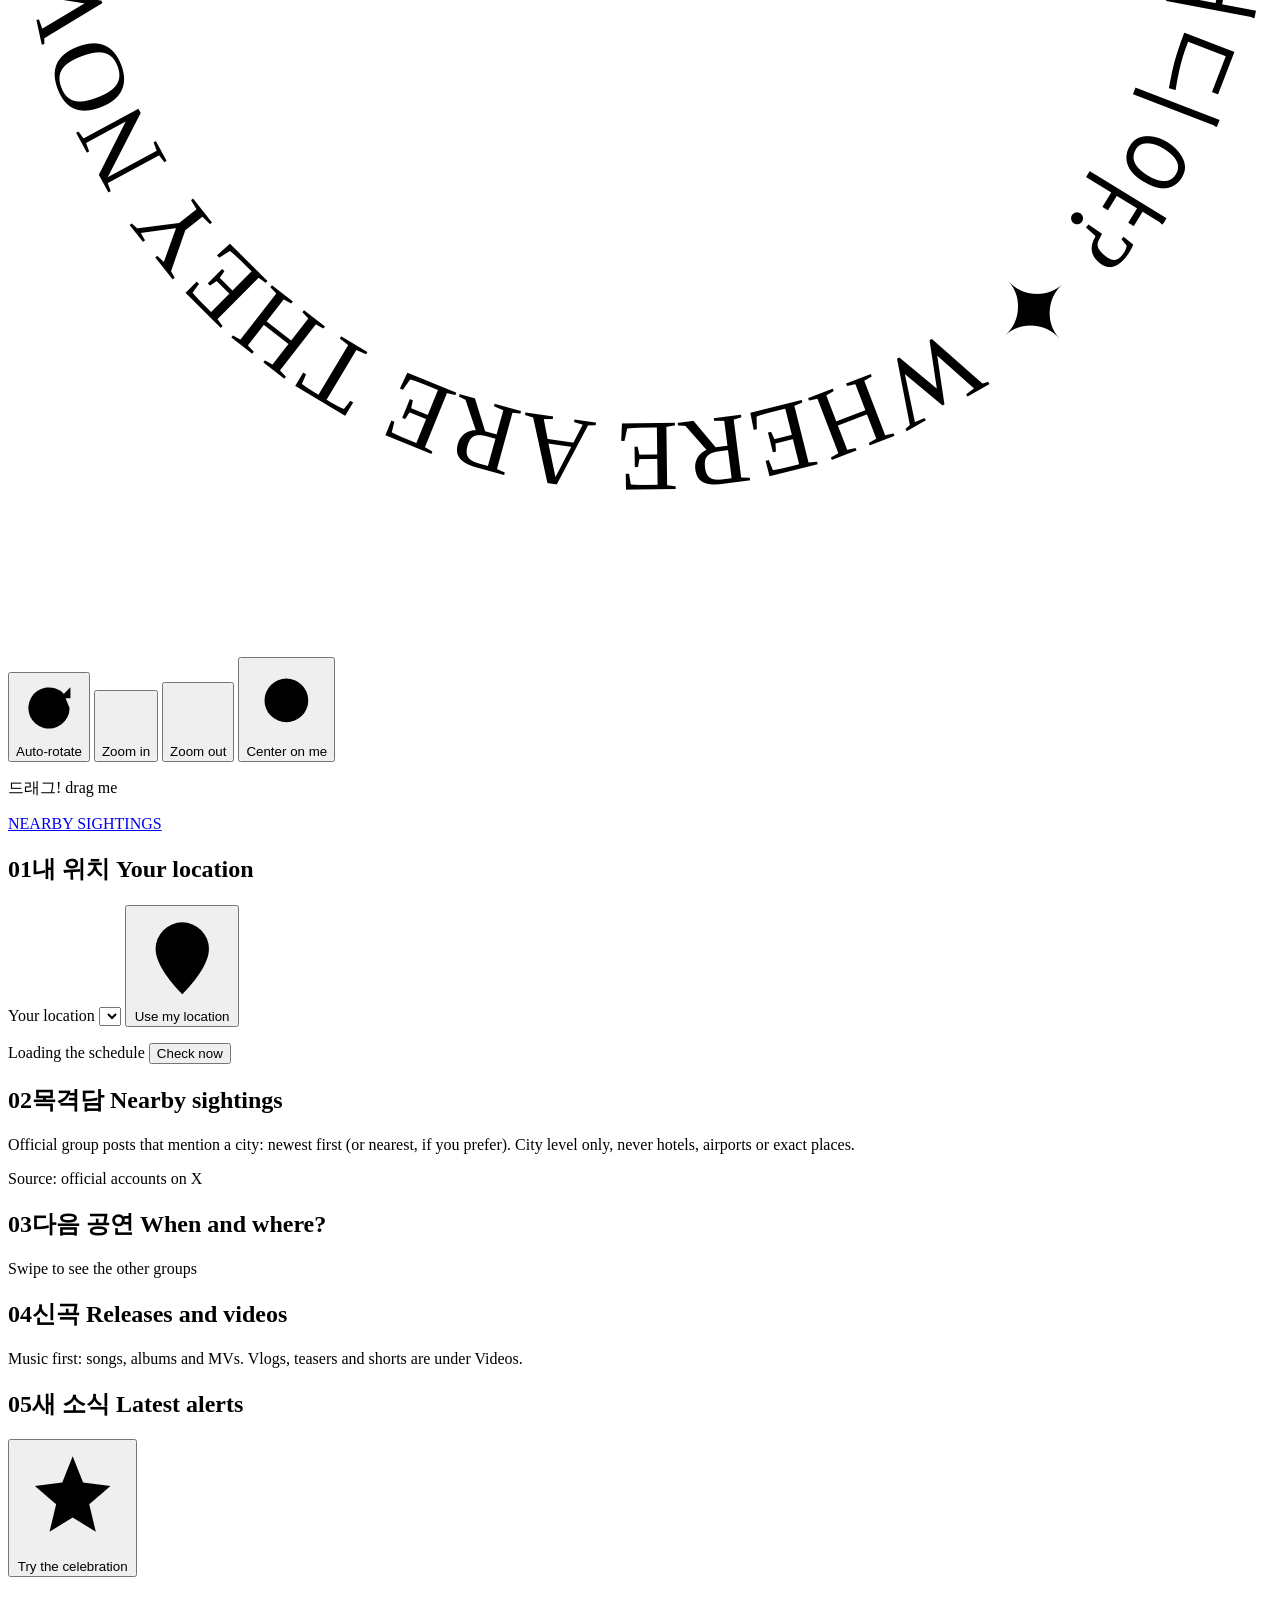
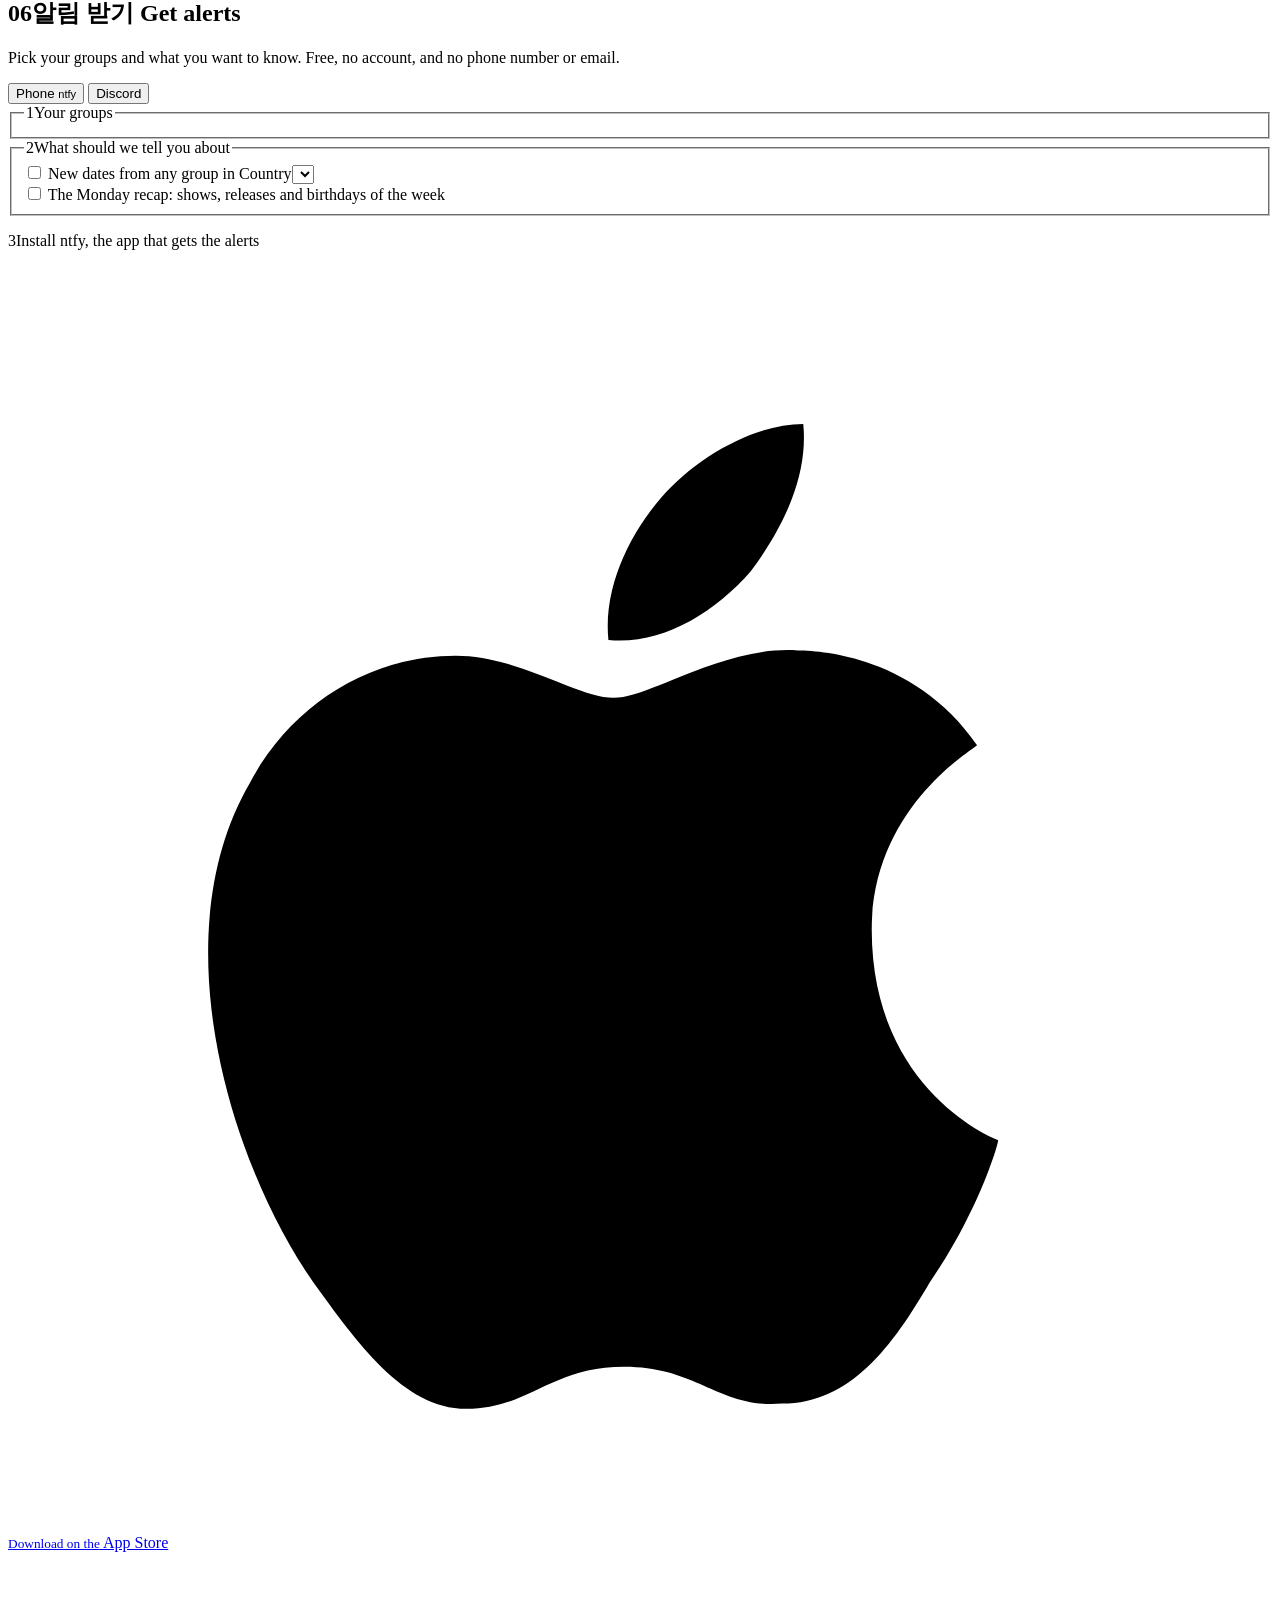
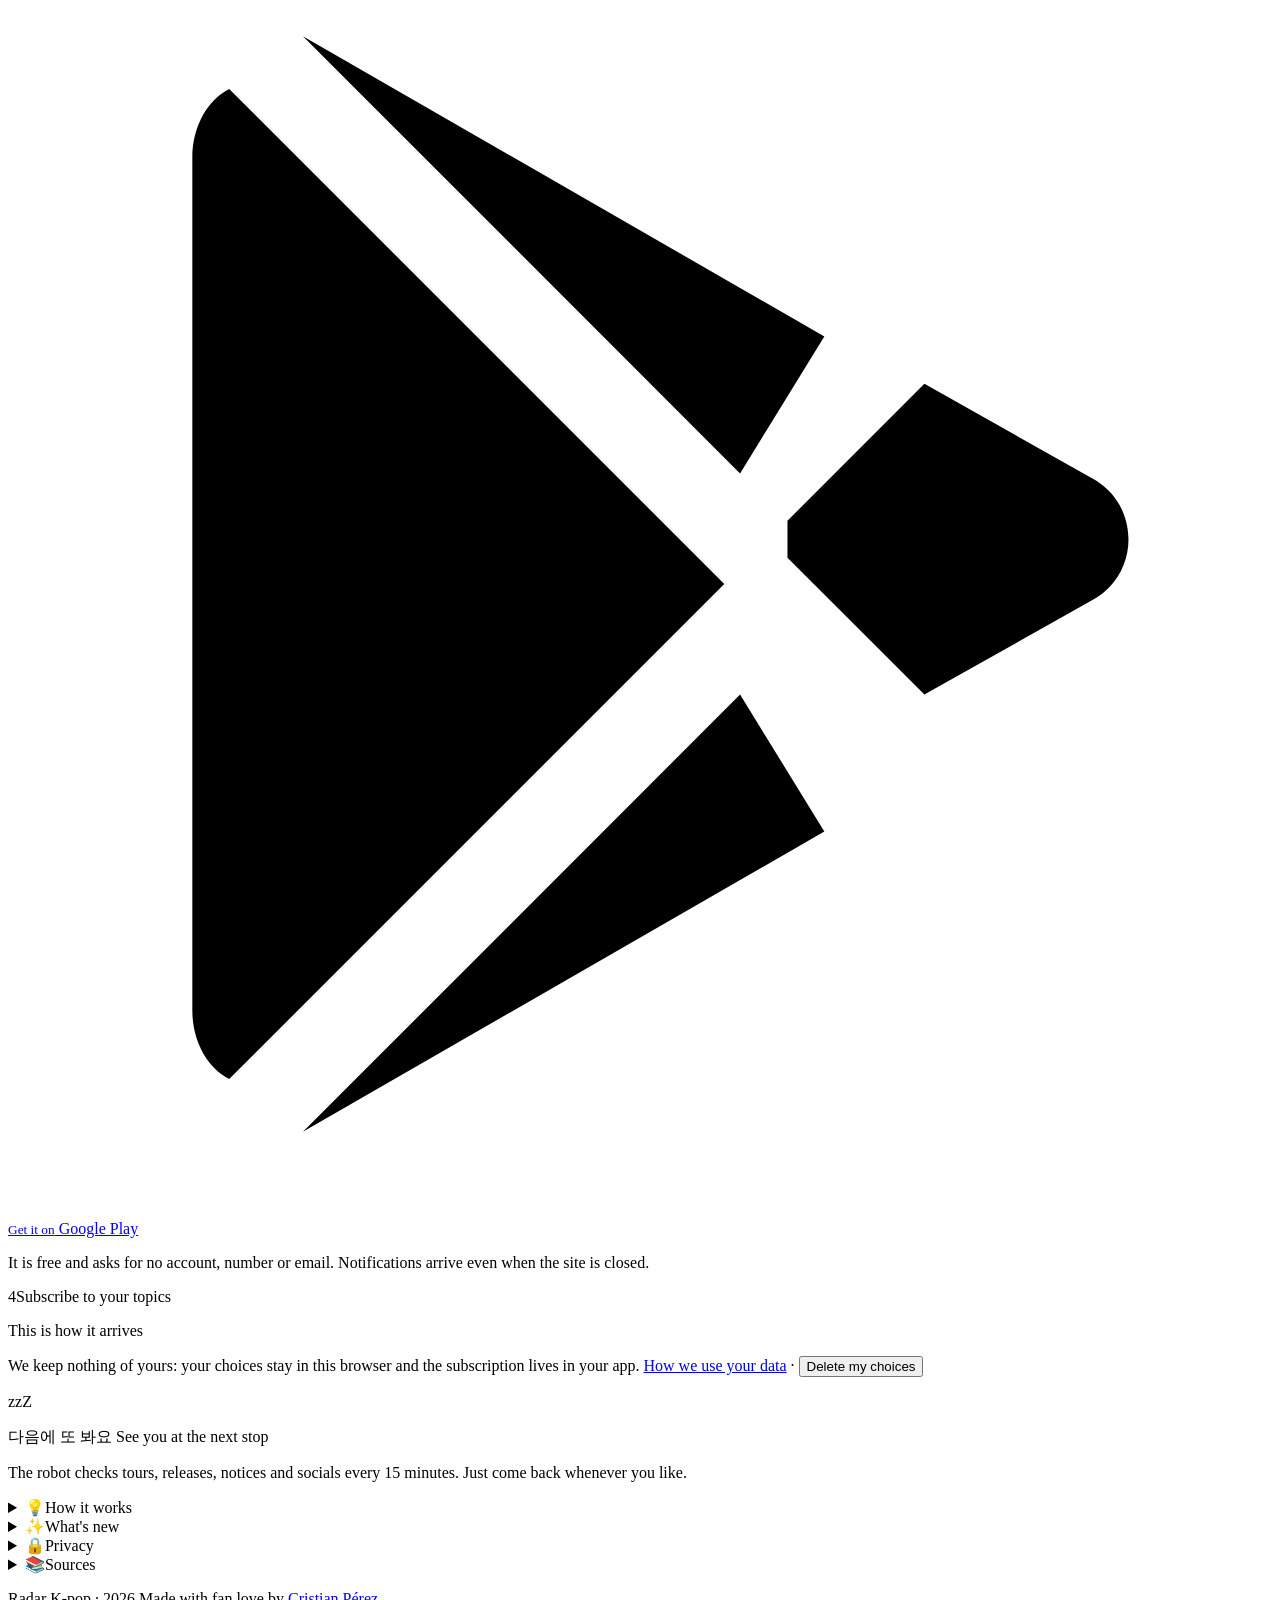
==== commit ef9d2e19: "Story mode in the dark, even chibis on the globe, desktop releases, real MVs - "Video" renamed "Stor" ====
--- a/src/template.html
+++ b/src/template.html
@@ -9,7 +9,7 @@
 <title>Radar K-pop · 케이팝 레이더</title>
 <meta name="description" content="A tiny world where BTS, Stray Kids, TWICE, BLACKPINK, LNGSHOT, SEVENTEEN, ENHYPEN, NewJeans, CORTIS and ATEEZ stand as chibis on their next tour city, with a countdown and the distance to you.">
 <meta name="theme-color" content="#F4EEFF">
-<script>try{var t=localStorage.getItem('radar-theme');if(t==='dark'||(t!=='light'&&matchMedia('(prefers-color-scheme: dark)').matches)){document.documentElement.setAttribute('data-theme','dark');document.querySelector('meta[name=theme-color]').content='#140E22'}}catch(e){}</script>
+<script>try{var t=localStorage.getItem('radar-theme');if(t==='dark'||(t!=='light'&&matchMedia('(prefers-color-scheme: dark)').matches)){document.documentElement.setAttribute('data-theme','dark');document.querySelector('meta[name=theme-color]').content='#1C1535'}}catch(e){}</script>
 <meta name="color-scheme" content="light dark">
 <meta property="og:title" content="Radar K-pop · 케이팝 레이더">
 <meta property="og:description" content="Where is your group next? Spin the little world, see their next stop and count the days.">
@@ -74,7 +74,7 @@
     <a href="#estrenos" data-nav="estrenos"><svg viewBox="0 0 24 24" aria-hidden="true"><circle cx="12" cy="12" r="8.5"/><circle cx="12" cy="12" r="2.5"/><path d="M12 3.5a8.5 8.5 0 0 1 8.5 8.5"/></svg><span data-i18n="navMedia">Releases</span></a>
     <a href="#avisos" data-nav="avisos"><svg viewBox="0 0 24 24" aria-hidden="true"><path d="M6 16.5V11a6 6 0 0 1 12 0v5.5l1.5 1.5h-15z"/><path d="M10 20.5a2.2 2.2 0 0 0 4 0"/></svg><span data-i18n="dockFeed">News</span></a>
     <a href="#alertas" data-nav="alertas"><svg viewBox="0 0 24 24" aria-hidden="true"><path d="M4.5 6.5h15v9.5h-8l-4.5 3.5V16h-2.5z"/><path d="M8.5 10.5h7M8.5 13h4.5"/></svg><span data-i18n="dockAlerts">Alerts</span></a>
-    <button type="button" data-video><svg viewBox="0 0 24 24" aria-hidden="true"><rect x="6" y="2.5" width="12" height="19" rx="3"/><path d="M10.5 9.5v5l4-2.5z"/></svg><span data-i18n="dockVideo">Video</span></button>
+    <button type="button" data-video><svg viewBox="0 0 24 24" aria-hidden="true"><rect x="6" y="2.5" width="12" height="19" rx="3"/><path d="M10.5 9.5v5l4-2.5z"/></svg><span data-i18n="dockVideo">Story</span></button>
   </nav>
 </header>
 
@@ -177,6 +177,7 @@
     <section class="sec sec-media" id="estrenos" aria-labelledby="mediaTitle">
       <h2 class="sec-title" id="mediaTitle"><span class="sec-n" aria-hidden="true">04</span><span class="ko" lang="ko">신곡</span> <span data-i18n="mediaTitle">Releases and videos</span></h2>
       <p class="sub-lead" data-i18n="mediaLead">Music first: songs, albums and MVs. Vlogs, teasers and shorts are under Videos.</p>
+      <div class="app-sw-wrap" id="appSw"></div>
       <div class="media-filter chips" id="mediaFilter" role="group" aria-label="Filter" data-i18n-aria="filterAria"></div>
       <ul class="media" id="media"></ul>
       <p class="sight-src" id="mediaSrc"></p>
@@ -274,6 +275,14 @@
   </div>
 </main>
 
+<div class="player" id="player" hidden>
+  <div class="pl-card" role="dialog" aria-modal="true" aria-labelledby="plTitle">
+    <header class="pl-head"><img class="pl-cover" id="plCover" alt=""><div class="pl-id"><p class="pl-g" id="plGroup"></p><h2 id="plTitle"></h2><p class="pl-k" id="plKind"></p></div>
+      <button class="gp-x" type="button" data-pl-close aria-label="Close" data-i18n-aria="close"><svg viewBox="0 0 24 24" aria-hidden="true"><path d="M6 6l12 12M18 6 6 18"/></svg></button></header>
+    <div id="plSwitch"></div>
+    <div class="pl-frame" id="plFrame"></div>
+  </div>
+</div>
 <div class="party ios-sheet" id="iosSheet" hidden>
   <div class="party-card" role="dialog" aria-modal="true" aria-labelledby="iosTitle">
     <p class="p-ko" lang="ko">홈 화면에 추가</p>
@@ -292,7 +301,7 @@
   <div class="party-card" id="partyCard" role="alertdialog" aria-modal="false" aria-labelledby="partyTitle"></div>
 </div>
 
-<div class="video" id="video" hidden aria-label="Video mode" data-i18n-aria="videoMode">
+<div class="video" id="video" hidden aria-label="Story mode" data-i18n-aria="videoMode">
   <div class="video-frame" id="vframe">
     <div class="v-sky" aria-hidden="true"></div>
     <div class="v-top" id="vtop" aria-live="polite"></div>
